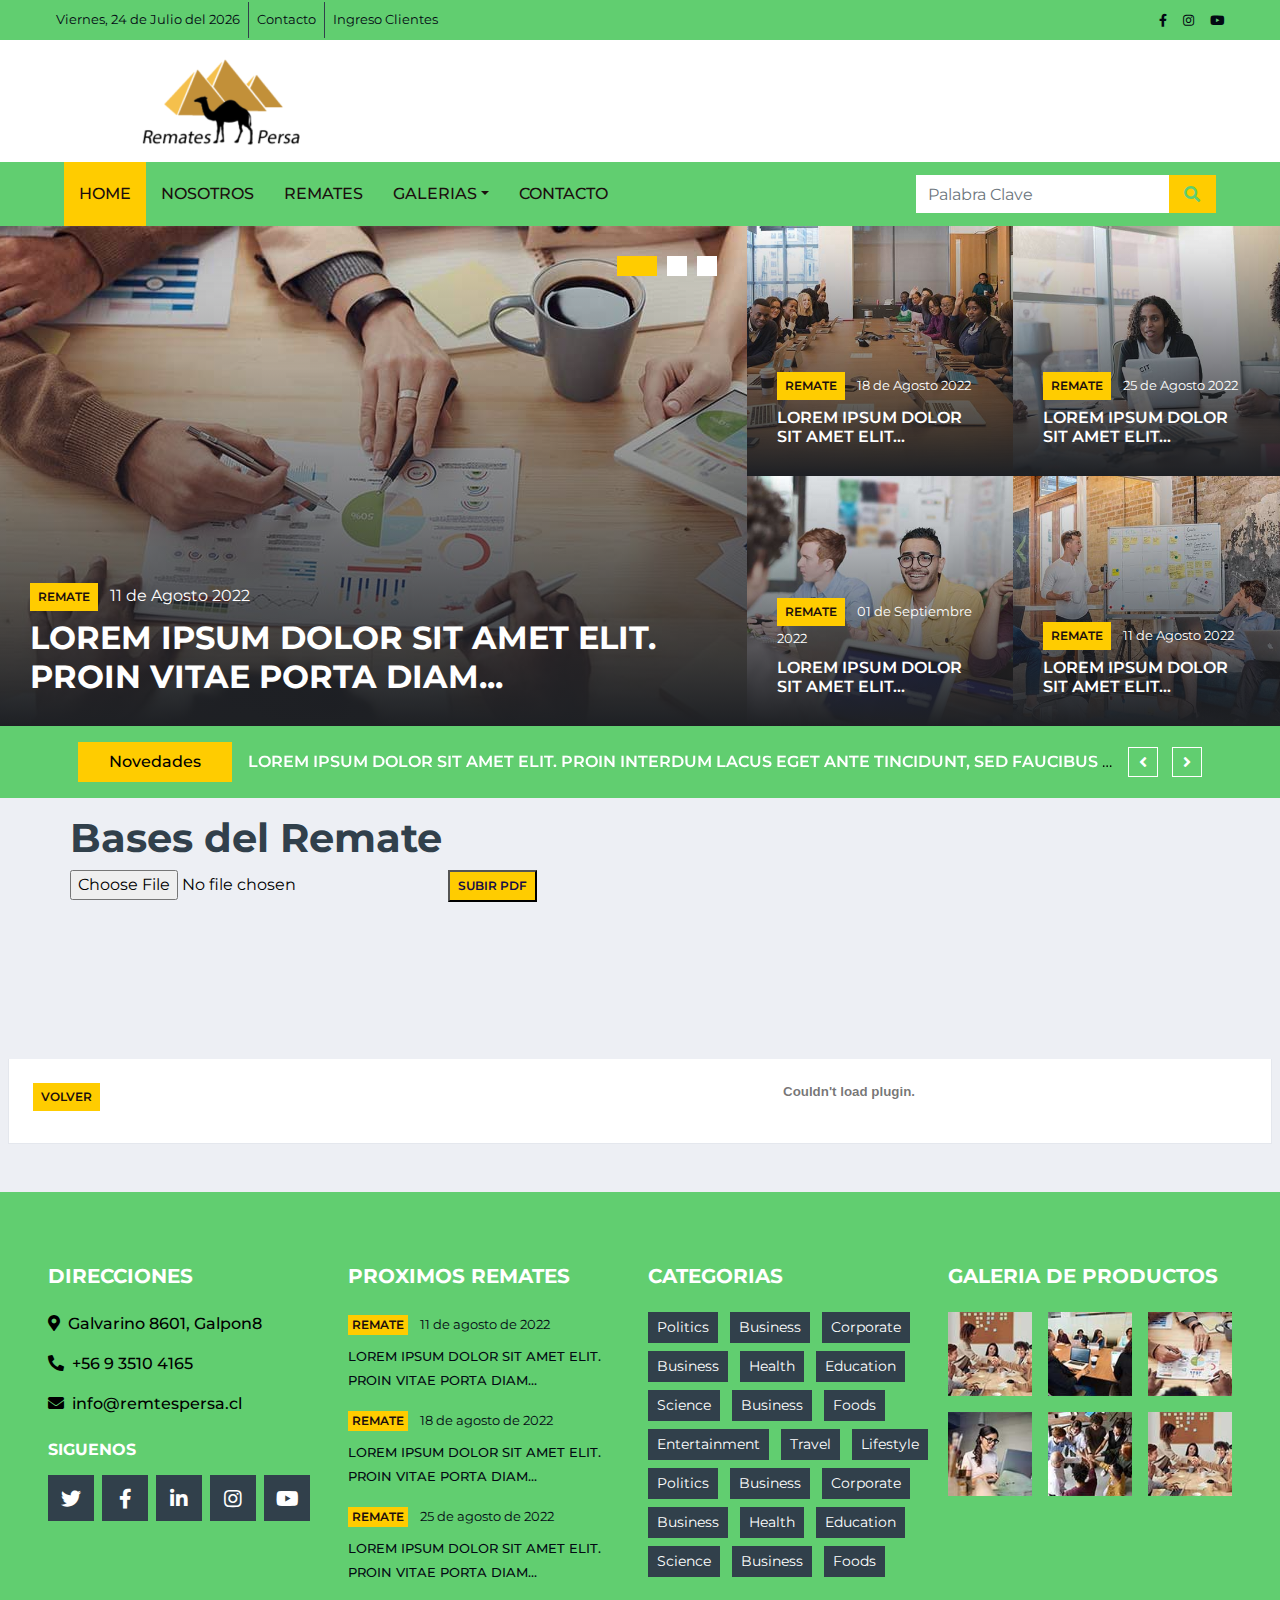
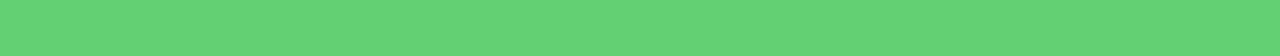
==== leerbases.html @ e1f585a4 "146" ====
<!DOCTYPE html>
<html lang="es-cl">

<head>
    <meta charset="utf-8">
    <title>Remates Persa</title>
    <meta content="width=device-width, initial-scale=1.0" name="viewport">
    <meta content="Remates Persa" name="keywords">
    <meta content="Remates Persa" name="description">

    <!-- Favicon -->
    <link href="img/iconopersa.ico" rel="icon">

    <!-- Google Web Fonts -->
    <!-- <link rel="preconnect" href="https://fonts.gstatic.com"> -->
    <link href="https://fonts.googleapis.com/css2?family=Montserrat:wght@400;500;600;700&display=swap" rel="stylesheet">  

    <!-- Font Awesome -->
    <link href="https://cdnjs.cloudflare.com/ajax/libs/font-awesome/5.15.0/css/all.min.css" rel="stylesheet">

    <!-- Libraries Stylesheet -->
    <link href="lib/owlcarousel/assets/owl.carousel.min.css" rel="stylesheet">

    <!-- Customized Bootstrap Stylesheet -->
    <link href="css/style.css" rel="stylesheet">
    <script>

    </script>
</head>

<body>
    <!-- Topbar Start -->
    <div class="container-fluid d-none d-lg-block">
        <div class="row align-items-center bg-dark px-lg-5">
            <div class="col-lg-9">
                <nav class="navbar navbar-expand-sm bg-dark p-0">
                    <ul class="navbar-nav ml-n2">
                        <li class="nav-item border-right border-secondary">
                            <a id="fecha" class="nav-link text-body small" href="#"></a>
                        </li>
                        <!-- <li class="nav-item border-right border-secondary">
                            <a class="nav-link text-body small" href="#">Advertise</a>
                        </li> -->
                        <li class="nav-item border-right border-secondary">
                            <a class="nav-link text-body small" href="#">Contacto</a>
                        </li>
                        <li class="nav-item">
                            <a class="nav-link text-body small" href="#">Ingreso Clientes</a>
                        </li>
                    </ul>
                </nav>
            </div>
            <div class="col-lg-3 text-right d-none d-md-block">
                <nav class="navbar navbar-expand-sm bg-dark p-0">
                    <ul class="navbar-nav ml-auto mr-n2">
                        <!-- <li class="nav-item">
                            <a class="nav-link text-body" href="#"><small class="fab fa-twitter"></small></a>
                        </li> -->
                        <li class="nav-item">
                            <a class="nav-link text-body" href="#"><small class="fab fa-facebook-f"></small></a>
                        </li>
                        <!-- <li class="nav-item">
                            <a class="nav-link text-body" href="#"><small class="fab fa-linkedin-in"></small></a>
                        </li> -->
                        <li class="nav-item">
                            <a class="nav-link text-body" href="#"><small class="fab fa-instagram"></small></a>
                        </li>
                        <!-- <li class="nav-item">
                            <a class="nav-link text-body" href="#"><small class="fab fa-google-plus-g"></small></a>
                        </li> -->
                        <li class="nav-item">
                            <a class="nav-link text-body" href="#"><small class="fab fa-youtube"></small></a>
                        </li>
                    </ul>
                </nav>
            </div>
        </div>
        <div class="row align-items-center bg-white py-3 px-lg-5">
            <div class="col-lg-4">
                <a href="#" class="navbar-brand p-0 d-none d-lg-block">
                    <div class="col-lg-8 text-center text-lg-right">
                        <a href="#"><img class="img-fluid" src="img/persa -logo3.png" alt=""></a>
                    </div> 
                    <!-- <h1 class="m-0 display-4 text-uppercase text-primary">Biz<span class="text-secondary font-weight-normal">News</span></h1>-->
                </a> 
            </div>
            
        </div>
    </div>
    <!-- Topbar End -->


    <!-- Navbar Start -->
    <div class="container-fluid p-0">
        <nav class="navbar navbar-expand-lg bg-dark navbar-dark py-2 py-lg-0 px-lg-5">
            <a href="index.html" class="navbar-brand d-block d-lg-none">
                <h1 class="m-0 display-4 text-uppercase text-primary">Biz<span class="text-white font-weight-normal">News</span></h1>
            </a>
            <button type="button" class="navbar-toggler" data-toggle="collapse" data-target="#navbarCollapse">
                <span class="navbar-toggler-icon"></span>
            </button>
            <div class="collapse navbar-collapse justify-content-between px-0 px-lg-3" id="navbarCollapse">
                <div class="navbar-nav mr-auto py-0">
                    <a href="index.html" class="nav-item nav-link active">Home</a>
                    <a href="#" class="nav-item nav-link">Nosotros</a>
                    <a href="#" class="nav-item nav-link">Remates</a>
                    <div class="nav-item dropdown">
                        <a href="#" class="nav-link dropdown-toggle" data-toggle="dropdown">Galerias</a></a>
                        <div class="dropdown-menu rounded-0 m-0">
                            <a href="#" class="dropdown-item">Remate 1</a>
                            <a href="#" class="dropdown-item">Remate 2</a>
                            <a href="#" class="dropdown-item">Remate 3</a>
                        </div>
                    </div>
                    <a href="contact.html" class="nav-item nav-link">Contacto</a>
                </div>
                <div class="input-group ml-auto d-none d-lg-flex" style="width: 100%; max-width: 300px;">
                    <input type="text" class="form-control border-0" placeholder="Palabra Clave">
                    <div class="input-group-append">
                        <button class="input-group-text bg-primary text-dark border-0 px-3"><i
                                class="fa fa-search"></i></button>
                    </div>
                </div>
            </div>
        </nav>
    </div>
    <!-- Navbar End -->


    <!-- Main News Slider Start -->
    <div class="container-fluid">
        <div class="row">
            <div class="col-lg-7 px-0">
                <div class="owl-carousel main-carousel position-relative">
                    <div class="position-relative overflow-hidden" style="height: 500px;">
                        <img class="img-fluid h-100" src="img/news-800x500-1.jpg" style="object-fit: cover;">
                        <div class="overlay">
                            <div class="mb-2">
                                <a class="badge badge-primary text-uppercase font-weight-semi-bold p-2 mr-2"
                                    href="">Remate</a>
                                <a class="text-white" href="">11 de Agosto 2022</a>
                            </div>
                            <a class="h2 m-0 text-white text-uppercase font-weight-bold" href="">Lorem ipsum dolor sit amet elit. Proin vitae porta diam...</a>
                        </div>
                    </div>
                    <div class="position-relative overflow-hidden" style="height: 500px;">
                        <img class="img-fluid h-100" src="img/news-800x500-2.jpg" style="object-fit: cover;">
                        <div class="overlay">
                            <div class="mb-2">
                                <a class="badge badge-primary text-uppercase font-weight-semi-bold p-2 mr-2"
                                    href="">Remate</a>
                                <a class="text-white" href="">11 de Agosto 2022</a>
                            </div>
                            <a class="h2 m-0 text-white text-uppercase font-weight-bold" href="">Lorem ipsum dolor sit amet elit. Proin vitae porta diam...</a>
                        </div>
                    </div>
                    <div class="position-relative overflow-hidden" style="height: 500px;">
                        <img class="img-fluid h-100" src="img/news-800x500-3.jpg" style="object-fit: cover;">
                        <div class="overlay">
                            <div class="mb-2">
                                <a class="badge badge-primary text-uppercase font-weight-semi-bold p-2 mr-2"
                                    href="">Remate</a>
                                <a class="text-white" href="">11 de Agosto 2022</a>
                            </div>
                            <a class="h2 m-0 text-white text-uppercase font-weight-bold" href="">Lorem ipsum dolor sit amet elit. Proin vitae porta diam...</a>
                        </div>
                    </div>
                </div>
            </div>
            <div class="col-lg-5 px-0">
                <div class="row mx-0">
                    <div class="col-md-6 px-0">
                        <div class="position-relative overflow-hidden" style="height: 250px;">
                            <img class="img-fluid w-100 h-100" src="img/news-700x435-1.jpg" style="object-fit: cover;">
                            <div class="overlay">
                                <div class="mb-2">
                                    <a class="badge badge-primary text-uppercase font-weight-semi-bold p-2 mr-2"
                                        href="">Remate</a>
                                    <a class="text-white" href=""><small>18 de Agosto 2022</small></a>
                                </div>
                                <a class="h6 m-0 text-white text-uppercase font-weight-semi-bold" href="">Lorem ipsum dolor sit amet elit...</a>
                            </div>
                        </div>
                    </div>
                    <div class="col-md-6 px-0">
                        <div class="position-relative overflow-hidden" style="height: 250px;">
                            <img class="img-fluid w-100 h-100" src="img/news-700x435-2.jpg" style="object-fit: cover;">
                            <div class="overlay">
                                <div class="mb-2">
                                    <a class="badge badge-primary text-uppercase font-weight-semi-bold p-2 mr-2"
                                        href="">Remate</a>
                                    <a class="text-white" href=""><small>25 de Agosto 2022</small></a>
                                </div>
                                <a class="h6 m-0 text-white text-uppercase font-weight-semi-bold" href="">Lorem ipsum dolor sit amet elit...</a>
                            </div>
                        </div>
                    </div>
                    <div class="col-md-6 px-0">
                        <div class="position-relative overflow-hidden" style="height: 250px;">
                            <img class="img-fluid w-100 h-100" src="img/news-700x435-3.jpg" style="object-fit: cover;">
                            <div class="overlay">
                                <div class="mb-2">
                                    <a class="badge badge-primary text-uppercase font-weight-semi-bold p-2 mr-2"
                                        href="">Remate</a>
                                    <a class="text-white" href=""><small>01 de Septiembre 2022</small></a>
                                </div>
                                <a class="h6 m-0 text-white text-uppercase font-weight-semi-bold" href="">Lorem ipsum dolor sit amet elit...</a>
                            </div>
                        </div>
                    </div>
                    <div class="col-md-6 px-0">
                        <div class="position-relative overflow-hidden" style="height: 250px;">
                            <img class="img-fluid w-100 h-100" src="img/news-700x435-4.jpg" style="object-fit: cover;">
                            <div class="overlay">
                                <div class="mb-2">
                                    <a class="badge badge-primary text-uppercase font-weight-semi-bold p-2 mr-2"
                                        href="">Remate</a>
                                    <a class="text-white" href=""><small>11 de Agosto 2022</small></a>
                                </div>
                                <a class="h6 m-0 text-white text-uppercase font-weight-semi-bold" href="">Lorem ipsum dolor sit amet elit...</a>
                            </div>
                        </div>
                    </div>
                </div>
            </div>
        </div>
    </div>
    <!-- Main News Slider End -->


    <!-- Breaking News Start -->
    <div class="container-fluid bg-dark py-3 mb-3">
        <div class="container">
            <div class="row align-items-center bg-dark">
                <div class="col-12">
                    <div class="d-flex justify-content-between">
                        <div class="bg-primary  text-center font-weight-medium py-2" style="width: 170px;">Novedades</div>
                        <div class="owl-carousel tranding-carousel position-relative d-inline-flex align-items-center ml-3"
                            style="width: calc(100% - 170px); padding-right: 90px;">
                            <div class="text-truncate"><a class="text-white text-uppercase font-weight-semi-bold" href="">Lorem ipsum dolor sit amet elit. Proin interdum lacus eget ante tincidunt, sed faucibus nisl sodales</a></div>
                            <div class="text-truncate"><a class="text-white text-uppercase font-weight-semi-bold" href="">Lorem ipsum dolor sit amet elit. Proin interdum lacus eget ante tincidunt, sed faucibus nisl sodales</a></div>
                        </div>
                    </div>
                </div>
            </div>
        </div>
    </div>
    <!--************************************************************************-->
    <div class="container-fluid">
        <div class="container">
            <div class="row">
                <div class="col-lg-12">
                    <div class="row">
                          
                                <h1>Bases del Remate</h1>
                                
                                <form>
                                    <input type="file" name="pdffFile" id="pdffFile"  required>
                                    <button class="badge badge-primary text-uppercase font-weight-semi-bold p-2 mr-2" >Subir PDF</button>

                                    <embed id="vistaPrevia" type="application/pdf" width="200%" height="200%">
                                </form>
                            </div>
                    
                </div>
            </div>
        </div>
        <div class="bg-white border border-top-0 p-4">
            <div class="mb-2">
                <a class="badge badge-primary text-uppercase font-weight-semi-bold p-2 mr-2"
                    href="index.html">Volver</a>
                
            </div>
            
        </div>
    </div>

  


    <!--************************************************************************-->
          <!--       *******************************************************************************************  -->
          <div class="container-fluid bg-dark pt-5 px-sm-3 px-md-5 mt-5">
            <div class="row py-4">
                <div class="col-lg-3 col-md-6 mb-5">
                    <h5 class="mb-4 text-white text-uppercase font-weight-bold">Direcciones</h5>
                    <p class="font-weight-medium"><i class="fa fa-map-marker-alt mr-2"></i>Galvarino 8601, Galpon8</p>
                    <p class="font-weight-medium"><i class="fa fa-phone-alt mr-2"></i>+56 9 3510 4165</p>
                    <p class="font-weight-medium"><i class="fa fa-envelope mr-2"></i>info@remtespersa.cl</p>
                    <h6 class="mt-4 mb-3 text-white text-uppercase font-weight-bold">Siguenos</h6>
                    <div class="d-flex justify-content-start">
                        <a class="btn btn-lg btn-secondary btn-lg-square mr-2" href="#"><i class="fab fa-twitter"></i></a>
                        <a class="btn btn-lg btn-secondary btn-lg-square mr-2" href="#"><i class="fab fa-facebook-f"></i></a>
                        <a class="btn btn-lg btn-secondary btn-lg-square mr-2" href="#"><i class="fab fa-linkedin-in"></i></a>
                        <a class="btn btn-lg btn-secondary btn-lg-square mr-2" href="#"><i class="fab fa-instagram"></i></a>
                        <a class="btn btn-lg btn-secondary btn-lg-square" href="#"><i class="fab fa-youtube"></i></a>
                    </div>
                </div>
                <div class="col-lg-3 col-md-6 mb-5">
                    <h5 class="mb-4 text-white text-uppercase font-weight-bold">Proximos Remates</h5>
                    <div class="mb-3">
                        <div class="mb-2">
                            <a class="badge badge-primary text-uppercase font-weight-semi-bold p-1 mr-2" href="">Remate</a>
                            <a class="text-body" href=""><small>11 de agosto de 2022</small></a>
                        </div>
                        <a class="small text-body text-uppercase font-weight-medium" href="">Lorem ipsum dolor sit amet elit. Proin vitae porta diam...</a>
                    </div>
                    <div class="mb-3">
                        <div class="mb-2">
                            <a class="badge badge-primary text-uppercase font-weight-semi-bold p-1 mr-2" href="">Remate</a>
                            <a class="text-body" href=""><small>18 de agosto de 2022</small></a>
                        </div>
                        <a class="small text-body text-uppercase font-weight-medium" href="">Lorem ipsum dolor sit amet elit. Proin vitae porta diam...</a>
                    </div>
                    <div class="">
                        <div class="mb-2">
                            <a class="badge badge-primary text-uppercase font-weight-semi-bold p-1 mr-2" href="">Remate</a>
                            <a class="text-body" href=""><small>25 de agosto de 2022</small></a>
                        </div>
                        <a class="small text-body text-uppercase font-weight-medium" href="">Lorem ipsum dolor sit amet elit. Proin vitae porta diam...</a>
                    </div>
                </div>
                <div class="col-lg-3 col-md-6 mb-5">
                    <h5 class="mb-4 text-white text-uppercase font-weight-bold">Categorias</h5>
                    <div class="m-n1">
                        <a href="" class="btn btn-sm btn-secondary m-1">Politics</a>
                        <a href="" class="btn btn-sm btn-secondary m-1">Business</a>
                        <a href="" class="btn btn-sm btn-secondary m-1">Corporate</a>
                        <a href="" class="btn btn-sm btn-secondary m-1">Business</a>
                        <a href="" class="btn btn-sm btn-secondary m-1">Health</a>
                        <a href="" class="btn btn-sm btn-secondary m-1">Education</a>
                        <a href="" class="btn btn-sm btn-secondary m-1">Science</a>
                        <a href="" class="btn btn-sm btn-secondary m-1">Business</a>
                        <a href="" class="btn btn-sm btn-secondary m-1">Foods</a>
                        <a href="" class="btn btn-sm btn-secondary m-1">Entertainment</a>
                        <a href="" class="btn btn-sm btn-secondary m-1">Travel</a>
                        <a href="" class="btn btn-sm btn-secondary m-1">Lifestyle</a>
                        <a href="" class="btn btn-sm btn-secondary m-1">Politics</a>
                        <a href="" class="btn btn-sm btn-secondary m-1">Business</a>
                        <a href="" class="btn btn-sm btn-secondary m-1">Corporate</a>
                        <a href="" class="btn btn-sm btn-secondary m-1">Business</a>
                        <a href="" class="btn btn-sm btn-secondary m-1">Health</a>
                        <a href="" class="btn btn-sm btn-secondary m-1">Education</a>
                        <a href="" class="btn btn-sm btn-secondary m-1">Science</a>
                        <a href="" class="btn btn-sm btn-secondary m-1">Business</a>
                        <a href="" class="btn btn-sm btn-secondary m-1">Foods</a>
                    </div>
                </div>
                <div class="col-lg-3 col-md-6 mb-5">
                    <h5 class="mb-4 text-white text-uppercase font-weight-bold">Galeria de Productos</h5>
                    <div class="row">
                        <div class="col-4 mb-3">
                            <a href=""><img class="w-100" src="img/news-110x110-1.jpg" alt=""></a>
                        </div>
                        <div class="col-4 mb-3">
                            <a href=""><img class="w-100" src="img/news-110x110-2.jpg" alt=""></a>
                        </div>
                        <div class="col-4 mb-3">
                            <a href=""><img class="w-100" src="img/news-110x110-3.jpg" alt=""></a>
                        </div>
                        <div class="col-4 mb-3">
                            <a href=""><img class="w-100" src="img/news-110x110-4.jpg" alt=""></a>
                        </div>
                        <div class="col-4 mb-3">
                            <a href=""><img class="w-100" src="img/news-110x110-5.jpg" alt=""></a>
                        </div>
                        <div class="col-4 mb-3">
                            <a href=""><img class="w-100" src="img/news-110x110-1.jpg" alt=""></a>
                        </div>
                    </div>
                </div>
            </div>
        </div>
    
    
    
    
        <!-- News With Sidebar End -->
    
    
        <!-- Footer Start -->
       
        <!-- Footer End -->
    
    
        <!-- Back to Top -->
        <a href="#" class="btn btn-primary btn-square back-to-top"><i class="fa fa-arrow-up"></i></a>
    
    
        <!-- JavaScript Libraries -->
        <script src="js/pdfmain.js"></script>
        <script src="https://code.jquery.com/jquery-3.4.1.min.js"></scrip>
        <script src="https://stackpath.bootstrapcdn.com/bootstrap/4.4.1/js/bootstrap.bundle.min.js"></script>
        <script src="lib/easing/easing.min.js"></script>
        <script src="lib/owlcarousel/owl.carousel.min.js"></script>
    
        <!-- Template Javascript -->
        <script src="js/main.js"></script>
        <script src="js/parametros.js"></script>
    </body>
    
    </html>
---- css/style.css ----
/******* Bootstrap Theming ********/
/*!
 * Bootstrap v4.5.3 (https://getbootstrap.com/)
 * Copyright 2011-2020 The Bootstrap Authors
 * Copyright 2011-2020 Twitter, Inc.
 * Licensed under MIT (https://github.com/twbs/bootstrap/blob/main/LICENSE)
 */
:root {
  --blue: #007bff;
  --indigo: #6610f2;
  --purple: #6f42c1;
  --pink: #e83e8c;
  --red: #dc3545;
  --orange: #fd7e14;
  --yellow: #ffc107;
  --green: #28a745;
  --teal: #20c997;
  --cyan: #17a2b8;
  --white: #fff;
  --gray: #6c757d;
  --gray-dark: #343a40;
  --primary: #FFCC00;
  --secondary: #31404B;
  --success: #28a745;
  --info: #17a2b8;
  --warning: #ffc107;
  --danger: #dc3545;
  --light: #FFFFFF;
  --dark: #61CE70;
  --breakpoint-xs: 0;
  --breakpoint-sm: 576px;
  --breakpoint-md: 768px;
  --breakpoint-lg: 992px;
  --breakpoint-xl: 1200px;
  --font-family-sans-serif: "Montserrat", sans-serif;
  --font-family-monospace: SFMono-Regular, Menlo, Monaco, Consolas, "Liberation Mono", "Courier New", monospace;
}

*,
*::before,
*::after {
  -webkit-box-sizing: border-box;
          box-sizing: border-box;
}

html {
  font-family: sans-serif;
  line-height: 1.15;
  -webkit-text-size-adjust: 100%;
  -webkit-tap-highlight-color: rgba(0, 0, 0, 0);
}

article, aside, figcaption, figure, footer, header, hgroup, main, nav, section {
  display: block;
}

body {
  margin: 0;
  font-family: "Montserrat", sans-serif;
  font-size: 1rem;
  font-weight: 400;
  line-height: 1.5;
  color: #000 !important;
  text-align: left;
  background-color: #EDEFF4;
}

[tabindex="-1"]:focus:not(:focus-visible) {
  outline: 0 !important;
}

hr {
  -webkit-box-sizing: content-box;
          box-sizing: content-box;
  height: 0;
  overflow: visible;
}

h1, h2, h3, h4, h5, h6 {
  margin-top: 0;
  margin-bottom: 0.5rem;
}

p {
  margin-top: 0;
  margin-bottom: 1rem;
}

abbr[title],
abbr[data-original-title] {
  text-decoration: underline;
  -webkit-text-decoration: underline dotted;
          text-decoration: underline dotted;
  cursor: help;
  border-bottom: 0;
  text-decoration-skip-ink: none;
}

address {
  margin-bottom: 1rem;
  font-style: normal;
  line-height: inherit;
}

ol,
ul,
dl {
  margin-top: 0;
  margin-bottom: 1rem;
}

ol ol,
ul ul,
ol ul,
ul ol {
  margin-bottom: 0;
}

dt {
  font-weight: 700;
}

dd {
  margin-bottom: .5rem;
  margin-left: 0;
}

blockquote {
  margin: 0 0 1rem;
}

b,
strong {
  font-weight: bolder;
}

small {
  font-size: 80%;
}

sub,
sup {
  position: relative;
  font-size: 75%;
  line-height: 0;
  vertical-align: baseline;
}

sub {
  bottom: -.25em;
}

sup {
  top: -.5em;
}

a {
  color: #1b0e0e !important;
  text-decoration: none;
  background-color: transparent;
}

a:hover {
  color: #b38f00;
  text-decoration: underline;
}

a:not([href]):not([class]) {
  color: inherit;
  text-decoration: none;
}

a:not([href]):not([class]):hover {
  color: inherit;
  text-decoration: none;
}

pre,
code,
kbd,
samp {
  font-family: SFMono-Regular, Menlo, Monaco, Consolas, "Liberation Mono", "Courier New", monospace;
  font-size: 1em;
}

pre {
  margin-top: 0;
  margin-bottom: 1rem;
  overflow: auto;
  -ms-overflow-style: scrollbar;
}

figure {
  margin: 0 0 1rem;
}

img {
  vertical-align: middle;
  border-style: none;
}

svg {
  overflow: hidden;
  vertical-align: middle;
}

table {
  border-collapse: collapse;
}

caption {
  padding-top: 0.75rem;
  padding-bottom: 0.75rem;
  color: #6c757d;
  text-align: left;
  caption-side: bottom;
}

th {
  text-align: inherit;
  text-align: -webkit-match-parent;
}

label {
  display: inline-block;
  margin-bottom: 0.5rem;
}

button {
  border-radius: 0;
}

button:focus {
  outline: 1px dotted;
  outline: 5px auto -webkit-focus-ring-color;
}

input,
button,
select,
optgroup,
textarea {
  margin: 0;
  font-family: inherit;
  font-size: inherit;
  line-height: inherit;
}

button,
input {
  overflow: visible;
}

button,
select {
  text-transform: none;
}

[role="button"] {
  cursor: pointer;
}

select {
  word-wrap: normal;
}

button,
[type="button"],
[type="reset"],
[type="submit"] {
  -webkit-appearance: button;
}

button:not(:disabled),
[type="button"]:not(:disabled),
[type="reset"]:not(:disabled),
[type="submit"]:not(:disabled) {
  cursor: pointer;
}

button::-moz-focus-inner,
[type="button"]::-moz-focus-inner,
[type="reset"]::-moz-focus-inner,
[type="submit"]::-moz-focus-inner {
  padding: 0;
  border-style: none;
}

input[type="radio"],
input[type="checkbox"] {
  -webkit-box-sizing: border-box;
          box-sizing: border-box;
  padding: 0;
}

textarea {
  overflow: auto;
  resize: vertical;
}

fieldset {
  min-width: 0;
  padding: 0;
  margin: 0;
  border: 0;
}

legend {
  display: block;
  width: 100%;
  max-width: 100%;
  padding: 0;
  margin-bottom: .5rem;
  font-size: 1.5rem;
  line-height: inherit;
  color: inherit;
  white-space: normal;
}

@media (max-width: 1200px) {
  legend {
    font-size: calc(1.275rem + 0.3vw) ;
  }
}

progress {
  vertical-align: baseline;
}

[type="number"]::-webkit-inner-spin-button,
[type="number"]::-webkit-outer-spin-button {
  height: auto;
}

[type="search"] {
  outline-offset: -2px;
  -webkit-appearance: none;
}

[type="search"]::-webkit-search-decoration {
  -webkit-appearance: none;
}

::-webkit-file-upload-button {
  font: inherit;
  -webkit-appearance: button;
}

output {
  display: inline-block;
}

summary {
  display: list-item;
  cursor: pointer;
}

template {
  display: none;
}

[hidden] {
  display: none !important;
}

h1, h2, h3, h4, h5, h6,
.h1, .h2, .h3, .h4, .h5, .h6 {
  margin-bottom: 0.5rem;
  font-weight: 500;
  line-height: 1.2;
  color: #31404B;
}

h1, .h1 {
  font-size: 2.5rem;
}

@media (max-width: 1200px) {
  h1, .h1 {
    font-size: calc(1.375rem + 1.5vw) ;
  }
}

h2, .h2 {
  font-size: 2rem;
}

@media (max-width: 1200px) {
  h2, .h2 {
    font-size: calc(1.325rem + 0.9vw) ;
  }
}

h3, .h3 {
  font-size: 1.75rem;
}

@media (max-width: 1200px) {
  h3, .h3 {
    font-size: calc(1.3rem + 0.6vw) ;
  }
}

h4, .h4 {
  font-size: 1.5rem;
}

@media (max-width: 1200px) {
  h4, .h4 {
    font-size: calc(1.275rem + 0.3vw) ;
  }
}

h5, .h5 {
  font-size: 1.25rem;
}

h6, .h6 {
  font-size: 1rem;
}

.lead {
  font-size: 1.25rem;
  font-weight: 300;
}

.display-1 {
  font-size: 6rem;
  font-weight: 300;
  line-height: 1.2;
}

@media (max-width: 1200px) {
  .display-1 {
    font-size: calc(1.725rem + 5.7vw) ;
  }
}

.display-2 {
  font-size: 5.5rem;
  font-weight: 300;
  line-height: 1.2;
}

@media (max-width: 1200px) {
  .display-2 {
    font-size: calc(1.675rem + 5.1vw) ;
  }
}

.display-3 {
  font-size: 4.5rem;
  font-weight: 300;
  line-height: 1.2;
}

@media (max-width: 1200px) {
  .display-3 {
    font-size: calc(1.575rem + 3.9vw) ;
  }
}

.display-4 {
  font-size: 3.5rem;
  font-weight: 300;
  line-height: 1.2;
}

@media (max-width: 1200px) {
  .display-4 {
    font-size: calc(1.475rem + 2.7vw) ;
  }
}

hr {
  margin-top: 1rem;
  margin-bottom: 1rem;
  border: 0;
  border-top: 1px solid rgba(0, 0, 0, 0.1);
}

small,
.small {
  font-size: 80%;
  font-weight: 400;
}

mark,
.mark {
  padding: 0.2em;
  background-color: #fcf8e3;
}

.list-unstyled {
  padding-left: 0;
  list-style: none;
}

.list-inline {
  padding-left: 0;
  list-style: none;
}

.list-inline-item {
  display: inline-block;
}

.list-inline-item:not(:last-child) {
  margin-right: 0.5rem;
}

.initialism {
  font-size: 90%;
  text-transform: uppercase;
}

.blockquote {
  margin-bottom: 1rem;
  font-size: 1.25rem;
}

.blockquote-footer {
  display: block;
  font-size: 80%;
  color: #6c757d;
}

.blockquote-footer::before {
  content: "\2014\00A0";
}

.img-fluid {
  max-width: 100%;
  height: auto;
}

.img-thumbnail {
  padding: 0.25rem;
  background-color: #EDEFF4;
  border: 1px solid #dee2e6;
  max-width: 100%;
  height: auto;
}

.figure {
  display: inline-block;
}

.figure-img {
  margin-bottom: 0.5rem;
  line-height: 1;
}

.figure-caption {
  font-size: 90%;
  color: #6c757d;
}

code {
  font-size: 87.5%;
  color: #e83e8c;
  word-wrap: break-word;
}

a > code {
  color: inherit;
}

kbd {
  padding: 0.2rem 0.4rem;
  font-size: 87.5%;
  color: #fff;
  background-color: #140a47;
}

kbd kbd {
  padding: 0;
  font-size: 100%;
  font-weight: 700;
}

pre {
  display: block;
  font-size: 87.5%;
  color: #140a47;
}

pre code {
  font-size: inherit;
  color: inherit;
  word-break: normal;
}

.pre-scrollable {
  max-height: 340px;
  overflow-y: scroll;
}

.container,
.container-fluid,
.container-sm,
.container-md,
.container-lg,
.container-xl {
  width: 100%;
  padding-right: 0.5rem;
  padding-left: 0.5rem;
  margin-right: auto;
  margin-left: auto;
}

@media (min-width: 576px) {
  .container, .container-sm {
    max-width: 540px;
  }
}

@media (min-width: 768px) {
  .container, .container-sm, .container-md {
    max-width: 720px;
  }
}

@media (min-width: 992px) {
  .container, .container-sm, .container-md, .container-lg {
    max-width: 960px;
  }
}

@media (min-width: 1200px) {
  .container, .container-sm, .container-md, .container-lg, .container-xl {
    max-width: 1140px;
  }
}

.row {
  display: -webkit-box;
  display: -ms-flexbox;
  display: flex;
  -ms-flex-wrap: wrap;
      flex-wrap: wrap;
  margin-right: -0.5rem;
  margin-left: -0.5rem;
}

.no-gutters {
  margin-right: 0;
  margin-left: 0;
}

.no-gutters > .col,
.no-gutters > [class*="col-"] {
  padding-right: 0;
  padding-left: 0;
}

.col-1, .col-2, .col-3, .col-4, .col-5, .col-6, .col-7, .col-8, .col-9, .col-10, .col-11, .col-12, .col,
.col-auto, .col-sm-1, .col-sm-2, .col-sm-3, .col-sm-4, .col-sm-5, .col-sm-6, .col-sm-7, .col-sm-8, .col-sm-9, .col-sm-10, .col-sm-11, .col-sm-12, .col-sm,
.col-sm-auto, .col-md-1, .col-md-2, .col-md-3, .col-md-4, .col-md-5, .col-md-6, .col-md-7, .col-md-8, .col-md-9, .col-md-10, .col-md-11, .col-md-12, .col-md,
.col-md-auto, .col-lg-1, .col-lg-2, .col-lg-3, .col-lg-4, .col-lg-5, .col-lg-6, .col-lg-7, .col-lg-8, .col-lg-9, .col-lg-10, .col-lg-11, .col-lg-12, .col-lg,
.col-lg-auto, .col-xl-1, .col-xl-2, .col-xl-3, .col-xl-4, .col-xl-5, .col-xl-6, .col-xl-7, .col-xl-8, .col-xl-9, .col-xl-10, .col-xl-11, .col-xl-12, .col-xl,
.col-xl-auto {
  position: relative;
  width: 100%;
  padding-right: 0.5rem;
  padding-left: 0.5rem;
}

.col {
  -ms-flex-preferred-size: 0;
      flex-basis: 0;
  -webkit-box-flex: 1;
      -ms-flex-positive: 1;
          flex-grow: 1;
  max-width: 100%;
}

.row-cols-1 > * {
  -webkit-box-flex: 0;
      -ms-flex: 0 0 100%;
          flex: 0 0 100%;
  max-width: 100%;
}

.row-cols-2 > * {
  -webkit-box-flex: 0;
      -ms-flex: 0 0 50%;
          flex: 0 0 50%;
  max-width: 50%;
}

.row-cols-3 > * {
  -webkit-box-flex: 0;
      -ms-flex: 0 0 33.33333%;
          flex: 0 0 33.33333%;
  max-width: 33.33333%;
}

.row-cols-4 > * {
  -webkit-box-flex: 0;
      -ms-flex: 0 0 25%;
          flex: 0 0 25%;
  max-width: 25%;
}

.row-cols-5 > * {
  -webkit-box-flex: 0;
      -ms-flex: 0 0 20%;
          flex: 0 0 20%;
  max-width: 20%;
}

.row-cols-6 > * {
  -webkit-box-flex: 0;
      -ms-flex: 0 0 16.66667%;
          flex: 0 0 16.66667%;
  max-width: 16.66667%;
}

.col-auto {
  -webkit-box-flex: 0;
      -ms-flex: 0 0 auto;
          flex: 0 0 auto;
  width: auto;
  max-width: 100%;
}

.col-1 {
  -webkit-box-flex: 0;
      -ms-flex: 0 0 8.33333%;
          flex: 0 0 8.33333%;
  max-width: 8.33333%;
}

.col-2 {
  -webkit-box-flex: 0;
      -ms-flex: 0 0 16.66667%;
          flex: 0 0 16.66667%;
  max-width: 16.66667%;
}

.col-3 {
  -webkit-box-flex: 0;
      -ms-flex: 0 0 25%;
          flex: 0 0 25%;
  max-width: 25%;
}

.col-4 {
  -webkit-box-flex: 0;
      -ms-flex: 0 0 33.33333%;
          flex: 0 0 33.33333%;
  max-width: 33.33333%;
}

.col-5 {
  -webkit-box-flex: 0;
      -ms-flex: 0 0 41.66667%;
          flex: 0 0 41.66667%;
  max-width: 41.66667%;
}

.col-6 {
  -webkit-box-flex: 0;
      -ms-flex: 0 0 50%;
          flex: 0 0 50%;
  max-width: 50%;
}

.col-7 {
  -webkit-box-flex: 0;
      -ms-flex: 0 0 58.33333%;
          flex: 0 0 58.33333%;
  max-width: 58.33333%;
}

.col-8 {
  -webkit-box-flex: 0;
      -ms-flex: 0 0 66.66667%;
          flex: 0 0 66.66667%;
  max-width: 66.66667%;
}

.col-9 {
  -webkit-box-flex: 0;
      -ms-flex: 0 0 75%;
          flex: 0 0 75%;
  max-width: 75%;
}

.col-10 {
  -webkit-box-flex: 0;
      -ms-flex: 0 0 83.33333%;
          flex: 0 0 83.33333%;
  max-width: 83.33333%;
}

.col-11 {
  -webkit-box-flex: 0;
      -ms-flex: 0 0 91.66667%;
          flex: 0 0 91.66667%;
  max-width: 91.66667%;
}

.col-12 {
  -webkit-box-flex: 0;
      -ms-flex: 0 0 100%;
          flex: 0 0 100%;
  max-width: 100%;
}

.order-first {
  -webkit-box-ordinal-group: 0;
      -ms-flex-order: -1;
          order: -1;
}

.order-last {
  -webkit-box-ordinal-group: 14;
      -ms-flex-order: 13;
          order: 13;
}

.order-0 {
  -webkit-box-ordinal-group: 1;
      -ms-flex-order: 0;
          order: 0;
}

.order-1 {
  -webkit-box-ordinal-group: 2;
      -ms-flex-order: 1;
          order: 1;
}

.order-2 {
  -webkit-box-ordinal-group: 3;
      -ms-flex-order: 2;
          order: 2;
}

.order-3 {
  -webkit-box-ordinal-group: 4;
      -ms-flex-order: 3;
          order: 3;
}

.order-4 {
  -webkit-box-ordinal-group: 5;
      -ms-flex-order: 4;
          order: 4;
}

.order-5 {
  -webkit-box-ordinal-group: 6;
      -ms-flex-order: 5;
          order: 5;
}

.order-6 {
  -webkit-box-ordinal-group: 7;
      -ms-flex-order: 6;
          order: 6;
}

.order-7 {
  -webkit-box-ordinal-group: 8;
      -ms-flex-order: 7;
          order: 7;
}

.order-8 {
  -webkit-box-ordinal-group: 9;
      -ms-flex-order: 8;
          order: 8;
}

.order-9 {
  -webkit-box-ordinal-group: 10;
      -ms-flex-order: 9;
          order: 9;
}

.order-10 {
  -webkit-box-ordinal-group: 11;
      -ms-flex-order: 10;
          order: 10;
}

.order-11 {
  -webkit-box-ordinal-group: 12;
      -ms-flex-order: 11;
          order: 11;
}

.order-12 {
  -webkit-box-ordinal-group: 13;
      -ms-flex-order: 12;
          order: 12;
}

.offset-1 {
  margin-left: 8.33333%;
}

.offset-2 {
  margin-left: 16.66667%;
}

.offset-3 {
  margin-left: 25%;
}

.offset-4 {
  margin-left: 33.33333%;
}

.offset-5 {
  margin-left: 41.66667%;
}

.offset-6 {
  margin-left: 50%;
}

.offset-7 {
  margin-left: 58.33333%;
}

.offset-8 {
  margin-left: 66.66667%;
}

.offset-9 {
  margin-left: 75%;
}

.offset-10 {
  margin-left: 83.33333%;
}

.offset-11 {
  margin-left: 91.66667%;
}

@media (min-width: 576px) {
  .col-sm {
    -ms-flex-preferred-size: 0;
        flex-basis: 0;
    -webkit-box-flex: 1;
        -ms-flex-positive: 1;
            flex-grow: 1;
    max-width: 100%;
  }
  .row-cols-sm-1 > * {
    -webkit-box-flex: 0;
        -ms-flex: 0 0 100%;
            flex: 0 0 100%;
    max-width: 100%;
  }
  .row-cols-sm-2 > * {
    -webkit-box-flex: 0;
        -ms-flex: 0 0 50%;
            flex: 0 0 50%;
    max-width: 50%;
  }
  .row-cols-sm-3 > * {
    -webkit-box-flex: 0;
        -ms-flex: 0 0 33.33333%;
            flex: 0 0 33.33333%;
    max-width: 33.33333%;
  }
  .row-cols-sm-4 > * {
    -webkit-box-flex: 0;
        -ms-flex: 0 0 25%;
            flex: 0 0 25%;
    max-width: 25%;
  }
  .row-cols-sm-5 > * {
    -webkit-box-flex: 0;
        -ms-flex: 0 0 20%;
            flex: 0 0 20%;
    max-width: 20%;
  }
  .row-cols-sm-6 > * {
    -webkit-box-flex: 0;
        -ms-flex: 0 0 16.66667%;
            flex: 0 0 16.66667%;
    max-width: 16.66667%;
  }
  .col-sm-auto {
    -webkit-box-flex: 0;
        -ms-flex: 0 0 auto;
            flex: 0 0 auto;
    width: auto;
    max-width: 100%;
  }
  .col-sm-1 {
    -webkit-box-flex: 0;
        -ms-flex: 0 0 8.33333%;
            flex: 0 0 8.33333%;
    max-width: 8.33333%;
  }
  .col-sm-2 {
    -webkit-box-flex: 0;
        -ms-flex: 0 0 16.66667%;
            flex: 0 0 16.66667%;
    max-width: 16.66667%;
  }
  .col-sm-3 {
    -webkit-box-flex: 0;
        -ms-flex: 0 0 25%;
            flex: 0 0 25%;
    max-width: 25%;
  }
  .col-sm-4 {
    -webkit-box-flex: 0;
        -ms-flex: 0 0 33.33333%;
            flex: 0 0 33.33333%;
    max-width: 33.33333%;
  }
  .col-sm-5 {
    -webkit-box-flex: 0;
        -ms-flex: 0 0 41.66667%;
            flex: 0 0 41.66667%;
    max-width: 41.66667%;
  }
  .col-sm-6 {
    -webkit-box-flex: 0;
        -ms-flex: 0 0 50%;
            flex: 0 0 50%;
    max-width: 50%;
  }
  .col-sm-7 {
    -webkit-box-flex: 0;
        -ms-flex: 0 0 58.33333%;
            flex: 0 0 58.33333%;
    max-width: 58.33333%;
  }
  .col-sm-8 {
    -webkit-box-flex: 0;
        -ms-flex: 0 0 66.66667%;
            flex: 0 0 66.66667%;
    max-width: 66.66667%;
  }
  .col-sm-9 {
    -webkit-box-flex: 0;
        -ms-flex: 0 0 75%;
            flex: 0 0 75%;
    max-width: 75%;
  }
  .col-sm-10 {
    -webkit-box-flex: 0;
        -ms-flex: 0 0 83.33333%;
            flex: 0 0 83.33333%;
    max-width: 83.33333%;
  }
  .col-sm-11 {
    -webkit-box-flex: 0;
        -ms-flex: 0 0 91.66667%;
            flex: 0 0 91.66667%;
    max-width: 91.66667%;
  }
  .col-sm-12 {
    -webkit-box-flex: 0;
        -ms-flex: 0 0 100%;
            flex: 0 0 100%;
    max-width: 100%;
  }
  .order-sm-first {
    -webkit-box-ordinal-group: 0;
        -ms-flex-order: -1;
            order: -1;
  }
  .order-sm-last {
    -webkit-box-ordinal-group: 14;
        -ms-flex-order: 13;
            order: 13;
  }
  .order-sm-0 {
    -webkit-box-ordinal-group: 1;
        -ms-flex-order: 0;
            order: 0;
  }
  .order-sm-1 {
    -webkit-box-ordinal-group: 2;
        -ms-flex-order: 1;
            order: 1;
  }
  .order-sm-2 {
    -webkit-box-ordinal-group: 3;
        -ms-flex-order: 2;
            order: 2;
  }
  .order-sm-3 {
    -webkit-box-ordinal-group: 4;
        -ms-flex-order: 3;
            order: 3;
  }
  .order-sm-4 {
    -webkit-box-ordinal-group: 5;
        -ms-flex-order: 4;
            order: 4;
  }
  .order-sm-5 {
    -webkit-box-ordinal-group: 6;
        -ms-flex-order: 5;
            order: 5;
  }
  .order-sm-6 {
    -webkit-box-ordinal-group: 7;
        -ms-flex-order: 6;
            order: 6;
  }
  .order-sm-7 {
    -webkit-box-ordinal-group: 8;
        -ms-flex-order: 7;
            order: 7;
  }
  .order-sm-8 {
    -webkit-box-ordinal-group: 9;
        -ms-flex-order: 8;
            order: 8;
  }
  .order-sm-9 {
    -webkit-box-ordinal-group: 10;
        -ms-flex-order: 9;
            order: 9;
  }
  .order-sm-10 {
    -webkit-box-ordinal-group: 11;
        -ms-flex-order: 10;
            order: 10;
  }
  .order-sm-11 {
    -webkit-box-ordinal-group: 12;
        -ms-flex-order: 11;
            order: 11;
  }
  .order-sm-12 {
    -webkit-box-ordinal-group: 13;
        -ms-flex-order: 12;
            order: 12;
  }
  .offset-sm-0 {
    margin-left: 0;
  }
  .offset-sm-1 {
    margin-left: 8.33333%;
  }
  .offset-sm-2 {
    margin-left: 16.66667%;
  }
  .offset-sm-3 {
    margin-left: 25%;
  }
  .offset-sm-4 {
    margin-left: 33.33333%;
  }
  .offset-sm-5 {
    margin-left: 41.66667%;
  }
  .offset-sm-6 {
    margin-left: 50%;
  }
  .offset-sm-7 {
    margin-left: 58.33333%;
  }
  .offset-sm-8 {
    margin-left: 66.66667%;
  }
  .offset-sm-9 {
    margin-left: 75%;
  }
  .offset-sm-10 {
    margin-left: 83.33333%;
  }
  .offset-sm-11 {
    margin-left: 91.66667%;
  }
}

@media (min-width: 768px) {
  .col-md {
    -ms-flex-preferred-size: 0;
        flex-basis: 0;
    -webkit-box-flex: 1;
        -ms-flex-positive: 1;
            flex-grow: 1;
    max-width: 100%;
  }
  .row-cols-md-1 > * {
    -webkit-box-flex: 0;
        -ms-flex: 0 0 100%;
            flex: 0 0 100%;
    max-width: 100%;
  }
  .row-cols-md-2 > * {
    -webkit-box-flex: 0;
        -ms-flex: 0 0 50%;
            flex: 0 0 50%;
    max-width: 50%;
  }
  .row-cols-md-3 > * {
    -webkit-box-flex: 0;
        -ms-flex: 0 0 33.33333%;
            flex: 0 0 33.33333%;
    max-width: 33.33333%;
  }
  .row-cols-md-4 > * {
    -webkit-box-flex: 0;
        -ms-flex: 0 0 25%;
            flex: 0 0 25%;
    max-width: 25%;
  }
  .row-cols-md-5 > * {
    -webkit-box-flex: 0;
        -ms-flex: 0 0 20%;
            flex: 0 0 20%;
    max-width: 20%;
  }
  .row-cols-md-6 > * {
    -webkit-box-flex: 0;
        -ms-flex: 0 0 16.66667%;
            flex: 0 0 16.66667%;
    max-width: 16.66667%;
  }
  .col-md-auto {
    -webkit-box-flex: 0;
        -ms-flex: 0 0 auto;
            flex: 0 0 auto;
    width: auto;
    max-width: 100%;
  }
  .col-md-1 {
    -webkit-box-flex: 0;
        -ms-flex: 0 0 8.33333%;
            flex: 0 0 8.33333%;
    max-width: 8.33333%;
  }
  .col-md-2 {
    -webkit-box-flex: 0;
        -ms-flex: 0 0 16.66667%;
            flex: 0 0 16.66667%;
    max-width: 16.66667%;
  }
  .col-md-3 {
    -webkit-box-flex: 0;
        -ms-flex: 0 0 25%;
            flex: 0 0 25%;
    max-width: 25%;
  }
  .col-md-4 {
    -webkit-box-flex: 0;
        -ms-flex: 0 0 33.33333%;
            flex: 0 0 33.33333%;
    max-width: 33.33333%;
  }
  .col-md-5 {
    -webkit-box-flex: 0;
        -ms-flex: 0 0 41.66667%;
            flex: 0 0 41.66667%;
    max-width: 41.66667%;
  }
  .col-md-6 {
    -webkit-box-flex: 0;
        -ms-flex: 0 0 50%;
            flex: 0 0 50%;
    max-width: 50%;
  }
  .col-md-7 {
    -webkit-box-flex: 0;
        -ms-flex: 0 0 58.33333%;
            flex: 0 0 58.33333%;
    max-width: 58.33333%;
  }
  .col-md-8 {
    -webkit-box-flex: 0;
        -ms-flex: 0 0 66.66667%;
            flex: 0 0 66.66667%;
    max-width: 66.66667%;
  }
  .col-md-9 {
    -webkit-box-flex: 0;
        -ms-flex: 0 0 75%;
            flex: 0 0 75%;
    max-width: 75%;
  }
  .col-md-10 {
    -webkit-box-flex: 0;
        -ms-flex: 0 0 83.33333%;
            flex: 0 0 83.33333%;
    max-width: 83.33333%;
  }
  .col-md-11 {
    -webkit-box-flex: 0;
        -ms-flex: 0 0 91.66667%;
            flex: 0 0 91.66667%;
    max-width: 91.66667%;
  }
  .col-md-12 {
    -webkit-box-flex: 0;
        -ms-flex: 0 0 100%;
            flex: 0 0 100%;
    max-width: 100%;
  }
  .order-md-first {
    -webkit-box-ordinal-group: 0;
        -ms-flex-order: -1;
            order: -1;
  }
  .order-md-last {
    -webkit-box-ordinal-group: 14;
        -ms-flex-order: 13;
            order: 13;
  }
  .order-md-0 {
    -webkit-box-ordinal-group: 1;
        -ms-flex-order: 0;
            order: 0;
  }
  .order-md-1 {
    -webkit-box-ordinal-group: 2;
        -ms-flex-order: 1;
            order: 1;
  }
  .order-md-2 {
    -webkit-box-ordinal-group: 3;
        -ms-flex-order: 2;
            order: 2;
  }
  .order-md-3 {
    -webkit-box-ordinal-group: 4;
        -ms-flex-order: 3;
            order: 3;
  }
  .order-md-4 {
    -webkit-box-ordinal-group: 5;
        -ms-flex-order: 4;
            order: 4;
  }
  .order-md-5 {
    -webkit-box-ordinal-group: 6;
        -ms-flex-order: 5;
            order: 5;
  }
  .order-md-6 {
    -webkit-box-ordinal-group: 7;
        -ms-flex-order: 6;
            order: 6;
  }
  .order-md-7 {
    -webkit-box-ordinal-group: 8;
        -ms-flex-order: 7;
            order: 7;
  }
  .order-md-8 {
    -webkit-box-ordinal-group: 9;
        -ms-flex-order: 8;
            order: 8;
  }
  .order-md-9 {
    -webkit-box-ordinal-group: 10;
        -ms-flex-order: 9;
            order: 9;
  }
  .order-md-10 {
    -webkit-box-ordinal-group: 11;
        -ms-flex-order: 10;
            order: 10;
  }
  .order-md-11 {
    -webkit-box-ordinal-group: 12;
        -ms-flex-order: 11;
            order: 11;
  }
  .order-md-12 {
    -webkit-box-ordinal-group: 13;
        -ms-flex-order: 12;
            order: 12;
  }
  .offset-md-0 {
    margin-left: 0;
  }
  .offset-md-1 {
    margin-left: 8.33333%;
  }
  .offset-md-2 {
    margin-left: 16.66667%;
  }
  .offset-md-3 {
    margin-left: 25%;
  }
  .offset-md-4 {
    margin-left: 33.33333%;
  }
  .offset-md-5 {
    margin-left: 41.66667%;
  }
  .offset-md-6 {
    margin-left: 50%;
  }
  .offset-md-7 {
    margin-left: 58.33333%;
  }
  .offset-md-8 {
    margin-left: 66.66667%;
  }
  .offset-md-9 {
    margin-left: 75%;
  }
  .offset-md-10 {
    margin-left: 83.33333%;
  }
  .offset-md-11 {
    margin-left: 91.66667%;
  }
}

@media (min-width: 992px) {
  .col-lg {
    -ms-flex-preferred-size: 0;
        flex-basis: 0;
    -webkit-box-flex: 1;
        -ms-flex-positive: 1;
            flex-grow: 1;
    max-width: 100%;
  }
  .row-cols-lg-1 > * {
    -webkit-box-flex: 0;
        -ms-flex: 0 0 100%;
            flex: 0 0 100%;
    max-width: 100%;
  }
  .row-cols-lg-2 > * {
    -webkit-box-flex: 0;
        -ms-flex: 0 0 50%;
            flex: 0 0 50%;
    max-width: 50%;
  }
  .row-cols-lg-3 > * {
    -webkit-box-flex: 0;
        -ms-flex: 0 0 33.33333%;
            flex: 0 0 33.33333%;
    max-width: 33.33333%;
  }
  .row-cols-lg-4 > * {
    -webkit-box-flex: 0;
        -ms-flex: 0 0 25%;
            flex: 0 0 25%;
    max-width: 25%;
  }
  .row-cols-lg-5 > * {
    -webkit-box-flex: 0;
        -ms-flex: 0 0 20%;
            flex: 0 0 20%;
    max-width: 20%;
  }
  .row-cols-lg-6 > * {
    -webkit-box-flex: 0;
        -ms-flex: 0 0 16.66667%;
            flex: 0 0 16.66667%;
    max-width: 16.66667%;
  }
  .col-lg-auto {
    -webkit-box-flex: 0;
        -ms-flex: 0 0 auto;
            flex: 0 0 auto;
    width: auto;
    max-width: 100%;
  }
  .col-lg-1 {
    -webkit-box-flex: 0;
        -ms-flex: 0 0 8.33333%;
            flex: 0 0 8.33333%;
    max-width: 8.33333%;
  }
  .col-lg-2 {
    -webkit-box-flex: 0;
        -ms-flex: 0 0 16.66667%;
            flex: 0 0 16.66667%;
    max-width: 16.66667%;
  }
  .col-lg-3 {
    -webkit-box-flex: 0;
        -ms-flex: 0 0 25%;
            flex: 0 0 25%;
    max-width: 25%;
  }
  .col-lg-4 {
    -webkit-box-flex: 0;
        -ms-flex: 0 0 33.33333%;
            flex: 0 0 33.33333%;
    max-width: 33.33333%;
  }
  .col-lg-5 {
    -webkit-box-flex: 0;
        -ms-flex: 0 0 41.66667%;
            flex: 0 0 41.66667%;
    max-width: 41.66667%;
  }
  .col-lg-6 {
    -webkit-box-flex: 0;
        -ms-flex: 0 0 50%;
            flex: 0 0 50%;
    max-width: 50%;
  }
  .col-lg-7 {
    -webkit-box-flex: 0;
        -ms-flex: 0 0 58.33333%;
            flex: 0 0 58.33333%;
    max-width: 58.33333%;
  }
  .col-lg-8 {
    -webkit-box-flex: 0;
        -ms-flex: 0 0 66.66667%;
            flex: 0 0 66.66667%;
    max-width: 66.66667%;
  }
  .col-lg-9 {
    -webkit-box-flex: 0;
        -ms-flex: 0 0 75%;
            flex: 0 0 75%;
    max-width: 75%;
  }
  .col-lg-10 {
    -webkit-box-flex: 0;
        -ms-flex: 0 0 83.33333%;
            flex: 0 0 83.33333%;
    max-width: 83.33333%;
  }
  .col-lg-11 {
    -webkit-box-flex: 0;
        -ms-flex: 0 0 91.66667%;
            flex: 0 0 91.66667%;
    max-width: 91.66667%;
  }
  .col-lg-12 {
    -webkit-box-flex: 0;
        -ms-flex: 0 0 100%;
            flex: 0 0 100%;
    max-width: 100%;
  }
  .order-lg-first {
    -webkit-box-ordinal-group: 0;
        -ms-flex-order: -1;
            order: -1;
  }
  .order-lg-last {
    -webkit-box-ordinal-group: 14;
        -ms-flex-order: 13;
            order: 13;
  }
  .order-lg-0 {
    -webkit-box-ordinal-group: 1;
        -ms-flex-order: 0;
            order: 0;
  }
  .order-lg-1 {
    -webkit-box-ordinal-group: 2;
        -ms-flex-order: 1;
            order: 1;
  }
  .order-lg-2 {
    -webkit-box-ordinal-group: 3;
        -ms-flex-order: 2;
            order: 2;
  }
  .order-lg-3 {
    -webkit-box-ordinal-group: 4;
        -ms-flex-order: 3;
            order: 3;
  }
  .order-lg-4 {
    -webkit-box-ordinal-group: 5;
        -ms-flex-order: 4;
            order: 4;
  }
  .order-lg-5 {
    -webkit-box-ordinal-group: 6;
        -ms-flex-order: 5;
            order: 5;
  }
  .order-lg-6 {
    -webkit-box-ordinal-group: 7;
        -ms-flex-order: 6;
            order: 6;
  }
  .order-lg-7 {
    -webkit-box-ordinal-group: 8;
        -ms-flex-order: 7;
            order: 7;
  }
  .order-lg-8 {
    -webkit-box-ordinal-group: 9;
        -ms-flex-order: 8;
            order: 8;
  }
  .order-lg-9 {
    -webkit-box-ordinal-group: 10;
        -ms-flex-order: 9;
            order: 9;
  }
  .order-lg-10 {
    -webkit-box-ordinal-group: 11;
        -ms-flex-order: 10;
            order: 10;
  }
  .order-lg-11 {
    -webkit-box-ordinal-group: 12;
        -ms-flex-order: 11;
            order: 11;
  }
  .order-lg-12 {
    -webkit-box-ordinal-group: 13;
        -ms-flex-order: 12;
            order: 12;
  }
  .offset-lg-0 {
    margin-left: 0;
  }
  .offset-lg-1 {
    margin-left: 8.33333%;
  }
  .offset-lg-2 {
    margin-left: 16.66667%;
  }
  .offset-lg-3 {
    margin-left: 25%;
  }
  .offset-lg-4 {
    margin-left: 33.33333%;
  }
  .offset-lg-5 {
    margin-left: 41.66667%;
  }
  .offset-lg-6 {
    margin-left: 50%;
  }
  .offset-lg-7 {
    margin-left: 58.33333%;
  }
  .offset-lg-8 {
    margin-left: 66.66667%;
  }
  .offset-lg-9 {
    margin-left: 75%;
  }
  .offset-lg-10 {
    margin-left: 83.33333%;
  }
  .offset-lg-11 {
    margin-left: 91.66667%;
  }
}

@media (min-width: 1200px) {
  .col-xl {
    -ms-flex-preferred-size: 0;
        flex-basis: 0;
    -webkit-box-flex: 1;
        -ms-flex-positive: 1;
            flex-grow: 1;
    max-width: 100%;
  }
  .row-cols-xl-1 > * {
    -webkit-box-flex: 0;
        -ms-flex: 0 0 100%;
            flex: 0 0 100%;
    max-width: 100%;
  }
  .row-cols-xl-2 > * {
    -webkit-box-flex: 0;
        -ms-flex: 0 0 50%;
            flex: 0 0 50%;
    max-width: 50%;
  }
  .row-cols-xl-3 > * {
    -webkit-box-flex: 0;
        -ms-flex: 0 0 33.33333%;
            flex: 0 0 33.33333%;
    max-width: 33.33333%;
  }
  .row-cols-xl-4 > * {
    -webkit-box-flex: 0;
        -ms-flex: 0 0 25%;
            flex: 0 0 25%;
    max-width: 25%;
  }
  .row-cols-xl-5 > * {
    -webkit-box-flex: 0;
        -ms-flex: 0 0 20%;
            flex: 0 0 20%;
    max-width: 20%;
  }
  .row-cols-xl-6 > * {
    -webkit-box-flex: 0;
        -ms-flex: 0 0 16.66667%;
            flex: 0 0 16.66667%;
    max-width: 16.66667%;
  }
  .col-xl-auto {
    -webkit-box-flex: 0;
        -ms-flex: 0 0 auto;
            flex: 0 0 auto;
    width: auto;
    max-width: 100%;
  }
  .col-xl-1 {
    -webkit-box-flex: 0;
        -ms-flex: 0 0 8.33333%;
            flex: 0 0 8.33333%;
    max-width: 8.33333%;
  }
  .col-xl-2 {
    -webkit-box-flex: 0;
        -ms-flex: 0 0 16.66667%;
            flex: 0 0 16.66667%;
    max-width: 16.66667%;
  }
  .col-xl-3 {
    -webkit-box-flex: 0;
        -ms-flex: 0 0 25%;
            flex: 0 0 25%;
    max-width: 25%;
  }
  .col-xl-4 {
    -webkit-box-flex: 0;
        -ms-flex: 0 0 33.33333%;
            flex: 0 0 33.33333%;
    max-width: 33.33333%;
  }
  .col-xl-5 {
    -webkit-box-flex: 0;
        -ms-flex: 0 0 41.66667%;
            flex: 0 0 41.66667%;
    max-width: 41.66667%;
  }
  .col-xl-6 {
    -webkit-box-flex: 0;
        -ms-flex: 0 0 50%;
            flex: 0 0 50%;
    max-width: 50%;
  }
  .col-xl-7 {
    -webkit-box-flex: 0;
        -ms-flex: 0 0 58.33333%;
            flex: 0 0 58.33333%;
    max-width: 58.33333%;
  }
  .col-xl-8 {
    -webkit-box-flex: 0;
        -ms-flex: 0 0 66.66667%;
            flex: 0 0 66.66667%;
    max-width: 66.66667%;
  }
  .col-xl-9 {
    -webkit-box-flex: 0;
        -ms-flex: 0 0 75%;
            flex: 0 0 75%;
    max-width: 75%;
  }
  .col-xl-10 {
    -webkit-box-flex: 0;
        -ms-flex: 0 0 83.33333%;
            flex: 0 0 83.33333%;
    max-width: 83.33333%;
  }
  .col-xl-11 {
    -webkit-box-flex: 0;
        -ms-flex: 0 0 91.66667%;
            flex: 0 0 91.66667%;
    max-width: 91.66667%;
  }
  .col-xl-12 {
    -webkit-box-flex: 0;
        -ms-flex: 0 0 100%;
            flex: 0 0 100%;
    max-width: 100%;
  }
  .order-xl-first {
    -webkit-box-ordinal-group: 0;
        -ms-flex-order: -1;
            order: -1;
  }
  .order-xl-last {
    -webkit-box-ordinal-group: 14;
        -ms-flex-order: 13;
            order: 13;
  }
  .order-xl-0 {
    -webkit-box-ordinal-group: 1;
        -ms-flex-order: 0;
            order: 0;
  }
  .order-xl-1 {
    -webkit-box-ordinal-group: 2;
        -ms-flex-order: 1;
            order: 1;
  }
  .order-xl-2 {
    -webkit-box-ordinal-group: 3;
        -ms-flex-order: 2;
            order: 2;
  }
  .order-xl-3 {
    -webkit-box-ordinal-group: 4;
        -ms-flex-order: 3;
            order: 3;
  }
  .order-xl-4 {
    -webkit-box-ordinal-group: 5;
        -ms-flex-order: 4;
            order: 4;
  }
  .order-xl-5 {
    -webkit-box-ordinal-group: 6;
        -ms-flex-order: 5;
            order: 5;
  }
  .order-xl-6 {
    -webkit-box-ordinal-group: 7;
        -ms-flex-order: 6;
            order: 6;
  }
  .order-xl-7 {
    -webkit-box-ordinal-group: 8;
        -ms-flex-order: 7;
            order: 7;
  }
  .order-xl-8 {
    -webkit-box-ordinal-group: 9;
        -ms-flex-order: 8;
            order: 8;
  }
  .order-xl-9 {
    -webkit-box-ordinal-group: 10;
        -ms-flex-order: 9;
            order: 9;
  }
  .order-xl-10 {
    -webkit-box-ordinal-group: 11;
        -ms-flex-order: 10;
            order: 10;
  }
  .order-xl-11 {
    -webkit-box-ordinal-group: 12;
        -ms-flex-order: 11;
            order: 11;
  }
  .order-xl-12 {
    -webkit-box-ordinal-group: 13;
        -ms-flex-order: 12;
            order: 12;
  }
  .offset-xl-0 {
    margin-left: 0;
  }
  .offset-xl-1 {
    margin-left: 8.33333%;
  }
  .offset-xl-2 {
    margin-left: 16.66667%;
  }
  .offset-xl-3 {
    margin-left: 25%;
  }
  .offset-xl-4 {
    margin-left: 33.33333%;
  }
  .offset-xl-5 {
    margin-left: 41.66667%;
  }
  .offset-xl-6 {
    margin-left: 50%;
  }
  .offset-xl-7 {
    margin-left: 58.33333%;
  }
  .offset-xl-8 {
    margin-left: 66.66667%;
  }
  .offset-xl-9 {
    margin-left: 75%;
  }
  .offset-xl-10 {
    margin-left: 83.33333%;
  }
  .offset-xl-11 {
    margin-left: 91.66667%;
  }
}

.table {
  width: 100%;
  margin-bottom: 1rem;
  color: #030913;
}

.table th,
.table td {
  padding: 0.75rem;
  vertical-align: top;
  border-top: 1px solid #E4E7ED;
}

.table thead th {
  vertical-align: bottom;
  border-bottom: 2px solid #E4E7ED;
}

.table tbody + tbody {
  border-top: 2px solid #E4E7ED;
}

.table-sm th,
.table-sm td {
  padding: 0.3rem;
}

.table-bordered {
  border: 1px solid #E4E7ED;
}

.table-bordered th,
.table-bordered td {
  border: 1px solid #E4E7ED;
}

.table-bordered thead th,
.table-bordered thead td {
  border-bottom-width: 2px;
}

.table-borderless th,
.table-borderless td,
.table-borderless thead th,
.table-borderless tbody + tbody {
  border: 0;
}

.table-striped tbody tr:nth-of-type(odd) {
  background-color: rgba(0, 0, 0, 0.05);
}

.table-hover tbody tr:hover {
  color: #030913;
  background-color: rgba(0, 0, 0, 0.075);
}

.table-primary,
.table-primary > th,
.table-primary > td {
  background-color: #fff1b8;
}

.table-primary th,
.table-primary td,
.table-primary thead th,
.table-primary tbody + tbody {
  border-color: #ffe47a;
}

.table-hover .table-primary:hover {
  background-color: #ffec9f;
}

.table-hover .table-primary:hover > td,
.table-hover .table-primary:hover > th {
  background-color: #ffec9f;
}

.table-secondary,
.table-secondary > th,
.table-secondary > td {
  background-color: #c5cacd;
}

.table-secondary th,
.table-secondary td,
.table-secondary thead th,
.table-secondary tbody + tbody {
  border-color: #949ca1;
}

.table-hover .table-secondary:hover {
  background-color: #b7bdc1;
}

.table-hover .table-secondary:hover > td,
.table-hover .table-secondary:hover > th {
  background-color: #b7bdc1;
}

.table-success,
.table-success > th,
.table-success > td {
  background-color: #c3e6cb;
}

.table-success th,
.table-success td,
.table-success thead th,
.table-success tbody + tbody {
  border-color: #8fd19e;
}

.table-hover .table-success:hover {
  background-color: #b1dfbb;
}

.table-hover .table-success:hover > td,
.table-hover .table-success:hover > th {
  background-color: #b1dfbb;
}

.table-info,
.table-info > th,
.table-info > td {
  background-color: #bee5eb;
}

.table-info th,
.table-info td,
.table-info thead th,
.table-info tbody + tbody {
  border-color: #86cfda;
}

.table-hover .table-info:hover {
  background-color: #abdde5;
}

.table-hover .table-info:hover > td,
.table-hover .table-info:hover > th {
  background-color: #abdde5;
}

.table-warning,
.table-warning > th,
.table-warning > td {
  background-color: #ffeeba;
}

.table-warning th,
.table-warning td,
.table-warning thead th,
.table-warning tbody + tbody {
  border-color: #ffdf7e;
}

.table-hover .table-warning:hover {
  background-color: #ffe8a1;
}

.table-hover .table-warning:hover > td,
.table-hover .table-warning:hover > th {
  background-color: #ffe8a1;
}

.table-danger,
.table-danger > th,
.table-danger > td {
  background-color: #f5c6cb;
}

.table-danger th,
.table-danger td,
.table-danger thead th,
.table-danger tbody + tbody {
  border-color: #ed969e;
}

.table-hover .table-danger:hover {
  background-color: #f1b0b7;
}

.table-hover .table-danger:hover > td,
.table-hover .table-danger:hover > th {
  background-color: #f1b0b7;
}

.table-light,
.table-light > th,
.table-light > td {
  background-color: white;
}

.table-light th,
.table-light td,
.table-light thead th,
.table-light tbody + tbody {
  border-color: white;
}

.table-hover .table-light:hover {
  background-color: #f2f2f2;
}

.table-hover .table-light:hover > td,
.table-hover .table-light:hover > th {
  background-color: #f2f2f2;
}

.table-dark,
.table-dark > th,
.table-dark > td {
  background-color: #d3f1d7;
}

.table-dark th,
.table-dark td,
.table-dark thead th,
.table-dark tbody + tbody {
  border-color: #ade6b5;
}

.table-hover .table-dark:hover {
  background-color: #c0ebc5;
}

.table-hover .table-dark:hover > td,
.table-hover .table-dark:hover > th {
  background-color: #c0ebc5;
}

.table-active,
.table-active > th,
.table-active > td {
  background-color: rgba(0, 0, 0, 0.075);
}

.table-hover .table-active:hover {
  background-color: rgba(0, 0, 0, 0.075);
}

.table-hover .table-active:hover > td,
.table-hover .table-active:hover > th {
  background-color: rgba(0, 0, 0, 0.075);
}

.table .thead-dark th {
  color: #fff;
  background-color: #343a40;
  border-color: #454d55;
}

.table .thead-light th {
  color: #495057;
  background-color: #e9ecef;
  border-color: #E4E7ED;
}

.table-dark {
  color: #fff;
  background-color: #343a40;
}

.table-dark th,
.table-dark td,
.table-dark thead th {
  border-color: #454d55;
}

.table-dark.table-bordered {
  border: 0;
}

.table-dark.table-striped tbody tr:nth-of-type(odd) {
  background-color: rgba(255, 255, 255, 0.05);
}

.table-dark.table-hover tbody tr:hover {
  color: #fff;
  background-color: rgba(255, 255, 255, 0.075);
}

@media (max-width: 575.98px) {
  .table-responsive-sm {
    display: block;
    width: 100%;
    overflow-x: auto;
    -webkit-overflow-scrolling: touch;
  }
  .table-responsive-sm > .table-bordered {
    border: 0;
  }
}

@media (max-width: 767.98px) {
  .table-responsive-md {
    display: block;
    width: 100%;
    overflow-x: auto;
    -webkit-overflow-scrolling: touch;
  }
  .table-responsive-md > .table-bordered {
    border: 0;
  }
}

@media (max-width: 991.98px) {
  .table-responsive-lg {
    display: block;
    width: 100%;
    overflow-x: auto;
    -webkit-overflow-scrolling: touch;
  }
  .table-responsive-lg > .table-bordered {
    border: 0;
  }
}

@media (max-width: 1199.98px) {
  .table-responsive-xl {
    display: block;
    width: 100%;
    overflow-x: auto;
    -webkit-overflow-scrolling: touch;
  }
  .table-responsive-xl > .table-bordered {
    border: 0;
  }
}

.table-responsive {
  display: block;
  width: 100%;
  overflow-x: auto;
  -webkit-overflow-scrolling: touch;
}

.table-responsive > .table-bordered {
  border: 0;
}

.form-control {
  display: block;
  width: 100%;
  height: calc(1.5em + 0.75rem + 2px);
  padding: 0.375rem 0.75rem;
  font-size: 1rem;
  font-weight: 400;
  line-height: 1.5;
  color: #495057;
  background-color: #fff;
  background-clip: padding-box;
  border: 1px solid #ced4da;
  border-radius: 0;
  -webkit-transition: border-color 0.15s ease-in-out, -webkit-box-shadow 0.15s ease-in-out;
  transition: border-color 0.15s ease-in-out, -webkit-box-shadow 0.15s ease-in-out;
  transition: border-color 0.15s ease-in-out, box-shadow 0.15s ease-in-out;
  transition: border-color 0.15s ease-in-out, box-shadow 0.15s ease-in-out, -webkit-box-shadow 0.15s ease-in-out;
}

@media (prefers-reduced-motion: reduce) {
  .form-control {
    -webkit-transition: none;
    transition: none;
  }
}

.form-control::-ms-expand {
  background-color: transparent;
  border: 0;
}

.form-control:-moz-focusring {
  color: transparent;
  text-shadow: 0 0 0 #495057;
}

.form-control:focus {
  color: #495057;
  background-color: #fff;
  border-color: #ffe680;
  outline: 0;
  -webkit-box-shadow: 0 0 0 0.2rem rgba(255, 204, 0, 0.25);
          box-shadow: 0 0 0 0.2rem rgba(255, 204, 0, 0.25);
}

.form-control::-webkit-input-placeholder {
  color: #6c757d;
  opacity: 1;
}

.form-control:-ms-input-placeholder {
  color: #6c757d;
  opacity: 1;
}

.form-control::-ms-input-placeholder {
  color: #6c757d;
  opacity: 1;
}

.form-control::placeholder {
  color: #6c757d;
  opacity: 1;
}

.form-control:disabled, .form-control[readonly] {
  background-color: #e9ecef;
  opacity: 1;
}

input[type="date"].form-control,
input[type="time"].form-control,
input[type="datetime-local"].form-control,
input[type="month"].form-control {
  -webkit-appearance: none;
     -moz-appearance: none;
          appearance: none;
}

select.form-control:focus::-ms-value {
  color: #495057;
  background-color: #fff;
}

.form-control-file,
.form-control-range {
  display: block;
  width: 100%;
}

.col-form-label {
  padding-top: calc(0.375rem + 1px);
  padding-bottom: calc(0.375rem + 1px);
  margin-bottom: 0;
  font-size: inherit;
  line-height: 1.5;
}

.col-form-label-lg {
  padding-top: calc(0.5rem + 1px);
  padding-bottom: calc(0.5rem + 1px);
  font-size: 1.25rem;
  line-height: 1.5;
}

.col-form-label-sm {
  padding-top: calc(0.25rem + 1px);
  padding-bottom: calc(0.25rem + 1px);
  font-size: 0.875rem;
  line-height: 1.5;
}

.form-control-plaintext {
  display: block;
  width: 100%;
  padding: 0.375rem 0;
  margin-bottom: 0;
  font-size: 1rem;
  line-height: 1.5;
  color: #030913;
  background-color: transparent;
  border: solid transparent;
  border-width: 1px 0;
}

.form-control-plaintext.form-control-sm, .form-control-plaintext.form-control-lg {
  padding-right: 0;
  padding-left: 0;
}

.form-control-sm {
  height: calc(1.5em + 0.5rem + 2px);
  padding: 0.25rem 0.5rem;
  font-size: 0.875rem;
  line-height: 1.5;
}

.form-control-lg {
  height: calc(1.5em + 1rem + 2px);
  padding: 0.5rem 1rem;
  font-size: 1.25rem;
  line-height: 1.5;
}

select.form-control[size], select.form-control[multiple] {
  height: auto;
}

textarea.form-control {
  height: auto;
}

.form-group {
  margin-bottom: 1rem;
}

.form-text {
  display: block;
  margin-top: 0.25rem;
}

.form-row {
  display: -webkit-box;
  display: -ms-flexbox;
  display: flex;
  -ms-flex-wrap: wrap;
      flex-wrap: wrap;
  margin-right: -5px;
  margin-left: -5px;
}

.form-row > .col,
.form-row > [class*="col-"] {
  padding-right: 5px;
  padding-left: 5px;
}

.form-check {
  position: relative;
  display: block;
  padding-left: 1.25rem;
}

.form-check-input {
  position: absolute;
  margin-top: 0.3rem;
  margin-left: -1.25rem;
}

.form-check-input[disabled] ~ .form-check-label,
.form-check-input:disabled ~ .form-check-label {
  color: #6c757d;
}

.form-check-label {
  margin-bottom: 0;
}

.form-check-inline {
  display: -webkit-inline-box;
  display: -ms-inline-flexbox;
  display: inline-flex;
  -webkit-box-align: center;
      -ms-flex-align: center;
          align-items: center;
  padding-left: 0;
  margin-right: 0.75rem;
}

.form-check-inline .form-check-input {
  position: static;
  margin-top: 0;
  margin-right: 0.3125rem;
  margin-left: 0;
}

.valid-feedback {
  display: none;
  width: 100%;
  margin-top: 0.25rem;
  font-size: 80%;
  color: #28a745;
}

.valid-tooltip {
  position: absolute;
  top: 100%;
  left: 0;
  z-index: 5;
  display: none;
  max-width: 100%;
  padding: 0.25rem 0.5rem;
  margin-top: .1rem;
  font-size: 0.875rem;
  line-height: 1.5;
  color: #fff;
  background-color: rgba(40, 167, 69, 0.9);
}

.was-validated :valid ~ .valid-feedback,
.was-validated :valid ~ .valid-tooltip,
.is-valid ~ .valid-feedback,
.is-valid ~ .valid-tooltip {
  display: block;
}

.was-validated .form-control:valid, .form-control.is-valid {
  border-color: #28a745;
  padding-right: calc(1.5em + 0.75rem);
  background-image: url("data:image/svg+xml,%3csvg xmlns='http://www.w3.org/2000/svg' width='8' height='8' viewBox='0 0 8 8'%3e%3cpath fill='%2328a745' d='M2.3 6.73L.6 4.53c-.4-1.04.46-1.4 1.1-.8l1.1 1.4 3.4-3.8c.6-.63 1.6-.27 1.2.7l-4 4.6c-.43.5-.8.4-1.1.1z'/%3e%3c/svg%3e");
  background-repeat: no-repeat;
  background-position: right calc(0.375em + 0.1875rem) center;
  background-size: calc(0.75em + 0.375rem) calc(0.75em + 0.375rem);
}

.was-validated .form-control:valid:focus, .form-control.is-valid:focus {
  border-color: #28a745;
  -webkit-box-shadow: 0 0 0 0.2rem rgba(40, 167, 69, 0.25);
          box-shadow: 0 0 0 0.2rem rgba(40, 167, 69, 0.25);
}

.was-validated textarea.form-control:valid, textarea.form-control.is-valid {
  padding-right: calc(1.5em + 0.75rem);
  background-position: top calc(0.375em + 0.1875rem) right calc(0.375em + 0.1875rem);
}

.was-validated .custom-select:valid, .custom-select.is-valid {
  border-color: #28a745;
  padding-right: calc(0.75em + 2.3125rem);
  background: url("data:image/svg+xml,%3csvg xmlns='http://www.w3.org/2000/svg' width='4' height='5' viewBox='0 0 4 5'%3e%3cpath fill='%23343a40' d='M2 0L0 2h4zm0 5L0 3h4z'/%3e%3c/svg%3e") no-repeat right 0.75rem center/8px 10px, url("data:image/svg+xml,%3csvg xmlns='http://www.w3.org/2000/svg' width='8' height='8' viewBox='0 0 8 8'%3e%3cpath fill='%2328a745' d='M2.3 6.73L.6 4.53c-.4-1.04.46-1.4 1.1-.8l1.1 1.4 3.4-3.8c.6-.63 1.6-.27 1.2.7l-4 4.6c-.43.5-.8.4-1.1.1z'/%3e%3c/svg%3e") #fff no-repeat center right 1.75rem/calc(0.75em + 0.375rem) calc(0.75em + 0.375rem);
}

.was-validated .custom-select:valid:focus, .custom-select.is-valid:focus {
  border-color: #28a745;
  -webkit-box-shadow: 0 0 0 0.2rem rgba(40, 167, 69, 0.25);
          box-shadow: 0 0 0 0.2rem rgba(40, 167, 69, 0.25);
}

.was-validated .form-check-input:valid ~ .form-check-label, .form-check-input.is-valid ~ .form-check-label {
  color: #28a745;
}

.was-validated .form-check-input:valid ~ .valid-feedback,
.was-validated .form-check-input:valid ~ .valid-tooltip, .form-check-input.is-valid ~ .valid-feedback,
.form-check-input.is-valid ~ .valid-tooltip {
  display: block;
}

.was-validated .custom-control-input:valid ~ .custom-control-label, .custom-control-input.is-valid ~ .custom-control-label {
  color: #28a745;
}

.was-validated .custom-control-input:valid ~ .custom-control-label::before, .custom-control-input.is-valid ~ .custom-control-label::before {
  border-color: #28a745;
}

.was-validated .custom-control-input:valid:checked ~ .custom-control-label::before, .custom-control-input.is-valid:checked ~ .custom-control-label::before {
  border-color: #34ce57;
  background-color: #34ce57;
}

.was-validated .custom-control-input:valid:focus ~ .custom-control-label::before, .custom-control-input.is-valid:focus ~ .custom-control-label::before {
  -webkit-box-shadow: 0 0 0 0.2rem rgba(40, 167, 69, 0.25);
          box-shadow: 0 0 0 0.2rem rgba(40, 167, 69, 0.25);
}

.was-validated .custom-control-input:valid:focus:not(:checked) ~ .custom-control-label::before, .custom-control-input.is-valid:focus:not(:checked) ~ .custom-control-label::before {
  border-color: #28a745;
}

.was-validated .custom-file-input:valid ~ .custom-file-label, .custom-file-input.is-valid ~ .custom-file-label {
  border-color: #28a745;
}

.was-validated .custom-file-input:valid:focus ~ .custom-file-label, .custom-file-input.is-valid:focus ~ .custom-file-label {
  border-color: #28a745;
  -webkit-box-shadow: 0 0 0 0.2rem rgba(40, 167, 69, 0.25);
          box-shadow: 0 0 0 0.2rem rgba(40, 167, 69, 0.25);
}

.invalid-feedback {
  display: none;
  width: 100%;
  margin-top: 0.25rem;
  font-size: 80%;
  color: #dc3545;
}

.invalid-tooltip {
  position: absolute;
  top: 100%;
  left: 0;
  z-index: 5;
  display: none;
  max-width: 100%;
  padding: 0.25rem 0.5rem;
  margin-top: .1rem;
  font-size: 0.875rem;
  line-height: 1.5;
  color: #fff;
  background-color: rgba(220, 53, 69, 0.9);
}

.was-validated :invalid ~ .invalid-feedback,
.was-validated :invalid ~ .invalid-tooltip,
.is-invalid ~ .invalid-feedback,
.is-invalid ~ .invalid-tooltip {
  display: block;
}

.was-validated .form-control:invalid, .form-control.is-invalid {
  border-color: #dc3545;
  padding-right: calc(1.5em + 0.75rem);
  background-image: url("data:image/svg+xml,%3csvg xmlns='http://www.w3.org/2000/svg' width='12' height='12' fill='none' stroke='%23dc3545' viewBox='0 0 12 12'%3e%3ccircle cx='6' cy='6' r='4.5'/%3e%3cpath stroke-linejoin='round' d='M5.8 3.6h.4L6 6.5z'/%3e%3ccircle cx='6' cy='8.2' r='.6' fill='%23dc3545' stroke='none'/%3e%3c/svg%3e");
  background-repeat: no-repeat;
  background-position: right calc(0.375em + 0.1875rem) center;
  background-size: calc(0.75em + 0.375rem) calc(0.75em + 0.375rem);
}

.was-validated .form-control:invalid:focus, .form-control.is-invalid:focus {
  border-color: #dc3545;
  -webkit-box-shadow: 0 0 0 0.2rem rgba(220, 53, 69, 0.25);
          box-shadow: 0 0 0 0.2rem rgba(220, 53, 69, 0.25);
}

.was-validated textarea.form-control:invalid, textarea.form-control.is-invalid {
  padding-right: calc(1.5em + 0.75rem);
  background-position: top calc(0.375em + 0.1875rem) right calc(0.375em + 0.1875rem);
}

.was-validated .custom-select:invalid, .custom-select.is-invalid {
  border-color: #dc3545;
  padding-right: calc(0.75em + 2.3125rem);
  background: url("data:image/svg+xml,%3csvg xmlns='http://www.w3.org/2000/svg' width='4' height='5' viewBox='0 0 4 5'%3e%3cpath fill='%23343a40' d='M2 0L0 2h4zm0 5L0 3h4z'/%3e%3c/svg%3e") no-repeat right 0.75rem center/8px 10px, url("data:image/svg+xml,%3csvg xmlns='http://www.w3.org/2000/svg' width='12' height='12' fill='none' stroke='%23dc3545' viewBox='0 0 12 12'%3e%3ccircle cx='6' cy='6' r='4.5'/%3e%3cpath stroke-linejoin='round' d='M5.8 3.6h.4L6 6.5z'/%3e%3ccircle cx='6' cy='8.2' r='.6' fill='%23dc3545' stroke='none'/%3e%3c/svg%3e") #fff no-repeat center right 1.75rem/calc(0.75em + 0.375rem) calc(0.75em + 0.375rem);
}

.was-validated .custom-select:invalid:focus, .custom-select.is-invalid:focus {
  border-color: #dc3545;
  -webkit-box-shadow: 0 0 0 0.2rem rgba(220, 53, 69, 0.25);
          box-shadow: 0 0 0 0.2rem rgba(220, 53, 69, 0.25);
}

.was-validated .form-check-input:invalid ~ .form-check-label, .form-check-input.is-invalid ~ .form-check-label {
  color: #dc3545;
}

.was-validated .form-check-input:invalid ~ .invalid-feedback,
.was-validated .form-check-input:invalid ~ .invalid-tooltip, .form-check-input.is-invalid ~ .invalid-feedback,
.form-check-input.is-invalid ~ .invalid-tooltip {
  display: block;
}

.was-validated .custom-control-input:invalid ~ .custom-control-label, .custom-control-input.is-invalid ~ .custom-control-label {
  color: #dc3545;
}

.was-validated .custom-control-input:invalid ~ .custom-control-label::before, .custom-control-input.is-invalid ~ .custom-control-label::before {
  border-color: #dc3545;
}

.was-validated .custom-control-input:invalid:checked ~ .custom-control-label::before, .custom-control-input.is-invalid:checked ~ .custom-control-label::before {
  border-color: #e4606d;
  background-color: #e4606d;
}

.was-validated .custom-control-input:invalid:focus ~ .custom-control-label::before, .custom-control-input.is-invalid:focus ~ .custom-control-label::before {
  -webkit-box-shadow: 0 0 0 0.2rem rgba(220, 53, 69, 0.25);
          box-shadow: 0 0 0 0.2rem rgba(220, 53, 69, 0.25);
}

.was-validated .custom-control-input:invalid:focus:not(:checked) ~ .custom-control-label::before, .custom-control-input.is-invalid:focus:not(:checked) ~ .custom-control-label::before {
  border-color: #dc3545;
}

.was-validated .custom-file-input:invalid ~ .custom-file-label, .custom-file-input.is-invalid ~ .custom-file-label {
  border-color: #dc3545;
}

.was-validated .custom-file-input:invalid:focus ~ .custom-file-label, .custom-file-input.is-invalid:focus ~ .custom-file-label {
  border-color: #dc3545;
  -webkit-box-shadow: 0 0 0 0.2rem rgba(220, 53, 69, 0.25);
          box-shadow: 0 0 0 0.2rem rgba(220, 53, 69, 0.25);
}

.form-inline {
  display: -webkit-box;
  display: -ms-flexbox;
  display: flex;
  -webkit-box-orient: horizontal;
  -webkit-box-direction: normal;
      -ms-flex-flow: row wrap;
          flex-flow: row wrap;
  -webkit-box-align: center;
      -ms-flex-align: center;
          align-items: center;
}

.form-inline .form-check {
  width: 100%;
}

@media (min-width: 576px) {
  .form-inline label {
    display: -webkit-box;
    display: -ms-flexbox;
    display: flex;
    -webkit-box-align: center;
        -ms-flex-align: center;
            align-items: center;
    -webkit-box-pack: center;
        -ms-flex-pack: center;
            justify-content: center;
    margin-bottom: 0;
  }
  .form-inline .form-group {
    display: -webkit-box;
    display: -ms-flexbox;
    display: flex;
    -webkit-box-flex: 0;
        -ms-flex: 0 0 auto;
            flex: 0 0 auto;
    -webkit-box-orient: horizontal;
    -webkit-box-direction: normal;
        -ms-flex-flow: row wrap;
            flex-flow: row wrap;
    -webkit-box-align: center;
        -ms-flex-align: center;
            align-items: center;
    margin-bottom: 0;
  }
  .form-inline .form-control {
    display: inline-block;
    width: auto;
    vertical-align: middle;
  }
  .form-inline .form-control-plaintext {
    display: inline-block;
  }
  .form-inline .input-group,
  .form-inline .custom-select {
    width: auto;
  }
  .form-inline .form-check {
    display: -webkit-box;
    display: -ms-flexbox;
    display: flex;
    -webkit-box-align: center;
        -ms-flex-align: center;
            align-items: center;
    -webkit-box-pack: center;
        -ms-flex-pack: center;
            justify-content: center;
    width: auto;
    padding-left: 0;
  }
  .form-inline .form-check-input {
    position: relative;
    -ms-flex-negative: 0;
        flex-shrink: 0;
    margin-top: 0;
    margin-right: 0.25rem;
    margin-left: 0;
  }
  .form-inline .custom-control {
    -webkit-box-align: center;
        -ms-flex-align: center;
            align-items: center;
    -webkit-box-pack: center;
        -ms-flex-pack: center;
            justify-content: center;
  }
  .form-inline .custom-control-label {
    margin-bottom: 0;
  }
}

.btn {
  display: inline-block;
  font-weight: 400;
  color: #fff !important;
  text-align: center;
  vertical-align: middle;
  -webkit-user-select: none;
     -moz-user-select: none;
      -ms-user-select: none;
          user-select: none;
  background-color: #2d2f35;
  border: 1px solid transparent;
  padding: 0.375rem 0.75rem;
  font-size: 1rem;
  line-height: 1.5;
  border-radius: 0;
  -webkit-transition: color 0.15s ease-in-out, background-color 0.15s ease-in-out, border-color 0.15s ease-in-out, -webkit-box-shadow 0.15s ease-in-out;
  transition: color 0.15s ease-in-out, background-color 0.15s ease-in-out, border-color 0.15s ease-in-out, -webkit-box-shadow 0.15s ease-in-out;
  transition: color 0.15s ease-in-out, background-color 0.15s ease-in-out, border-color 0.15s ease-in-out, box-shadow 0.15s ease-in-out;
  transition: color 0.15s ease-in-out, background-color 0.15s ease-in-out, border-color 0.15s ease-in-out, box-shadow 0.15s ease-in-out, -webkit-box-shadow 0.15s ease-in-out;
}

@media (prefers-reduced-motion: reduce) {
  .btn {
    -webkit-transition: none;
    transition: none;
  }
}

.btn:hover {
  color: #030913;
  text-decoration: none;
}

.btn:focus, .btn.focus {
  outline: 0;
  -webkit-box-shadow: 0 0 0 0.2rem rgba(255, 204, 0, 0.25);
          box-shadow: 0 0 0 0.2rem rgba(255, 204, 0, 0.25);
}

.btn.disabled, .btn:disabled {
  opacity: 0.65;
}

.btn:not(:disabled):not(.disabled) {
  cursor: pointer;
}

a.btn.disabled,
fieldset:disabled a.btn {
  pointer-events: none;
}

.btn-primary {
  color: #140a47;
  background-color: #FFCC00;
  border-color: #FFCC00;
}

.btn-primary:hover {
  color: #140a47;
  background-color: #d9ad00;
  border-color: #cca300;
}

.btn-primary:focus, .btn-primary.focus {
  color: #140a47;
  background-color: #d9ad00;
  border-color: #cca300;
  -webkit-box-shadow: 0 0 0 0.2rem rgba(220, 175, 11, 0.5);
          box-shadow: 0 0 0 0.2rem rgba(220, 175, 11, 0.5);
}

.btn-primary.disabled, .btn-primary:disabled {
  color: #140a47;
  background-color: #FFCC00;
  border-color: #FFCC00;
}

.btn-primary:not(:disabled):not(.disabled):active, .btn-primary:not(:disabled):not(.disabled).active,
.show > .btn-primary.dropdown-toggle {
  color: #140a47;
  background-color: #cca300;
  border-color: #bf9900;
}

.btn-primary:not(:disabled):not(.disabled):active:focus, .btn-primary:not(:disabled):not(.disabled).active:focus,
.show > .btn-primary.dropdown-toggle:focus {
  -webkit-box-shadow: 0 0 0 0.2rem rgba(220, 175, 11, 0.5);
          box-shadow: 0 0 0 0.2rem rgba(220, 175, 11, 0.5);
}

.btn-secondary {
  color: #fff;
  background-color: #31404B;
  border-color: #31404B;
}

.btn-secondary:hover {
  color: #fff;
  background-color: #222c34;
  border-color: #1d262c;
}

.btn-secondary:focus, .btn-secondary.focus {
  color: #fff;
  background-color: #222c34;
  border-color: #1d262c;
  -webkit-box-shadow: 0 0 0 0.2rem rgba(80, 93, 102, 0.5);
          box-shadow: 0 0 0 0.2rem rgba(80, 93, 102, 0.5);
}

.btn-secondary.disabled, .btn-secondary:disabled {
  color: #fff;
  background-color: #31404B;
  border-color: #31404B;
}

.btn-secondary:not(:disabled):not(.disabled):active, .btn-secondary:not(:disabled):not(.disabled).active,
.show > .btn-secondary.dropdown-toggle {
  color: #fff;
  background-color: #1d262c;
  border-color: #181f24;
}

.btn-secondary:not(:disabled):not(.disabled):active:focus, .btn-secondary:not(:disabled):not(.disabled).active:focus,
.show > .btn-secondary.dropdown-toggle:focus {
  -webkit-box-shadow: 0 0 0 0.2rem rgba(80, 93, 102, 0.5);
          box-shadow: 0 0 0 0.2rem rgba(80, 93, 102, 0.5);
}

.btn-success {
  color: #fff;
  background-color: #28a745;
  border-color: #28a745;
}

.btn-success:hover {
  color: #fff;
  background-color: #218838;
  border-color: #1e7e34;
}

.btn-success:focus, .btn-success.focus {
  color: #fff;
  background-color: #218838;
  border-color: #1e7e34;
  -webkit-box-shadow: 0 0 0 0.2rem rgba(72, 180, 97, 0.5);
          box-shadow: 0 0 0 0.2rem rgba(72, 180, 97, 0.5);
}

.btn-success.disabled, .btn-success:disabled {
  color: #fff;
  background-color: #28a745;
  border-color: #28a745;
}

.btn-success:not(:disabled):not(.disabled):active, .btn-success:not(:disabled):not(.disabled).active,
.show > .btn-success.dropdown-toggle {
  color: #fff;
  background-color: #1e7e34;
  border-color: #1c7430;
}

.btn-success:not(:disabled):not(.disabled):active:focus, .btn-success:not(:disabled):not(.disabled).active:focus,
.show > .btn-success.dropdown-toggle:focus {
  -webkit-box-shadow: 0 0 0 0.2rem rgba(72, 180, 97, 0.5);
          box-shadow: 0 0 0 0.2rem rgba(72, 180, 97, 0.5);
}

.btn-info {
  color: #fff;
  background-color: #17a2b8;
  border-color: #17a2b8;
}

.btn-info:hover {
  color: #fff;
  background-color: #138496;
  border-color: #117a8b;
}

.btn-info:focus, .btn-info.focus {
  color: #fff;
  background-color: #138496;
  border-color: #117a8b;
  -webkit-box-shadow: 0 0 0 0.2rem rgba(58, 176, 195, 0.5);
          box-shadow: 0 0 0 0.2rem rgba(58, 176, 195, 0.5);
}

.btn-info.disabled, .btn-info:disabled {
  color: #fff;
  background-color: #17a2b8;
  border-color: #17a2b8;
}

.btn-info:not(:disabled):not(.disabled):active, .btn-info:not(:disabled):not(.disabled).active,
.show > .btn-info.dropdown-toggle {
  color: #fff;
  background-color: #117a8b;
  border-color: #10707f;
}

.btn-info:not(:disabled):not(.disabled):active:focus, .btn-info:not(:disabled):not(.disabled).active:focus,
.show > .btn-info.dropdown-toggle:focus {
  -webkit-box-shadow: 0 0 0 0.2rem rgba(58, 176, 195, 0.5);
          box-shadow: 0 0 0 0.2rem rgba(58, 176, 195, 0.5);
}

.btn-warning {
  color: #140a47;
  background-color: #ffc107;
  border-color: #ffc107;
}

.btn-warning:hover {
  color: #140a47;
  background-color: #e0a800;
  border-color: #d39e00;
}

.btn-warning:focus, .btn-warning.focus {
  color: #140a47;
  background-color: #e0a800;
  border-color: #d39e00;
  -webkit-box-shadow: 0 0 0 0.2rem rgba(220, 166, 17, 0.5);
          box-shadow: 0 0 0 0.2rem rgba(220, 166, 17, 0.5);
}

.btn-warning.disabled, .btn-warning:disabled {
  color: #140a47;
  background-color: #ffc107;
  border-color: #ffc107;
}

.btn-warning:not(:disabled):not(.disabled):active, .btn-warning:not(:disabled):not(.disabled).active,
.show > .btn-warning.dropdown-toggle {
  color: #140a47;
  background-color: #d39e00;
  border-color: #c69500;
}

.btn-warning:not(:disabled):not(.disabled):active:focus, .btn-warning:not(:disabled):not(.disabled).active:focus,
.show > .btn-warning.dropdown-toggle:focus {
  -webkit-box-shadow: 0 0 0 0.2rem rgba(220, 166, 17, 0.5);
          box-shadow: 0 0 0 0.2rem rgba(220, 166, 17, 0.5);
}

.btn-danger {
  color: #fff;
  background-color: #dc3545;
  border-color: #dc3545;
}

.btn-danger:hover {
  color: #fff;
  background-color: #c82333;
  border-color: #bd2130;
}

.btn-danger:focus, .btn-danger.focus {
  color: #fff;
  background-color: #c82333;
  border-color: #bd2130;
  -webkit-box-shadow: 0 0 0 0.2rem rgba(225, 83, 97, 0.5);
          box-shadow: 0 0 0 0.2rem rgba(225, 83, 97, 0.5);
}

.btn-danger.disabled, .btn-danger:disabled {
  color: #fff;
  background-color: #dc3545;
  border-color: #dc3545;
}

.btn-danger:not(:disabled):not(.disabled):active, .btn-danger:not(:disabled):not(.disabled).active,
.show > .btn-danger.dropdown-toggle {
  color: #fff;
  background-color: #bd2130;
  border-color: #b21f2d;
}

.btn-danger:not(:disabled):not(.disabled):active:focus, .btn-danger:not(:disabled):not(.disabled).active:focus,
.show > .btn-danger.dropdown-toggle:focus {
  -webkit-box-shadow: 0 0 0 0.2rem rgba(225, 83, 97, 0.5);
          box-shadow: 0 0 0 0.2rem rgba(225, 83, 97, 0.5);
}

.btn-light {
  color: #140a47;
  background-color: #FFFFFF;
  border-color: #FFFFFF;
}

.btn-light:hover {
  color: #140a47;
  background-color: #ececec;
  border-color: #e6e6e6;
}

.btn-light:focus, .btn-light.focus {
  color: #140a47;
  background-color: #ececec;
  border-color: #e6e6e6;
  -webkit-box-shadow: 0 0 0 0.2rem rgba(220, 218, 227, 0.5);
          box-shadow: 0 0 0 0.2rem rgba(220, 218, 227, 0.5);
}

.btn-light.disabled, .btn-light:disabled {
  color: #140a47;
  background-color: #FFFFFF;
  border-color: #FFFFFF;
}

.btn-light:not(:disabled):not(.disabled):active, .btn-light:not(:disabled):not(.disabled).active,
.show > .btn-light.dropdown-toggle {
  color: #140a47;
  background-color: #e6e6e6;
  border-color: #dfdfdf;
}

.btn-light:not(:disabled):not(.disabled):active:focus, .btn-light:not(:disabled):not(.disabled).active:focus,
.show > .btn-light.dropdown-toggle:focus {
  -webkit-box-shadow: 0 0 0 0.2rem rgba(220, 218, 227, 0.5);
          box-shadow: 0 0 0 0.2rem rgba(220, 218, 227, 0.5);
}

.btn-dark {
  color: #140a47;
  background-color: #61CE70;
  border-color: #61CE70;
}

.btn-dark:hover {
  color: #fff;
  background-color: #44c556;
  border-color: #3cc04e;
}

.btn-dark:focus, .btn-dark.focus {
  color: #fff;
  background-color: #44c556;
  border-color: #3cc04e;
  -webkit-box-shadow: 0 0 0 0.2rem rgba(85, 177, 106, 0.5);
          box-shadow: 0 0 0 0.2rem rgba(85, 177, 106, 0.5);
}

.btn-dark.disabled, .btn-dark:disabled {
  color: #140a47;
  background-color: #61CE70;
  border-color: #61CE70;
}

.btn-dark:not(:disabled):not(.disabled):active, .btn-dark:not(:disabled):not(.disabled).active,
.show > .btn-dark.dropdown-toggle {
  color: #fff;
  background-color: #3cc04e;
  border-color: #39b74a;
}

.btn-dark:not(:disabled):not(.disabled):active:focus, .btn-dark:not(:disabled):not(.disabled).active:focus,
.show > .btn-dark.dropdown-toggle:focus {
  -webkit-box-shadow: 0 0 0 0.2rem rgba(85, 177, 106, 0.5);
          box-shadow: 0 0 0 0.2rem rgba(85, 177, 106, 0.5);
}

.btn-outline-primary {
  color: #FFCC00;
  border-color: #FFCC00;
}

.btn-outline-primary:hover {
  color: #140a47;
  background-color: #FFCC00;
  border-color: #FFCC00;
}

.btn-outline-primary:focus, .btn-outline-primary.focus {
  -webkit-box-shadow: 0 0 0 0.2rem rgba(255, 204, 0, 0.5);
          box-shadow: 0 0 0 0.2rem rgba(255, 204, 0, 0.5);
}

.btn-outline-primary.disabled, .btn-outline-primary:disabled {
  color: #FFCC00;
  background-color: transparent;
}

.btn-outline-primary:not(:disabled):not(.disabled):active, .btn-outline-primary:not(:disabled):not(.disabled).active,
.show > .btn-outline-primary.dropdown-toggle {
  color: #140a47;
  background-color: #FFCC00;
  border-color: #FFCC00;
}

.btn-outline-primary:not(:disabled):not(.disabled):active:focus, .btn-outline-primary:not(:disabled):not(.disabled).active:focus,
.show > .btn-outline-primary.dropdown-toggle:focus {
  -webkit-box-shadow: 0 0 0 0.2rem rgba(255, 204, 0, 0.5);
          box-shadow: 0 0 0 0.2rem rgba(255, 204, 0, 0.5);
}

.btn-outline-secondary {
  color: #31404B;
  border-color: #31404B;
}

.btn-outline-secondary:hover {
  color: #fff;
  background-color: #31404B;
  border-color: #31404B;
}

.btn-outline-secondary:focus, .btn-outline-secondary.focus {
  -webkit-box-shadow: 0 0 0 0.2rem rgba(49, 64, 75, 0.5);
          box-shadow: 0 0 0 0.2rem rgba(49, 64, 75, 0.5);
}

.btn-outline-secondary.disabled, .btn-outline-secondary:disabled {
  color: #31404B;
  background-color: transparent;
}

.btn-outline-secondary:not(:disabled):not(.disabled):active, .btn-outline-secondary:not(:disabled):not(.disabled).active,
.show > .btn-outline-secondary.dropdown-toggle {
  color: #fff;
  background-color: #31404B;
  border-color: #31404B;
}

.btn-outline-secondary:not(:disabled):not(.disabled):active:focus, .btn-outline-secondary:not(:disabled):not(.disabled).active:focus,
.show > .btn-outline-secondary.dropdown-toggle:focus {
  -webkit-box-shadow: 0 0 0 0.2rem rgba(49, 64, 75, 0.5);
          box-shadow: 0 0 0 0.2rem rgba(49, 64, 75, 0.5);
}

.btn-outline-success {
  color: #28a745;
  border-color: #28a745;
}

.btn-outline-success:hover {
  color: #fff;
  background-color: #28a745;
  border-color: #28a745;
}

.btn-outline-success:focus, .btn-outline-success.focus {
  -webkit-box-shadow: 0 0 0 0.2rem rgba(40, 167, 69, 0.5);
          box-shadow: 0 0 0 0.2rem rgba(40, 167, 69, 0.5);
}

.btn-outline-success.disabled, .btn-outline-success:disabled {
  color: #28a745;
  background-color: transparent;
}

.btn-outline-success:not(:disabled):not(.disabled):active, .btn-outline-success:not(:disabled):not(.disabled).active,
.show > .btn-outline-success.dropdown-toggle {
  color: #fff;
  background-color: #28a745;
  border-color: #28a745;
}

.btn-outline-success:not(:disabled):not(.disabled):active:focus, .btn-outline-success:not(:disabled):not(.disabled).active:focus,
.show > .btn-outline-success.dropdown-toggle:focus {
  -webkit-box-shadow: 0 0 0 0.2rem rgba(40, 167, 69, 0.5);
          box-shadow: 0 0 0 0.2rem rgba(40, 167, 69, 0.5);
}

.btn-outline-info {
  color: #17a2b8;
  border-color: #17a2b8;
}

.btn-outline-info:hover {
  color: #fff;
  background-color: #17a2b8;
  border-color: #17a2b8;
}

.btn-outline-info:focus, .btn-outline-info.focus {
  -webkit-box-shadow: 0 0 0 0.2rem rgba(23, 162, 184, 0.5);
          box-shadow: 0 0 0 0.2rem rgba(23, 162, 184, 0.5);
}

.btn-outline-info.disabled, .btn-outline-info:disabled {
  color: #17a2b8;
  background-color: transparent;
}

.btn-outline-info:not(:disabled):not(.disabled):active, .btn-outline-info:not(:disabled):not(.disabled).active,
.show > .btn-outline-info.dropdown-toggle {
  color: #fff;
  background-color: #17a2b8;
  border-color: #17a2b8;
}

.btn-outline-info:not(:disabled):not(.disabled):active:focus, .btn-outline-info:not(:disabled):not(.disabled).active:focus,
.show > .btn-outline-info.dropdown-toggle:focus {
  -webkit-box-shadow: 0 0 0 0.2rem rgba(23, 162, 184, 0.5);
          box-shadow: 0 0 0 0.2rem rgba(23, 162, 184, 0.5);
}

.btn-outline-warning {
  color: #ffc107;
  border-color: #ffc107;
}

.btn-outline-warning:hover {
  color: #140a47;
  background-color: #ffc107;
  border-color: #ffc107;
}

.btn-outline-warning:focus, .btn-outline-warning.focus {
  -webkit-box-shadow: 0 0 0 0.2rem rgba(255, 193, 7, 0.5);
          box-shadow: 0 0 0 0.2rem rgba(255, 193, 7, 0.5);
}

.btn-outline-warning.disabled, .btn-outline-warning:disabled {
  color: #ffc107;
  background-color: transparent;
}

.btn-outline-warning:not(:disabled):not(.disabled):active, .btn-outline-warning:not(:disabled):not(.disabled).active,
.show > .btn-outline-warning.dropdown-toggle {
  color: #140a47;
  background-color: #ffc107;
  border-color: #ffc107;
}

.btn-outline-warning:not(:disabled):not(.disabled):active:focus, .btn-outline-warning:not(:disabled):not(.disabled).active:focus,
.show > .btn-outline-warning.dropdown-toggle:focus {
  -webkit-box-shadow: 0 0 0 0.2rem rgba(255, 193, 7, 0.5);
          box-shadow: 0 0 0 0.2rem rgba(255, 193, 7, 0.5);
}

.btn-outline-danger {
  color: #dc3545;
  border-color: #dc3545;
}

.btn-outline-danger:hover {
  color: #fff;
  background-color: #dc3545;
  border-color: #dc3545;
}

.btn-outline-danger:focus, .btn-outline-danger.focus {
  -webkit-box-shadow: 0 0 0 0.2rem rgba(220, 53, 69, 0.5);
          box-shadow: 0 0 0 0.2rem rgba(220, 53, 69, 0.5);
}

.btn-outline-danger.disabled, .btn-outline-danger:disabled {
  color: #dc3545;
  background-color: transparent;
}

.btn-outline-danger:not(:disabled):not(.disabled):active, .btn-outline-danger:not(:disabled):not(.disabled).active,
.show > .btn-outline-danger.dropdown-toggle {
  color: #fff;
  background-color: #dc3545;
  border-color: #dc3545;
}

.btn-outline-danger:not(:disabled):not(.disabled):active:focus, .btn-outline-danger:not(:disabled):not(.disabled).active:focus,
.show > .btn-outline-danger.dropdown-toggle:focus {
  -webkit-box-shadow: 0 0 0 0.2rem rgba(220, 53, 69, 0.5);
          box-shadow: 0 0 0 0.2rem rgba(220, 53, 69, 0.5);
}

.btn-outline-light {
  color: #FFFFFF;
  border-color: #FFFFFF;
}

.btn-outline-light:hover {
  color: #140a47;
  background-color: #FFFFFF;
  border-color: #FFFFFF;
}

.btn-outline-light:focus, .btn-outline-light.focus {
  -webkit-box-shadow: 0 0 0 0.2rem rgba(255, 255, 255, 0.5);
          box-shadow: 0 0 0 0.2rem rgba(255, 255, 255, 0.5);
}

.btn-outline-light.disabled, .btn-outline-light:disabled {
  color: #FFFFFF;
  background-color: transparent;
}

.btn-outline-light:not(:disabled):not(.disabled):active, .btn-outline-light:not(:disabled):not(.disabled).active,
.show > .btn-outline-light.dropdown-toggle {
  color: #140a47;
  background-color: #FFFFFF;
  border-color: #FFFFFF;
}

.btn-outline-light:not(:disabled):not(.disabled):active:focus, .btn-outline-light:not(:disabled):not(.disabled).active:focus,
.show > .btn-outline-light.dropdown-toggle:focus {
  -webkit-box-shadow: 0 0 0 0.2rem rgba(255, 255, 255, 0.5);
          box-shadow: 0 0 0 0.2rem rgba(255, 255, 255, 0.5);
}

.btn-outline-dark {
  color: #61CE70;
  border-color: #61CE70;
}

.btn-outline-dark:hover {
  color: #140a47;
  background-color: #61CE70;
  border-color: #61CE70;
}

.btn-outline-dark:focus, .btn-outline-dark.focus {
  -webkit-box-shadow: 0 0 0 0.2rem rgba(97, 206, 112, 0.5);
          box-shadow: 0 0 0 0.2rem rgba(97, 206, 112, 0.5);
}

.btn-outline-dark.disabled, .btn-outline-dark:disabled {
  color: #61CE70;
  background-color: transparent;
}

.btn-outline-dark:not(:disabled):not(.disabled):active, .btn-outline-dark:not(:disabled):not(.disabled).active,
.show > .btn-outline-dark.dropdown-toggle {
  color: #140a47;
  background-color: #61CE70;
  border-color: #61CE70;
}

.btn-outline-dark:not(:disabled):not(.disabled):active:focus, .btn-outline-dark:not(:disabled):not(.disabled).active:focus,
.show > .btn-outline-dark.dropdown-toggle:focus {
  -webkit-box-shadow: 0 0 0 0.2rem rgba(97, 206, 112, 0.5);
          box-shadow: 0 0 0 0.2rem rgba(97, 206, 112, 0.5);
}

.btn-link {
  font-weight: 400;
  color: #fff !important;
  text-decoration: none;
}

.btn-link:hover {
  color: #b38f00;
  text-decoration: underline;
}

.btn-link:focus, .btn-link.focus {
  text-decoration: underline;
}

.btn-link:disabled, .btn-link.disabled {
  color: #6c757d;
  pointer-events: none;
}

.btn-lg, .btn-group-lg > .btn {
  padding: 0.5rem 1rem;
  font-size: 1.25rem;
  line-height: 1.5;
  border-radius: 0;
}

.btn-sm, .btn-group-sm > .btn {
  padding: 0.25rem 0.5rem;
  font-size: 0.875rem;
  line-height: 1.5;
  border-radius: 0;
}

.btn-block {
  display: block;
  width: 100%;
}

.btn-block + .btn-block {
  margin-top: 0.5rem;
}

input[type="submit"].btn-block,
input[type="reset"].btn-block,
input[type="button"].btn-block {
  width: 100%;
}

.fade {
  -webkit-transition: opacity 0.15s linear;
  transition: opacity 0.15s linear;
}

@media (prefers-reduced-motion: reduce) {
  .fade {
    -webkit-transition: none;
    transition: none;
  }
}

.fade:not(.show) {
  opacity: 0;
}

.collapse:not(.show) {
  display: none;
}

.collapsing {
  position: relative;
  height: 0;
  overflow: hidden;
  -webkit-transition: height 0.35s ease;
  transition: height 0.35s ease;
}

@media (prefers-reduced-motion: reduce) {
  .collapsing {
    -webkit-transition: none;
    transition: none;
  }
}

.dropup,
.dropright,
.dropdown,
.dropleft {
  position: relative;
}

.dropdown-toggle {
  white-space: nowrap;
}

.dropdown-toggle::after {
  display: inline-block;
  margin-left: 0.255em;
  vertical-align: 0.255em;
  content: "";
  border-top: 0.3em solid;
  border-right: 0.3em solid transparent;
  border-bottom: 0;
  border-left: 0.3em solid transparent;
}

.dropdown-toggle:empty::after {
  margin-left: 0;
}

.dropdown-menu {
  position: absolute;
  top: 100%;
  left: 0;
  z-index: 1000;
  display: none;
  float: left;
  min-width: 10rem;
  padding: 0.5rem 0;
  margin: 0.125rem 0 0;
  font-size: 1rem;
  color: #000;
  text-align: left;
  list-style: none;
  background-color: #fff;
  background-clip: padding-box;
  border: 1px solid rgba(0, 0, 0, 0.15);
}

.dropdown-menu-left {
  right: auto;
  left: 0;
}

.dropdown-menu-right {
  right: 0;
  left: auto;
}

@media (min-width: 576px) {
  .dropdown-menu-sm-left {
    right: auto;
    left: 0;
  }
  .dropdown-menu-sm-right {
    right: 0;
    left: auto;
  }
}

@media (min-width: 768px) {
  .dropdown-menu-md-left {
    right: auto;
    left: 0;
  }
  .dropdown-menu-md-right {
    right: 0;
    left: auto;
  }
}

@media (min-width: 992px) {
  .dropdown-menu-lg-left {
    right: auto;
    left: 0;
  }
  .dropdown-menu-lg-right {
    right: 0;
    left: auto;
  }
}

@media (min-width: 1200px) {
  .dropdown-menu-xl-left {
    right: auto;
    left: 0;
  }
  .dropdown-menu-xl-right {
    right: 0;
    left: auto;
  }
}

.dropup .dropdown-menu {
  top: auto;
  bottom: 100%;
  margin-top: 0;
  margin-bottom: 0.125rem;
}

.dropup .dropdown-toggle::after {
  display: inline-block;
  margin-left: 0.255em;
  vertical-align: 0.255em;
  content: "";
  border-top: 0;
  border-right: 0.3em solid transparent;
  border-bottom: 0.3em solid;
  border-left: 0.3em solid transparent;
}

.dropup .dropdown-toggle:empty::after {
  margin-left: 0;
}

.dropright .dropdown-menu {
  top: 0;
  right: auto;
  left: 100%;
  margin-top: 0;
  margin-left: 0.125rem;
}

.dropright .dropdown-toggle::after {
  display: inline-block;
  margin-left: 0.255em;
  vertical-align: 0.255em;
  content: "";
  border-top: 0.3em solid transparent;
  border-right: 0;
  border-bottom: 0.3em solid transparent;
  border-left: 0.3em solid;
}

.dropright .dropdown-toggle:empty::after {
  margin-left: 0;
}

.dropright .dropdown-toggle::after {
  vertical-align: 0;
}

.dropleft .dropdown-menu {
  top: 0;
  right: 100%;
  left: auto;
  margin-top: 0;
  margin-right: 0.125rem;
}

.dropleft .dropdown-toggle::after {
  display: inline-block;
  margin-left: 0.255em;
  vertical-align: 0.255em;
  content: "";
}

.dropleft .dropdown-toggle::after {
  display: none;
}

.dropleft .dropdown-toggle::before {
  display: inline-block;
  margin-right: 0.255em;
  vertical-align: 0.255em;
  content: "";
  border-top: 0.3em solid transparent;
  border-right: 0.3em solid;
  border-bottom: 0.3em solid transparent;
}

.dropleft .dropdown-toggle:empty::after {
  margin-left: 0;
}

.dropleft .dropdown-toggle::before {
  vertical-align: 0;
}

.dropdown-menu[x-placement^="top"], .dropdown-menu[x-placement^="right"], .dropdown-menu[x-placement^="bottom"], .dropdown-menu[x-placement^="left"] {
  right: auto;
  bottom: auto;
}

.dropdown-divider {
  height: 0;
  margin: 0.5rem 0;
  overflow: hidden;
  border-top: 1px solid #e9ecef;
}

.dropdown-item {
  display: block;
  width: 100%;
  padding: 0.25rem 1.5rem;
  clear: both;
  font-weight: 400;
  color: #0000;
  text-align: inherit;
  white-space: nowrap;
  background-color: transparent;
  border: 0;
}

.dropdown-item:hover, .dropdown-item:focus {
  color: #0e0731;
  text-decoration: none;
  background-color: #f8f9fa;
}

.dropdown-item.active, .dropdown-item:active {
  color: #000;
  text-decoration: none;
  background-color: #FFCC00;
}

.dropdown-item.disabled, .dropdown-item:disabled {
  color: #000;
  pointer-events: none;
  background-color: transparent;
}

.dropdown-menu.show {
  display: block;
}

.dropdown-header {
  display: block;
  padding: 0.5rem 1.5rem;
  margin-bottom: 0;
  font-size: 0.875rem;
  color: #6c757d;
  white-space: nowrap;
}

.dropdown-item-text {
  display: block;
  padding: 0.25rem 1.5rem;
  color: #140a47;
}

.btn-group,
.btn-group-vertical {
  position: relative;
  display: -webkit-inline-box;
  display: -ms-inline-flexbox;
  display: inline-flex;
  vertical-align: middle;
}

.btn-group > .btn,
.btn-group-vertical > .btn {
  position: relative;
  -webkit-box-flex: 1;
      -ms-flex: 1 1 auto;
          flex: 1 1 auto;
}

.btn-group > .btn:hover,
.btn-group-vertical > .btn:hover {
  z-index: 1;
}

.btn-group > .btn:focus, .btn-group > .btn:active, .btn-group > .btn.active,
.btn-group-vertical > .btn:focus,
.btn-group-vertical > .btn:active,
.btn-group-vertical > .btn.active {
  z-index: 1;
}

.btn-toolbar {
  display: -webkit-box;
  display: -ms-flexbox;
  display: flex;
  -ms-flex-wrap: wrap;
      flex-wrap: wrap;
  -webkit-box-pack: start;
      -ms-flex-pack: start;
          justify-content: flex-start;
}

.btn-toolbar .input-group {
  width: auto;
}

.btn-group > .btn:not(:first-child),
.btn-group > .btn-group:not(:first-child) {
  margin-left: -1px;
}

.dropdown-toggle-split {
  padding-right: 0.5625rem;
  padding-left: 0.5625rem;
}

.dropdown-toggle-split::after,
.dropup .dropdown-toggle-split::after,
.dropright .dropdown-toggle-split::after {
  margin-left: 0;
}

.dropleft .dropdown-toggle-split::before {
  margin-right: 0;
}

.btn-sm + .dropdown-toggle-split, .btn-group-sm > .btn + .dropdown-toggle-split {
  padding-right: 0.375rem;
  padding-left: 0.375rem;
}

.btn-lg + .dropdown-toggle-split, .btn-group-lg > .btn + .dropdown-toggle-split {
  padding-right: 0.75rem;
  padding-left: 0.75rem;
}

.btn-group-vertical {
  -webkit-box-orient: vertical;
  -webkit-box-direction: normal;
      -ms-flex-direction: column;
          flex-direction: column;
  -webkit-box-align: start;
      -ms-flex-align: start;
          align-items: flex-start;
  -webkit-box-pack: center;
      -ms-flex-pack: center;
          justify-content: center;
}

.btn-group-vertical > .btn,
.btn-group-vertical > .btn-group {
  width: 100%;
}

.btn-group-vertical > .btn:not(:first-child),
.btn-group-vertical > .btn-group:not(:first-child) {
  margin-top: -1px;
}

.btn-group-toggle > .btn,
.btn-group-toggle > .btn-group > .btn {
  margin-bottom: 0;
}

.btn-group-toggle > .btn input[type="radio"],
.btn-group-toggle > .btn input[type="checkbox"],
.btn-group-toggle > .btn-group > .btn input[type="radio"],
.btn-group-toggle > .btn-group > .btn input[type="checkbox"] {
  position: absolute;
  clip: rect(0, 0, 0, 0);
  pointer-events: none;
}

.input-group {
  position: relative;
  display: -webkit-box;
  display: -ms-flexbox;
  display: flex;
  -ms-flex-wrap: wrap;
      flex-wrap: wrap;
  -webkit-box-align: stretch;
      -ms-flex-align: stretch;
          align-items: stretch;
  width: 100%;
}

.input-group > .form-control,
.input-group > .form-control-plaintext,
.input-group > .custom-select,
.input-group > .custom-file {
  position: relative;
  -webkit-box-flex: 1;
      -ms-flex: 1 1 auto;
          flex: 1 1 auto;
  width: 1%;
  min-width: 0;
  margin-bottom: 0;
}

.input-group > .form-control + .form-control,
.input-group > .form-control + .custom-select,
.input-group > .form-control + .custom-file,
.input-group > .form-control-plaintext + .form-control,
.input-group > .form-control-plaintext + .custom-select,
.input-group > .form-control-plaintext + .custom-file,
.input-group > .custom-select + .form-control,
.input-group > .custom-select + .custom-select,
.input-group > .custom-select + .custom-file,
.input-group > .custom-file + .form-control,
.input-group > .custom-file + .custom-select,
.input-group > .custom-file + .custom-file {
  margin-left: -1px;
}

.input-group > .form-control:focus,
.input-group > .custom-select:focus,
.input-group > .custom-file .custom-file-input:focus ~ .custom-file-label {
  z-index: 3;
}

.input-group > .custom-file .custom-file-input:focus {
  z-index: 4;
}

.input-group > .custom-file {
  display: -webkit-box;
  display: -ms-flexbox;
  display: flex;
  -webkit-box-align: center;
      -ms-flex-align: center;
          align-items: center;
}

.input-group-prepend,
.input-group-append {
  display: -webkit-box;
  display: -ms-flexbox;
  display: flex;
}

.input-group-prepend .btn,
.input-group-append .btn {
  position: relative;
  z-index: 2;
}

.input-group-prepend .btn:focus,
.input-group-append .btn:focus {
  z-index: 3;
}

.input-group-prepend .btn + .btn,
.input-group-prepend .btn + .input-group-text,
.input-group-prepend .input-group-text + .input-group-text,
.input-group-prepend .input-group-text + .btn,
.input-group-append .btn + .btn,
.input-group-append .btn + .input-group-text,
.input-group-append .input-group-text + .input-group-text,
.input-group-append .input-group-text + .btn {
  margin-left: -1px;
}

.input-group-prepend {
  margin-right: -1px;
}

.input-group-append {
  margin-left: -1px;
}

.input-group-text {
  display: -webkit-box;
  display: -ms-flexbox;
  display: flex;
  -webkit-box-align: center;
      -ms-flex-align: center;
          align-items: center;
  padding: 0.375rem 0.75rem;
  margin-bottom: 0;
  font-size: 1rem;
  font-weight: 400;
  line-height: 1.5;
  color: #495057;
  text-align: center;
  white-space: nowrap;
  background-color: #e9ecef;
  border: 1px solid #ced4da;
}

.input-group-text input[type="radio"],
.input-group-text input[type="checkbox"] {
  margin-top: 0;
}

.input-group-lg > .form-control:not(textarea),
.input-group-lg > .custom-select {
  height: calc(1.5em + 1rem + 2px);
}

.input-group-lg > .form-control,
.input-group-lg > .custom-select,
.input-group-lg > .input-group-prepend > .input-group-text,
.input-group-lg > .input-group-append > .input-group-text,
.input-group-lg > .input-group-prepend > .btn,
.input-group-lg > .input-group-append > .btn {
  padding: 0.5rem 1rem;
  font-size: 1.25rem;
  line-height: 1.5;
}

.input-group-sm > .form-control:not(textarea),
.input-group-sm > .custom-select {
  height: calc(1.5em + 0.5rem + 2px);
}

.input-group-sm > .form-control,
.input-group-sm > .custom-select,
.input-group-sm > .input-group-prepend > .input-group-text,
.input-group-sm > .input-group-append > .input-group-text,
.input-group-sm > .input-group-prepend > .btn,
.input-group-sm > .input-group-append > .btn {
  padding: 0.25rem 0.5rem;
  font-size: 0.875rem;
  line-height: 1.5;
}

.input-group-lg > .custom-select,
.input-group-sm > .custom-select {
  padding-right: 1.75rem;
}

.custom-control {
  position: relative;
  z-index: 1;
  display: block;
  min-height: 1.5rem;
  padding-left: 1.5rem;
  color-adjust: exact;
}

.custom-control-inline {
  display: -webkit-inline-box;
  display: -ms-inline-flexbox;
  display: inline-flex;
  margin-right: 1rem;
}

.custom-control-input {
  position: absolute;
  left: 0;
  z-index: -1;
  width: 1rem;
  height: 1.25rem;
  opacity: 0;
}

.custom-control-input:checked ~ .custom-control-label::before {
  color: #fff;
  border-color: #FFCC00;
  background-color: #FFCC00;
}

.custom-control-input:focus ~ .custom-control-label::before {
  -webkit-box-shadow: 0 0 0 0.2rem rgba(255, 204, 0, 0.25);
          box-shadow: 0 0 0 0.2rem rgba(255, 204, 0, 0.25);
}

.custom-control-input:focus:not(:checked) ~ .custom-control-label::before {
  border-color: #ffe680;
}

.custom-control-input:not(:disabled):active ~ .custom-control-label::before {
  color: #fff;
  background-color: #fff0b3;
  border-color: #fff0b3;
}

.custom-control-input[disabled] ~ .custom-control-label, .custom-control-input:disabled ~ .custom-control-label {
  color: #6c757d;
}

.custom-control-input[disabled] ~ .custom-control-label::before, .custom-control-input:disabled ~ .custom-control-label::before {
  background-color: #e9ecef;
}

.custom-control-label {
  position: relative;
  margin-bottom: 0;
  vertical-align: top;
}

.custom-control-label::before {
  position: absolute;
  top: 0.25rem;
  left: -1.5rem;
  display: block;
  width: 1rem;
  height: 1rem;
  pointer-events: none;
  content: "";
  background-color: #fff;
  border: #adb5bd solid 1px;
}

.custom-control-label::after {
  position: absolute;
  top: 0.25rem;
  left: -1.5rem;
  display: block;
  width: 1rem;
  height: 1rem;
  content: "";
  background: no-repeat 50% / 50% 50%;
}

.custom-checkbox .custom-control-input:checked ~ .custom-control-label::after {
  background-image: url("data:image/svg+xml,%3csvg xmlns='http://www.w3.org/2000/svg' width='8' height='8' viewBox='0 0 8 8'%3e%3cpath fill='%23fff' d='M6.564.75l-3.59 3.612-1.538-1.55L0 4.26l2.974 2.99L8 2.193z'/%3e%3c/svg%3e");
}

.custom-checkbox .custom-control-input:indeterminate ~ .custom-control-label::before {
  border-color: #FFCC00;
  background-color: #FFCC00;
}

.custom-checkbox .custom-control-input:indeterminate ~ .custom-control-label::after {
  background-image: url("data:image/svg+xml,%3csvg xmlns='http://www.w3.org/2000/svg' width='4' height='4' viewBox='0 0 4 4'%3e%3cpath stroke='%23fff' d='M0 2h4'/%3e%3c/svg%3e");
}

.custom-checkbox .custom-control-input:disabled:checked ~ .custom-control-label::before {
  background-color: rgba(255, 204, 0, 0.5);
}

.custom-checkbox .custom-control-input:disabled:indeterminate ~ .custom-control-label::before {
  background-color: rgba(255, 204, 0, 0.5);
}

.custom-radio .custom-control-label::before {
  border-radius: 50%;
}

.custom-radio .custom-control-input:checked ~ .custom-control-label::after {
  background-image: url("data:image/svg+xml,%3csvg xmlns='http://www.w3.org/2000/svg' width='12' height='12' viewBox='-4 -4 8 8'%3e%3ccircle r='3' fill='%23fff'/%3e%3c/svg%3e");
}

.custom-radio .custom-control-input:disabled:checked ~ .custom-control-label::before {
  background-color: rgba(255, 204, 0, 0.5);
}

.custom-switch {
  padding-left: 2.25rem;
}

.custom-switch .custom-control-label::before {
  left: -2.25rem;
  width: 1.75rem;
  pointer-events: all;
  border-radius: 0.5rem;
}

.custom-switch .custom-control-label::after {
  top: calc(0.25rem + 2px);
  left: calc(-2.25rem + 2px);
  width: calc(1rem - 4px);
  height: calc(1rem - 4px);
  background-color: #adb5bd;
  border-radius: 0.5rem;
  -webkit-transition: background-color 0.15s ease-in-out, border-color 0.15s ease-in-out, -webkit-transform 0.15s ease-in-out, -webkit-box-shadow 0.15s ease-in-out;
  transition: background-color 0.15s ease-in-out, border-color 0.15s ease-in-out, -webkit-transform 0.15s ease-in-out, -webkit-box-shadow 0.15s ease-in-out;
  transition: transform 0.15s ease-in-out, background-color 0.15s ease-in-out, border-color 0.15s ease-in-out, box-shadow 0.15s ease-in-out;
  transition: transform 0.15s ease-in-out, background-color 0.15s ease-in-out, border-color 0.15s ease-in-out, box-shadow 0.15s ease-in-out, -webkit-transform 0.15s ease-in-out, -webkit-box-shadow 0.15s ease-in-out;
}

@media (prefers-reduced-motion: reduce) {
  .custom-switch .custom-control-label::after {
    -webkit-transition: none;
    transition: none;
  }
}

.custom-switch .custom-control-input:checked ~ .custom-control-label::after {
  background-color: #fff;
  -webkit-transform: translateX(0.75rem);
          transform: translateX(0.75rem);
}

.custom-switch .custom-control-input:disabled:checked ~ .custom-control-label::before {
  background-color: rgba(255, 204, 0, 0.5);
}

.custom-select {
  display: inline-block;
  width: 100%;
  height: calc(1.5em + 0.75rem + 2px);
  padding: 0.375rem 1.75rem 0.375rem 0.75rem;
  font-size: 1rem;
  font-weight: 400;
  line-height: 1.5;
  color: #495057;
  vertical-align: middle;
  background: #fff url("data:image/svg+xml,%3csvg xmlns='http://www.w3.org/2000/svg' width='4' height='5' viewBox='0 0 4 5'%3e%3cpath fill='%23343a40' d='M2 0L0 2h4zm0 5L0 3h4z'/%3e%3c/svg%3e") no-repeat right 0.75rem center/8px 10px;
  border: 1px solid #ced4da;
  border-radius: 0;
  -webkit-appearance: none;
     -moz-appearance: none;
          appearance: none;
}

.custom-select:focus {
  border-color: #ffe680;
  outline: 0;
  -webkit-box-shadow: 0 0 0 0.2rem rgba(255, 204, 0, 0.25);
          box-shadow: 0 0 0 0.2rem rgba(255, 204, 0, 0.25);
}

.custom-select:focus::-ms-value {
  color: #495057;
  background-color: #fff;
}

.custom-select[multiple], .custom-select[size]:not([size="1"]) {
  height: auto;
  padding-right: 0.75rem;
  background-image: none;
}

.custom-select:disabled {
  color: #6c757d;
  background-color: #e9ecef;
}

.custom-select::-ms-expand {
  display: none;
}

.custom-select:-moz-focusring {
  color: transparent;
  text-shadow: 0 0 0 #495057;
}

.custom-select-sm {
  height: calc(1.5em + 0.5rem + 2px);
  padding-top: 0.25rem;
  padding-bottom: 0.25rem;
  padding-left: 0.5rem;
  font-size: 0.875rem;
}

.custom-select-lg {
  height: calc(1.5em + 1rem + 2px);
  padding-top: 0.5rem;
  padding-bottom: 0.5rem;
  padding-left: 1rem;
  font-size: 1.25rem;
}

.custom-file {
  position: relative;
  display: inline-block;
  width: 100%;
  height: calc(1.5em + 0.75rem + 2px);
  margin-bottom: 0;
}

.custom-file-input {
  position: relative;
  z-index: 2;
  width: 100%;
  height: calc(1.5em + 0.75rem + 2px);
  margin: 0;
  opacity: 0;
}

.custom-file-input:focus ~ .custom-file-label {
  border-color: #ffe680;
  -webkit-box-shadow: 0 0 0 0.2rem rgba(255, 204, 0, 0.25);
          box-shadow: 0 0 0 0.2rem rgba(255, 204, 0, 0.25);
}

.custom-file-input[disabled] ~ .custom-file-label,
.custom-file-input:disabled ~ .custom-file-label {
  background-color: #e9ecef;
}

.custom-file-input:lang(en) ~ .custom-file-label::after {
  content: "Browse";
}

.custom-file-input ~ .custom-file-label[data-browse]::after {
  content: attr(data-browse);
}

.custom-file-label {
  position: absolute;
  top: 0;
  right: 0;
  left: 0;
  z-index: 1;
  height: calc(1.5em + 0.75rem + 2px);
  padding: 0.375rem 0.75rem;
  font-weight: 400;
  line-height: 1.5;
  color: #495057;
  background-color: #fff;
  border: 1px solid #ced4da;
}

.custom-file-label::after {
  position: absolute;
  top: 0;
  right: 0;
  bottom: 0;
  z-index: 3;
  display: block;
  height: calc(1.5em + 0.75rem);
  padding: 0.375rem 0.75rem;
  line-height: 1.5;
  color: #495057;
  content: "Browse";
  background-color: #e9ecef;
  border-left: inherit;
}

.custom-range {
  width: 100%;
  height: 1.4rem;
  padding: 0;
  background-color: transparent;
  -webkit-appearance: none;
     -moz-appearance: none;
          appearance: none;
}

.custom-range:focus {
  outline: none;
}

.custom-range:focus::-webkit-slider-thumb {
  -webkit-box-shadow: 0 0 0 1px #EDEFF4, 0 0 0 0.2rem rgba(255, 204, 0, 0.25);
          box-shadow: 0 0 0 1px #EDEFF4, 0 0 0 0.2rem rgba(255, 204, 0, 0.25);
}

.custom-range:focus::-moz-range-thumb {
  box-shadow: 0 0 0 1px #EDEFF4, 0 0 0 0.2rem rgba(255, 204, 0, 0.25);
}

.custom-range:focus::-ms-thumb {
  box-shadow: 0 0 0 1px #EDEFF4, 0 0 0 0.2rem rgba(255, 204, 0, 0.25);
}

.custom-range::-moz-focus-outer {
  border: 0;
}

.custom-range::-webkit-slider-thumb {
  width: 1rem;
  height: 1rem;
  margin-top: -0.25rem;
  background-color: #FFCC00;
  border: 0;
  -webkit-transition: background-color 0.15s ease-in-out, border-color 0.15s ease-in-out, -webkit-box-shadow 0.15s ease-in-out;
  transition: background-color 0.15s ease-in-out, border-color 0.15s ease-in-out, -webkit-box-shadow 0.15s ease-in-out;
  transition: background-color 0.15s ease-in-out, border-color 0.15s ease-in-out, box-shadow 0.15s ease-in-out;
  transition: background-color 0.15s ease-in-out, border-color 0.15s ease-in-out, box-shadow 0.15s ease-in-out, -webkit-box-shadow 0.15s ease-in-out;
  -webkit-appearance: none;
          appearance: none;
}

@media (prefers-reduced-motion: reduce) {
  .custom-range::-webkit-slider-thumb {
    -webkit-transition: none;
    transition: none;
  }
}

.custom-range::-webkit-slider-thumb:active {
  background-color: #fff0b3;
}

.custom-range::-webkit-slider-runnable-track {
  width: 100%;
  height: 0.5rem;
  color: transparent;
  cursor: pointer;
  background-color: #dee2e6;
  border-color: transparent;
}

.custom-range::-moz-range-thumb {
  width: 1rem;
  height: 1rem;
  background-color: #FFCC00;
  border: 0;
  -webkit-transition: background-color 0.15s ease-in-out, border-color 0.15s ease-in-out, -webkit-box-shadow 0.15s ease-in-out;
  transition: background-color 0.15s ease-in-out, border-color 0.15s ease-in-out, -webkit-box-shadow 0.15s ease-in-out;
  transition: background-color 0.15s ease-in-out, border-color 0.15s ease-in-out, box-shadow 0.15s ease-in-out;
  transition: background-color 0.15s ease-in-out, border-color 0.15s ease-in-out, box-shadow 0.15s ease-in-out, -webkit-box-shadow 0.15s ease-in-out;
  -moz-appearance: none;
       appearance: none;
}

@media (prefers-reduced-motion: reduce) {
  .custom-range::-moz-range-thumb {
    -webkit-transition: none;
    transition: none;
  }
}

.custom-range::-moz-range-thumb:active {
  background-color: #fff0b3;
}

.custom-range::-moz-range-track {
  width: 100%;
  height: 0.5rem;
  color: transparent;
  cursor: pointer;
  background-color: #dee2e6;
  border-color: transparent;
}

.custom-range::-ms-thumb {
  width: 1rem;
  height: 1rem;
  margin-top: 0;
  margin-right: 0.2rem;
  margin-left: 0.2rem;
  background-color: #FFCC00;
  border: 0;
  -webkit-transition: background-color 0.15s ease-in-out, border-color 0.15s ease-in-out, -webkit-box-shadow 0.15s ease-in-out;
  transition: background-color 0.15s ease-in-out, border-color 0.15s ease-in-out, -webkit-box-shadow 0.15s ease-in-out;
  transition: background-color 0.15s ease-in-out, border-color 0.15s ease-in-out, box-shadow 0.15s ease-in-out;
  transition: background-color 0.15s ease-in-out, border-color 0.15s ease-in-out, box-shadow 0.15s ease-in-out, -webkit-box-shadow 0.15s ease-in-out;
  appearance: none;
}

@media (prefers-reduced-motion: reduce) {
  .custom-range::-ms-thumb {
    -webkit-transition: none;
    transition: none;
  }
}

.custom-range::-ms-thumb:active {
  background-color: #fff0b3;
}

.custom-range::-ms-track {
  width: 100%;
  height: 0.5rem;
  color: transparent;
  cursor: pointer;
  background-color: transparent;
  border-color: transparent;
  border-width: 0.5rem;
}

.custom-range::-ms-fill-lower {
  background-color: #dee2e6;
}

.custom-range::-ms-fill-upper {
  margin-right: 15px;
  background-color: #dee2e6;
}

.custom-range:disabled::-webkit-slider-thumb {
  background-color: #adb5bd;
}

.custom-range:disabled::-webkit-slider-runnable-track {
  cursor: default;
}

.custom-range:disabled::-moz-range-thumb {
  background-color: #adb5bd;
}

.custom-range:disabled::-moz-range-track {
  cursor: default;
}

.custom-range:disabled::-ms-thumb {
  background-color: #adb5bd;
}

.custom-control-label::before,
.custom-file-label,
.custom-select {
  -webkit-transition: background-color 0.15s ease-in-out, border-color 0.15s ease-in-out, -webkit-box-shadow 0.15s ease-in-out;
  transition: background-color 0.15s ease-in-out, border-color 0.15s ease-in-out, -webkit-box-shadow 0.15s ease-in-out;
  transition: background-color 0.15s ease-in-out, border-color 0.15s ease-in-out, box-shadow 0.15s ease-in-out;
  transition: background-color 0.15s ease-in-out, border-color 0.15s ease-in-out, box-shadow 0.15s ease-in-out, -webkit-box-shadow 0.15s ease-in-out;
}

@media (prefers-reduced-motion: reduce) {
  .custom-control-label::before,
  .custom-file-label,
  .custom-select {
    -webkit-transition: none;
    transition: none;
  }
}

.nav {
  display: -webkit-box;
  display: -ms-flexbox;
  display: flex;
  -ms-flex-wrap: wrap;
      flex-wrap: wrap;
  padding-left: 0;
  margin-bottom: 0;
  list-style: none;
}

.nav-link {
  display: block;
  padding: 0.5rem 1rem;
}

.nav-link:hover, .nav-link:focus {
  text-decoration: none;
}

.nav-link.disabled {
  color: #6c757d;
  pointer-events: none;
  cursor: default;
}

.nav-tabs {
  border-bottom: 1px solid #dee2e6;
}

.nav-tabs .nav-item {
  margin-bottom: -1px;
}

.nav-tabs .nav-link {
  border: 1px solid transparent;
}

.nav-tabs .nav-link:hover, .nav-tabs .nav-link:focus {
  border-color: #e9ecef #e9ecef #dee2e6;
}

.nav-tabs .nav-link.disabled {
  color: #6c757d;
  background-color: transparent;
  border-color: transparent;
}

.nav-tabs .nav-link.active,
.nav-tabs .nav-item.show .nav-link {
  color: #495057;
  background-color: #EDEFF4;
  border-color: #dee2e6 #dee2e6 #EDEFF4;
}

.nav-tabs .dropdown-menu {
  margin-top: -1px;
}

.nav-pills .nav-link.active,
.nav-pills .show > .nav-link {
  color: #fff;
  background-color: #FFCC00;
}

.nav-fill > .nav-link,
.nav-fill .nav-item {
  -webkit-box-flex: 1;
      -ms-flex: 1 1 auto;
          flex: 1 1 auto;
  text-align: center;
}

.nav-justified > .nav-link,
.nav-justified .nav-item {
  -ms-flex-preferred-size: 0;
      flex-basis: 0;
  -webkit-box-flex: 1;
      -ms-flex-positive: 1;
          flex-grow: 1;
  text-align: center;
}

.tab-content > .tab-pane {
  display: none;
}

.tab-content > .active {
  display: block;
}

.navbar {
  position: relative;
  display: -webkit-box;
  display: -ms-flexbox;
  display: flex;
  -ms-flex-wrap: wrap;
      flex-wrap: wrap;
  -webkit-box-align: center;
      -ms-flex-align: center;
          align-items: center;
  -webkit-box-pack: justify;
      -ms-flex-pack: justify;
          justify-content: space-between;
  padding: 0.5rem 1rem;
}

.navbar .container,
.navbar .container-fluid, .navbar .container-sm, .navbar .container-md, .navbar .container-lg, .navbar .container-xl {
  display: -webkit-box;
  display: -ms-flexbox;
  display: flex;
  -ms-flex-wrap: wrap;
      flex-wrap: wrap;
  -webkit-box-align: center;
      -ms-flex-align: center;
          align-items: center;
  -webkit-box-pack: justify;
      -ms-flex-pack: justify;
          justify-content: space-between;
}

.navbar-brand {
  display: inline-block;
  padding-top: 0.3125rem;
  padding-bottom: 0.3125rem;
  margin-right: 1rem;
  font-size: 1.25rem;
  line-height: inherit;
  white-space: nowrap;
}

.navbar-brand:hover, .navbar-brand:focus {
  text-decoration: none;
}

.navbar-nav {
  display: -webkit-box;
  display: -ms-flexbox;
  display: flex;
  -webkit-box-orient: vertical;
  -webkit-box-direction: normal;
      -ms-flex-direction: column;
          flex-direction: column;
  padding-left: 0;
  margin-bottom: 0;
  list-style: none;
}

.navbar-nav .nav-link {
  padding-right: 0;
  padding-left: 0;
}

.navbar-nav .dropdown-menu {
  position: static;
  float: none;
}

.navbar-text {
  display: inline-block;
  padding-top: 0.5rem;
  padding-bottom: 0.5rem;
}

.navbar-collapse {
  -ms-flex-preferred-size: 100%;
      flex-basis: 100%;
  -webkit-box-flex: 1;
      -ms-flex-positive: 1;
          flex-grow: 1;
  -webkit-box-align: center;
      -ms-flex-align: center;
          align-items: center;
}

.navbar-toggler {
  padding: 0.25rem 0.75rem;
  font-size: 1.25rem;
  line-height: 1;
  background-color: transparent;
  border: 1px solid transparent;
}

.navbar-toggler:hover, .navbar-toggler:focus {
  text-decoration: none;
}

.navbar-toggler-icon {
  display: inline-block;
  width: 1.5em;
  height: 1.5em;
  vertical-align: middle;
  content: "";
  background: no-repeat center center;
  background-size: 100% 100%;
}

@media (max-width: 575.98px) {
  .navbar-expand-sm > .container,
  .navbar-expand-sm > .container-fluid, .navbar-expand-sm > .container-sm, .navbar-expand-sm > .container-md, .navbar-expand-sm > .container-lg, .navbar-expand-sm > .container-xl {
    padding-right: 0;
    padding-left: 0;
  }
}

@media (min-width: 576px) {
  .navbar-expand-sm {
    -webkit-box-orient: horizontal;
    -webkit-box-direction: normal;
        -ms-flex-flow: row nowrap;
            flex-flow: row nowrap;
    -webkit-box-pack: start;
        -ms-flex-pack: start;
            justify-content: flex-start;
  }
  .navbar-expand-sm .navbar-nav {
    -webkit-box-orient: horizontal;
    -webkit-box-direction: normal;
        -ms-flex-direction: row;
            flex-direction: row;
  }
  .navbar-expand-sm .navbar-nav .dropdown-menu {
    position: absolute;
  }
  .navbar-expand-sm .navbar-nav .nav-link {
    padding-right: 0.5rem;
    padding-left: 0.5rem;
  }
  .navbar-expand-sm > .container,
  .navbar-expand-sm > .container-fluid, .navbar-expand-sm > .container-sm, .navbar-expand-sm > .container-md, .navbar-expand-sm > .container-lg, .navbar-expand-sm > .container-xl {
    -ms-flex-wrap: nowrap;
        flex-wrap: nowrap;
  }
  .navbar-expand-sm .navbar-collapse {
    display: -webkit-box !important;
    display: -ms-flexbox !important;
    display: flex !important;
    -ms-flex-preferred-size: auto;
        flex-basis: auto;
  }
  .navbar-expand-sm .navbar-toggler {
    display: none;
  }
}

@media (max-width: 767.98px) {
  .navbar-expand-md > .container,
  .navbar-expand-md > .container-fluid, .navbar-expand-md > .container-sm, .navbar-expand-md > .container-md, .navbar-expand-md > .container-lg, .navbar-expand-md > .container-xl {
    padding-right: 0;
    padding-left: 0;
  }
}

@media (min-width: 768px) {
  .navbar-expand-md {
    -webkit-box-orient: horizontal;
    -webkit-box-direction: normal;
        -ms-flex-flow: row nowrap;
            flex-flow: row nowrap;
    -webkit-box-pack: start;
        -ms-flex-pack: start;
            justify-content: flex-start;
  }
  .navbar-expand-md .navbar-nav {
    -webkit-box-orient: horizontal;
    -webkit-box-direction: normal;
        -ms-flex-direction: row;
            flex-direction: row;
  }
  .navbar-expand-md .navbar-nav .dropdown-menu {
    position: absolute;
  }
  .navbar-expand-md .navbar-nav .nav-link {
    padding-right: 0.5rem;
    padding-left: 0.5rem;
  }
  .navbar-expand-md > .container,
  .navbar-expand-md > .container-fluid, .navbar-expand-md > .container-sm, .navbar-expand-md > .container-md, .navbar-expand-md > .container-lg, .navbar-expand-md > .container-xl {
    -ms-flex-wrap: nowrap;
        flex-wrap: nowrap;
  }
  .navbar-expand-md .navbar-collapse {
    display: -webkit-box !important;
    display: -ms-flexbox !important;
    display: flex !important;
    -ms-flex-preferred-size: auto;
        flex-basis: auto;
  }
  .navbar-expand-md .navbar-toggler {
    display: none;
  }
}

@media (max-width: 991.98px) {
  .navbar-expand-lg > .container,
  .navbar-expand-lg > .container-fluid, .navbar-expand-lg > .container-sm, .navbar-expand-lg > .container-md, .navbar-expand-lg > .container-lg, .navbar-expand-lg > .container-xl {
    padding-right: 0;
    padding-left: 0;
  }
}

@media (min-width: 992px) {
  .navbar-expand-lg {
    -webkit-box-orient: horizontal;
    -webkit-box-direction: normal;
        -ms-flex-flow: row nowrap;
            flex-flow: row nowrap;
    -webkit-box-pack: start;
        -ms-flex-pack: start;
            justify-content: flex-start;
  }
  .navbar-expand-lg .navbar-nav {
    -webkit-box-orient: horizontal;
    -webkit-box-direction: normal;
        -ms-flex-direction: row;
            flex-direction: row;
  }
  .navbar-expand-lg .navbar-nav .dropdown-menu {
    position: absolute;
  }
  .navbar-expand-lg .navbar-nav .nav-link {
    padding-right: 0.5rem;
    padding-left: 0.5rem;
  }
  .navbar-expand-lg > .container,
  .navbar-expand-lg > .container-fluid, .navbar-expand-lg > .container-sm, .navbar-expand-lg > .container-md, .navbar-expand-lg > .container-lg, .navbar-expand-lg > .container-xl {
    -ms-flex-wrap: nowrap;
        flex-wrap: nowrap;
  }
  .navbar-expand-lg .navbar-collapse {
    display: -webkit-box !important;
    display: -ms-flexbox !important;
    display: flex !important;
    -ms-flex-preferred-size: auto;
        flex-basis: auto;
  }
  .navbar-expand-lg .navbar-toggler {
    display: none;
  }
}

@media (max-width: 1199.98px) {
  .navbar-expand-xl > .container,
  .navbar-expand-xl > .container-fluid, .navbar-expand-xl > .container-sm, .navbar-expand-xl > .container-md, .navbar-expand-xl > .container-lg, .navbar-expand-xl > .container-xl {
    padding-right: 0;
    padding-left: 0;
  }
}

@media (min-width: 1200px) {
  .navbar-expand-xl {
    -webkit-box-orient: horizontal;
    -webkit-box-direction: normal;
        -ms-flex-flow: row nowrap;
            flex-flow: row nowrap;
    -webkit-box-pack: start;
        -ms-flex-pack: start;
            justify-content: flex-start;
  }
  .navbar-expand-xl .navbar-nav {
    -webkit-box-orient: horizontal;
    -webkit-box-direction: normal;
        -ms-flex-direction: row;
            flex-direction: row;
  }
  .navbar-expand-xl .navbar-nav .dropdown-menu {
    position: absolute;
  }
  .navbar-expand-xl .navbar-nav .nav-link {
    padding-right: 0.5rem;
    padding-left: 0.5rem;
  }
  .navbar-expand-xl > .container,
  .navbar-expand-xl > .container-fluid, .navbar-expand-xl > .container-sm, .navbar-expand-xl > .container-md, .navbar-expand-xl > .container-lg, .navbar-expand-xl > .container-xl {
    -ms-flex-wrap: nowrap;
        flex-wrap: nowrap;
  }
  .navbar-expand-xl .navbar-collapse {
    display: -webkit-box !important;
    display: -ms-flexbox !important;
    display: flex !important;
    -ms-flex-preferred-size: auto;
        flex-basis: auto;
  }
  .navbar-expand-xl .navbar-toggler {
    display: none;
  }
}

.navbar-expand {
  -webkit-box-orient: horizontal;
  -webkit-box-direction: normal;
      -ms-flex-flow: row nowrap;
          flex-flow: row nowrap;
  -webkit-box-pack: start;
      -ms-flex-pack: start;
          justify-content: flex-start;
}

.navbar-expand > .container,
.navbar-expand > .container-fluid, .navbar-expand > .container-sm, .navbar-expand > .container-md, .navbar-expand > .container-lg, .navbar-expand > .container-xl {
  padding-right: 0;
  padding-left: 0;
}

.navbar-expand .navbar-nav {
  -webkit-box-orient: horizontal;
  -webkit-box-direction: normal;
      -ms-flex-direction: row;
          flex-direction: row;
}

.navbar-expand .navbar-nav .dropdown-menu {
  position: absolute;
}

.navbar-expand .navbar-nav .nav-link {
  padding-right: 0.5rem;
  padding-left: 0.5rem;
}

.navbar-expand > .container,
.navbar-expand > .container-fluid, .navbar-expand > .container-sm, .navbar-expand > .container-md, .navbar-expand > .container-lg, .navbar-expand > .container-xl {
  -ms-flex-wrap: nowrap;
      flex-wrap: nowrap;
}

.navbar-expand .navbar-collapse {
  display: -webkit-box !important;
  display: -ms-flexbox !important;
  display: flex !important;
  -ms-flex-preferred-size: auto;
      flex-basis: auto;
}

.navbar-expand .navbar-toggler {
  display: none;
}

.navbar-light .navbar-brand {
  color: rgba(0, 0, 0, 0.9);
}

.navbar-light .navbar-brand:hover, .navbar-light .navbar-brand:focus {
  color: rgba(0, 0, 0, 0.9);
}

.navbar-light .navbar-nav .nav-link {
  color: rgba(0, 0, 0, 0.5);
}

.navbar-light .navbar-nav .nav-link:hover, .navbar-light .navbar-nav .nav-link:focus {
  color: rgba(0, 0, 0, 0.7);
}

.navbar-light .navbar-nav .nav-link.disabled {
  color: rgba(0, 0, 0, 0.3);
}

.navbar-light .navbar-nav .show > .nav-link,
.navbar-light .navbar-nav .active > .nav-link,
.navbar-light .navbar-nav .nav-link.show,
.navbar-light .navbar-nav .nav-link.active {
  color: rgba(0, 0, 0, 0.9);
}

.navbar-light .navbar-toggler {
  color: rgba(0, 0, 0, 0.5);
  border-color: rgba(0, 0, 0, 0.1);
}

.navbar-light .navbar-toggler-icon {
  background-image: url("data:image/svg+xml,%3csvg xmlns='http://www.w3.org/2000/svg' width='30' height='30' viewBox='0 0 30 30'%3e%3cpath stroke='rgba%280, 0, 0, 0.5%29' stroke-linecap='round' stroke-miterlimit='10' stroke-width='2' d='M4 7h22M4 15h22M4 23h22'/%3e%3c/svg%3e");
}

.navbar-light .navbar-text {
  color: rgba(0, 0, 0, 0.5);
}

.navbar-light .navbar-text a {
  color: rgba(0, 0, 0, 0.9);
}

.navbar-light .navbar-text a:hover, .navbar-light .navbar-text a:focus {
  color: rgba(0, 0, 0, 0.9);
}

.navbar-dark .navbar-brand {
  color: #fff;
}

.navbar-dark .navbar-brand:hover, .navbar-dark .navbar-brand:focus {
  color: #fff;
}

.navbar-dark .navbar-nav .nav-link {
  color: rgba(255, 255, 255, 0.5);
}

.navbar-dark .navbar-nav .nav-link:hover, .navbar-dark .navbar-nav .nav-link:focus {
  color: rgba(255, 255, 255, 0.75);
}

.navbar-dark .navbar-nav .nav-link.disabled {
  color: rgba(255, 255, 255, 0.25);
}

.navbar-dark .navbar-nav .show > .nav-link,
.navbar-dark .navbar-nav .active > .nav-link,
.navbar-dark .navbar-nav .nav-link.show,
.navbar-dark .navbar-nav .nav-link.active {
  color: #fff;
}

.navbar-dark .navbar-toggler {
  color: rgba(255, 255, 255, 0.5);
  border-color: rgba(255, 255, 255, 0.1);
}

.navbar-dark .navbar-toggler-icon {
  background-image: url("data:image/svg+xml,%3csvg xmlns='http://www.w3.org/2000/svg' width='30' height='30' viewBox='0 0 30 30'%3e%3cpath stroke='rgba%28255, 255, 255, 0.5%29' stroke-linecap='round' stroke-miterlimit='10' stroke-width='2' d='M4 7h22M4 15h22M4 23h22'/%3e%3c/svg%3e");
}

.navbar-dark .navbar-text {
  color: rgba(255, 255, 255, 0.5);
}

.navbar-dark .navbar-text a {
  color: #fff;
}

.navbar-dark .navbar-text a:hover, .navbar-dark .navbar-text a:focus {
  color: #fff;
}

.card {
  position: relative;
  display: -webkit-box;
  display: -ms-flexbox;
  display: flex;
  -webkit-box-orient: vertical;
  -webkit-box-direction: normal;
      -ms-flex-direction: column;
          flex-direction: column;
  min-width: 0;
  word-wrap: break-word;
  background-color: #fff;
  background-clip: border-box;
  border: 1px solid rgba(0, 0, 0, 0.125);
}

.card > hr {
  margin-right: 0;
  margin-left: 0;
}

.card > .list-group {
  border-top: inherit;
  border-bottom: inherit;
}

.card > .list-group:first-child {
  border-top-width: 0;
}

.card > .list-group:last-child {
  border-bottom-width: 0;
}

.card > .card-header + .list-group,
.card > .list-group + .card-footer {
  border-top: 0;
}

.card-body {
  -webkit-box-flex: 1;
      -ms-flex: 1 1 auto;
          flex: 1 1 auto;
  min-height: 1px;
  padding: 1.25rem;
}

.card-title {
  margin-bottom: 0.75rem;
}

.card-subtitle {
  margin-top: -0.375rem;
  margin-bottom: 0;
}

.card-text:last-child {
  margin-bottom: 0;
}

.card-link:hover {
  text-decoration: none;
}

.card-link + .card-link {
  margin-left: 1.25rem;
}

.card-header {
  padding: 0.75rem 1.25rem;
  margin-bottom: 0;
  background-color: rgba(0, 0, 0, 0.03);
  border-bottom: 1px solid rgba(0, 0, 0, 0.125);
}

.card-footer {
  padding: 0.75rem 1.25rem;
  background-color: rgba(0, 0, 0, 0.03);
  border-top: 1px solid rgba(0, 0, 0, 0.125);
}

.card-header-tabs {
  margin-right: -0.625rem;
  margin-bottom: -0.75rem;
  margin-left: -0.625rem;
  border-bottom: 0;
}

.card-header-pills {
  margin-right: -0.625rem;
  margin-left: -0.625rem;
}

.card-img-overlay {
  position: absolute;
  top: 0;
  right: 0;
  bottom: 0;
  left: 0;
  padding: 1.25rem;
}

.card-img,
.card-img-top,
.card-img-bottom {
  -ms-flex-negative: 0;
      flex-shrink: 0;
  width: 100%;
}

.card-deck .card {
  margin-bottom: 0.5rem;
}

@media (min-width: 576px) {
  .card-deck {
    display: -webkit-box;
    display: -ms-flexbox;
    display: flex;
    -webkit-box-orient: horizontal;
    -webkit-box-direction: normal;
        -ms-flex-flow: row wrap;
            flex-flow: row wrap;
    margin-right: -0.5rem;
    margin-left: -0.5rem;
  }
  .card-deck .card {
    -webkit-box-flex: 1;
        -ms-flex: 1 0 0%;
            flex: 1 0 0%;
    margin-right: 0.5rem;
    margin-bottom: 0;
    margin-left: 0.5rem;
  }
}

.card-group > .card {
  margin-bottom: 0.5rem;
}

@media (min-width: 576px) {
  .card-group {
    display: -webkit-box;
    display: -ms-flexbox;
    display: flex;
    -webkit-box-orient: horizontal;
    -webkit-box-direction: normal;
        -ms-flex-flow: row wrap;
            flex-flow: row wrap;
  }
  .card-group > .card {
    -webkit-box-flex: 1;
        -ms-flex: 1 0 0%;
            flex: 1 0 0%;
    margin-bottom: 0;
  }
  .card-group > .card + .card {
    margin-left: 0;
    border-left: 0;
  }
}

.card-columns .card {
  margin-bottom: 0.75rem;
}

@media (min-width: 576px) {
  .card-columns {
    -webkit-column-count: 3;
            column-count: 3;
    -webkit-column-gap: 1.25rem;
            column-gap: 1.25rem;
    orphans: 1;
    widows: 1;
  }
  .card-columns .card {
    display: inline-block;
    width: 100%;
  }
}

.accordion {
  overflow-anchor: none;
}

.accordion > .card {
  overflow: hidden;
}

.accordion > .card:not(:last-of-type) {
  border-bottom: 0;
}

.accordion > .card > .card-header {
  margin-bottom: -1px;
}

.breadcrumb {
  display: -webkit-box;
  display: -ms-flexbox;
  display: flex;
  -ms-flex-wrap: wrap;
      flex-wrap: wrap;
  padding: 0.75rem 1rem;
  margin-bottom: 1rem;
  list-style: none;
  background-color: #e9ecef;
}

.breadcrumb-item {
  display: -webkit-box;
  display: -ms-flexbox;
  display: flex;
}

.breadcrumb-item + .breadcrumb-item {
  padding-left: 0.5rem;
}

.breadcrumb-item + .breadcrumb-item::before {
  display: inline-block;
  padding-right: 0.5rem;
  color: #6c757d;
  content: "/";
}

.breadcrumb-item + .breadcrumb-item:hover::before {
  text-decoration: underline;
}

.breadcrumb-item + .breadcrumb-item:hover::before {
  text-decoration: none;
}

.breadcrumb-item.active {
  color: #6c757d;
}

.pagination {
  display: -webkit-box;
  display: -ms-flexbox;
  display: flex;
  padding-left: 0;
  list-style: none;
}

.page-link {
  position: relative;
  display: block;
  padding: 0.5rem 0.75rem;
  margin-left: -1px;
  line-height: 1.25;
  color: #FFCC00;
  background-color: #fff;
  border: 1px solid #dee2e6;
}

.page-link:hover {
  z-index: 2;
  color: #b38f00;
  text-decoration: none;
  background-color: #e9ecef;
  border-color: #dee2e6;
}

.page-link:focus {
  z-index: 3;
  outline: 0;
  -webkit-box-shadow: 0 0 0 0.2rem rgba(255, 204, 0, 0.25);
          box-shadow: 0 0 0 0.2rem rgba(255, 204, 0, 0.25);
}

.page-item:first-child .page-link {
  margin-left: 0;
}

.page-item.active .page-link {
  z-index: 3;
  color: #fff;
  background-color: #FFCC00;
  border-color: #FFCC00;
}

.page-item.disabled .page-link {
  color: #6c757d;
  pointer-events: none;
  cursor: auto;
  background-color: #fff;
  border-color: #dee2e6;
}

.pagination-lg .page-link {
  padding: 0.75rem 1.5rem;
  font-size: 1.25rem;
  line-height: 1.5;
}

.pagination-sm .page-link {
  padding: 0.25rem 0.5rem;
  font-size: 0.875rem;
  line-height: 1.5;
}

.badge {
  display: inline-block;
  padding: 0.25em 0.4em;
  font-size: 75%;
  font-weight: 700;
  line-height: 1;
  text-align: center;
  white-space: nowrap;
  vertical-align: baseline;
  -webkit-transition: color 0.15s ease-in-out, background-color 0.15s ease-in-out, border-color 0.15s ease-in-out, -webkit-box-shadow 0.15s ease-in-out;
  transition: color 0.15s ease-in-out, background-color 0.15s ease-in-out, border-color 0.15s ease-in-out, -webkit-box-shadow 0.15s ease-in-out;
  transition: color 0.15s ease-in-out, background-color 0.15s ease-in-out, border-color 0.15s ease-in-out, box-shadow 0.15s ease-in-out;
  transition: color 0.15s ease-in-out, background-color 0.15s ease-in-out, border-color 0.15s ease-in-out, box-shadow 0.15s ease-in-out, -webkit-box-shadow 0.15s ease-in-out;
}

@media (prefers-reduced-motion: reduce) {
  .badge {
    -webkit-transition: none;
    transition: none;
  }
}

a.badge:hover, a.badge:focus {
  text-decoration: none;
}

.badge:empty {
  display: none;
}

.btn .badge {
  position: relative;
  top: -1px;
}

.badge-pill {
  padding-right: 0.6em;
  padding-left: 0.6em;
}

.badge-primary {
  color: #140a47;
  background-color: #FFCC00;
}

a.badge-primary:hover, a.badge-primary:focus {
  color: #140a47;
  background-color: #cca300;
}

a.badge-primary:focus, a.badge-primary.focus {
  outline: 0;
  -webkit-box-shadow: 0 0 0 0.2rem rgba(255, 204, 0, 0.5);
          box-shadow: 0 0 0 0.2rem rgba(255, 204, 0, 0.5);
}

.badge-secondary {
  color: #fff;
  background-color: #31404B;
}

a.badge-secondary:hover, a.badge-secondary:focus {
  color: #fff;
  background-color: #1d262c;
}

a.badge-secondary:focus, a.badge-secondary.focus {
  outline: 0;
  -webkit-box-shadow: 0 0 0 0.2rem rgba(49, 64, 75, 0.5);
          box-shadow: 0 0 0 0.2rem rgba(49, 64, 75, 0.5);
}

.badge-success {
  color: #fff;
  background-color: #28a745;
}

a.badge-success:hover, a.badge-success:focus {
  color: #fff;
  background-color: #1e7e34;
}

a.badge-success:focus, a.badge-success.focus {
  outline: 0;
  -webkit-box-shadow: 0 0 0 0.2rem rgba(40, 167, 69, 0.5);
          box-shadow: 0 0 0 0.2rem rgba(40, 167, 69, 0.5);
}

.badge-info {
  color: #fff;
  background-color: #17a2b8;
}

a.badge-info:hover, a.badge-info:focus {
  color: #fff;
  background-color: #117a8b;
}

a.badge-info:focus, a.badge-info.focus {
  outline: 0;
  -webkit-box-shadow: 0 0 0 0.2rem rgba(23, 162, 184, 0.5);
          box-shadow: 0 0 0 0.2rem rgba(23, 162, 184, 0.5);
}

.badge-warning {
  color: #140a47;
  background-color: #ffc107;
}

a.badge-warning:hover, a.badge-warning:focus {
  color: #140a47;
  background-color: #d39e00;
}

a.badge-warning:focus, a.badge-warning.focus {
  outline: 0;
  -webkit-box-shadow: 0 0 0 0.2rem rgba(255, 193, 7, 0.5);
          box-shadow: 0 0 0 0.2rem rgba(255, 193, 7, 0.5);
}

.badge-danger {
  color: #fff;
  background-color: #dc3545;
}

a.badge-danger:hover, a.badge-danger:focus {
  color: #fff;
  background-color: #bd2130;
}

a.badge-danger:focus, a.badge-danger.focus {
  outline: 0;
  -webkit-box-shadow: 0 0 0 0.2rem rgba(220, 53, 69, 0.5);
          box-shadow: 0 0 0 0.2rem rgba(220, 53, 69, 0.5);
}

.badge-light {
  color: #140a47;
  background-color: #FFFFFF;
}

a.badge-light:hover, a.badge-light:focus {
  color: #140a47;
  background-color: #e6e6e6;
}

a.badge-light:focus, a.badge-light.focus {
  outline: 0;
  -webkit-box-shadow: 0 0 0 0.2rem rgba(255, 255, 255, 0.5);
          box-shadow: 0 0 0 0.2rem rgba(255, 255, 255, 0.5);
}

.badge-dark {
  color: #140a47;
  background-color: #61CE70;
}

a.badge-dark:hover, a.badge-dark:focus {
  color: #140a47;
  background-color: #3cc04e;
}

a.badge-dark:focus, a.badge-dark.focus {
  outline: 0;
  -webkit-box-shadow: 0 0 0 0.2rem rgba(97, 206, 112, 0.5);
          box-shadow: 0 0 0 0.2rem rgba(97, 206, 112, 0.5);
}

.jumbotron {
  padding: 2rem 1rem;
  margin-bottom: 2rem;
  background-color: #e9ecef;
}

@media (min-width: 576px) {
  .jumbotron {
    padding: 4rem 2rem;
  }
}

.jumbotron-fluid {
  padding-right: 0;
  padding-left: 0;
}

.alert {
  position: relative;
  padding: 0.75rem 1.25rem;
  margin-bottom: 1rem;
  border: 1px solid transparent;
}

.alert-heading {
  color: inherit;
}

.alert-link {
  font-weight: 700;
}

.alert-dismissible {
  padding-right: 4rem;
}

.alert-dismissible .close {
  position: absolute;
  top: 0;
  right: 0;
  z-index: 2;
  padding: 0.75rem 1.25rem;
  color: inherit;
}

.alert-primary {
  color: #856a00;
  background-color: #fff5cc;
  border-color: #fff1b8;
}

.alert-primary hr {
  border-top-color: #ffec9f;
}

.alert-primary .alert-link {
  color: #524100;
}

.alert-secondary {
  color: #192127;
  background-color: #d6d9db;
  border-color: #c5cacd;
}

.alert-secondary hr {
  border-top-color: #b7bdc1;
}

.alert-secondary .alert-link {
  color: #050708;
}

.alert-success {
  color: #155724;
  background-color: #d4edda;
  border-color: #c3e6cb;
}

.alert-success hr {
  border-top-color: #b1dfbb;
}

.alert-success .alert-link {
  color: #0b2e13;
}

.alert-info {
  color: #0c5460;
  background-color: #d1ecf1;
  border-color: #bee5eb;
}

.alert-info hr {
  border-top-color: #abdde5;
}

.alert-info .alert-link {
  color: #062c33;
}

.alert-warning {
  color: #856404;
  background-color: #fff3cd;
  border-color: #ffeeba;
}

.alert-warning hr {
  border-top-color: #ffe8a1;
}

.alert-warning .alert-link {
  color: #533f03;
}

.alert-danger {
  color: #721c24;
  background-color: #f8d7da;
  border-color: #f5c6cb;
}

.alert-danger hr {
  border-top-color: #f1b0b7;
}

.alert-danger .alert-link {
  color: #491217;
}

.alert-light {
  color: #858585;
  background-color: white;
  border-color: white;
}

.alert-light hr {
  border-top-color: #f2f2f2;
}

.alert-light .alert-link {
  color: #6c6c6c;
}

.alert-dark {
  color: #326b3a;
  background-color: #dff5e2;
  border-color: #d3f1d7;
}

.alert-dark hr {
  border-top-color: #c0ebc5;
}

.alert-dark .alert-link {
  color: #224827;
}

@-webkit-keyframes progress-bar-stripes {
  from {
    background-position: 1rem 0;
  }
  to {
    background-position: 0 0;
  }
}

@keyframes progress-bar-stripes {
  from {
    background-position: 1rem 0;
  }
  to {
    background-position: 0 0;
  }
}

.progress {
  display: -webkit-box;
  display: -ms-flexbox;
  display: flex;
  height: 1rem;
  overflow: hidden;
  line-height: 0;
  font-size: 0.75rem;
  background-color: #e9ecef;
}

.progress-bar {
  display: -webkit-box;
  display: -ms-flexbox;
  display: flex;
  -webkit-box-orient: vertical;
  -webkit-box-direction: normal;
      -ms-flex-direction: column;
          flex-direction: column;
  -webkit-box-pack: center;
      -ms-flex-pack: center;
          justify-content: center;
  overflow: hidden;
  color: #fff;
  text-align: center;
  white-space: nowrap;
  background-color: #FFCC00;
  -webkit-transition: width 0.6s ease;
  transition: width 0.6s ease;
}

@media (prefers-reduced-motion: reduce) {
  .progress-bar {
    -webkit-transition: none;
    transition: none;
  }
}

.progress-bar-striped {
  background-image: linear-gradient(45deg, rgba(255, 255, 255, 0.15) 25%, transparent 25%, transparent 50%, rgba(255, 255, 255, 0.15) 50%, rgba(255, 255, 255, 0.15) 75%, transparent 75%, transparent);
  background-size: 1rem 1rem;
}

.progress-bar-animated {
  -webkit-animation: progress-bar-stripes 1s linear infinite;
          animation: progress-bar-stripes 1s linear infinite;
}

@media (prefers-reduced-motion: reduce) {
  .progress-bar-animated {
    -webkit-animation: none;
            animation: none;
  }
}

.media {
  display: -webkit-box;
  display: -ms-flexbox;
  display: flex;
  -webkit-box-align: start;
      -ms-flex-align: start;
          align-items: flex-start;
}

.media-body {
  -webkit-box-flex: 1;
      -ms-flex: 1;
          flex: 1;
}

.list-group {
  display: -webkit-box;
  display: -ms-flexbox;
  display: flex;
  -webkit-box-orient: vertical;
  -webkit-box-direction: normal;
      -ms-flex-direction: column;
          flex-direction: column;
  padding-left: 0;
  margin-bottom: 0;
}

.list-group-item-action {
  width: 100%;
  color: #495057;
  text-align: inherit;
}

.list-group-item-action:hover, .list-group-item-action:focus {
  z-index: 1;
  color: #495057;
  text-decoration: none;
  background-color: #f8f9fa;
}

.list-group-item-action:active {
  color: #030913;
  background-color: #e9ecef;
}

.list-group-item {
  position: relative;
  display: block;
  padding: 0.75rem 1.25rem;
  background-color: #fff;
  border: 1px solid rgba(0, 0, 0, 0.125);
}

.list-group-item.disabled, .list-group-item:disabled {
  color: #6c757d;
  pointer-events: none;
  background-color: #fff;
}

.list-group-item.active {
  z-index: 2;
  color: #fff;
  background-color: #FFCC00;
  border-color: #FFCC00;
}

.list-group-item + .list-group-item {
  border-top-width: 0;
}

.list-group-item + .list-group-item.active {
  margin-top: -1px;
  border-top-width: 1px;
}

.list-group-horizontal {
  -webkit-box-orient: horizontal;
  -webkit-box-direction: normal;
      -ms-flex-direction: row;
          flex-direction: row;
}

.list-group-horizontal > .list-group-item.active {
  margin-top: 0;
}

.list-group-horizontal > .list-group-item + .list-group-item {
  border-top-width: 1px;
  border-left-width: 0;
}

.list-group-horizontal > .list-group-item + .list-group-item.active {
  margin-left: -1px;
  border-left-width: 1px;
}

@media (min-width: 576px) {
  .list-group-horizontal-sm {
    -webkit-box-orient: horizontal;
    -webkit-box-direction: normal;
        -ms-flex-direction: row;
            flex-direction: row;
  }
  .list-group-horizontal-sm > .list-group-item.active {
    margin-top: 0;
  }
  .list-group-horizontal-sm > .list-group-item + .list-group-item {
    border-top-width: 1px;
    border-left-width: 0;
  }
  .list-group-horizontal-sm > .list-group-item + .list-group-item.active {
    margin-left: -1px;
    border-left-width: 1px;
  }
}

@media (min-width: 768px) {
  .list-group-horizontal-md {
    -webkit-box-orient: horizontal;
    -webkit-box-direction: normal;
        -ms-flex-direction: row;
            flex-direction: row;
  }
  .list-group-horizontal-md > .list-group-item.active {
    margin-top: 0;
  }
  .list-group-horizontal-md > .list-group-item + .list-group-item {
    border-top-width: 1px;
    border-left-width: 0;
  }
  .list-group-horizontal-md > .list-group-item + .list-group-item.active {
    margin-left: -1px;
    border-left-width: 1px;
  }
}

@media (min-width: 992px) {
  .list-group-horizontal-lg {
    -webkit-box-orient: horizontal;
    -webkit-box-direction: normal;
        -ms-flex-direction: row;
            flex-direction: row;
  }
  .list-group-horizontal-lg > .list-group-item.active {
    margin-top: 0;
  }
  .list-group-horizontal-lg > .list-group-item + .list-group-item {
    border-top-width: 1px;
    border-left-width: 0;
  }
  .list-group-horizontal-lg > .list-group-item + .list-group-item.active {
    margin-left: -1px;
    border-left-width: 1px;
  }
}

@media (min-width: 1200px) {
  .list-group-horizontal-xl {
    -webkit-box-orient: horizontal;
    -webkit-box-direction: normal;
        -ms-flex-direction: row;
            flex-direction: row;
  }
  .list-group-horizontal-xl > .list-group-item.active {
    margin-top: 0;
  }
  .list-group-horizontal-xl > .list-group-item + .list-group-item {
    border-top-width: 1px;
    border-left-width: 0;
  }
  .list-group-horizontal-xl > .list-group-item + .list-group-item.active {
    margin-left: -1px;
    border-left-width: 1px;
  }
}

.list-group-flush > .list-group-item {
  border-width: 0 0 1px;
}

.list-group-flush > .list-group-item:last-child {
  border-bottom-width: 0;
}

.list-group-item-primary {
  color: #856a00;
  background-color: #fff1b8;
}

.list-group-item-primary.list-group-item-action:hover, .list-group-item-primary.list-group-item-action:focus {
  color: #856a00;
  background-color: #ffec9f;
}

.list-group-item-primary.list-group-item-action.active {
  color: #fff;
  background-color: #856a00;
  border-color: #856a00;
}

.list-group-item-secondary {
  color: #192127;
  background-color: #c5cacd;
}

.list-group-item-secondary.list-group-item-action:hover, .list-group-item-secondary.list-group-item-action:focus {
  color: #192127;
  background-color: #b7bdc1;
}

.list-group-item-secondary.list-group-item-action.active {
  color: #fff;
  background-color: #192127;
  border-color: #192127;
}

.list-group-item-success {
  color: #155724;
  background-color: #c3e6cb;
}

.list-group-item-success.list-group-item-action:hover, .list-group-item-success.list-group-item-action:focus {
  color: #155724;
  background-color: #b1dfbb;
}

.list-group-item-success.list-group-item-action.active {
  color: #fff;
  background-color: #155724;
  border-color: #155724;
}

.list-group-item-info {
  color: #0c5460;
  background-color: #bee5eb;
}

.list-group-item-info.list-group-item-action:hover, .list-group-item-info.list-group-item-action:focus {
  color: #0c5460;
  background-color: #abdde5;
}

.list-group-item-info.list-group-item-action.active {
  color: #fff;
  background-color: #0c5460;
  border-color: #0c5460;
}

.list-group-item-warning {
  color: #856404;
  background-color: #ffeeba;
}

.list-group-item-warning.list-group-item-action:hover, .list-group-item-warning.list-group-item-action:focus {
  color: #856404;
  background-color: #ffe8a1;
}

.list-group-item-warning.list-group-item-action.active {
  color: #fff;
  background-color: #856404;
  border-color: #856404;
}

.list-group-item-danger {
  color: #721c24;
  background-color: #f5c6cb;
}

.list-group-item-danger.list-group-item-action:hover, .list-group-item-danger.list-group-item-action:focus {
  color: #721c24;
  background-color: #f1b0b7;
}

.list-group-item-danger.list-group-item-action.active {
  color: #fff;
  background-color: #721c24;
  border-color: #721c24;
}

.list-group-item-light {
  color: #858585;
  background-color: white;
}

.list-group-item-light.list-group-item-action:hover, .list-group-item-light.list-group-item-action:focus {
  color: #858585;
  background-color: #f2f2f2;
}

.list-group-item-light.list-group-item-action.active {
  color: #fff;
  background-color: #858585;
  border-color: #858585;
}

.list-group-item-dark {
  color: #326b3a;
  background-color: #d3f1d7;
}

.list-group-item-dark.list-group-item-action:hover, .list-group-item-dark.list-group-item-action:focus {
  color: #326b3a;
  background-color: #c0ebc5;
}

.list-group-item-dark.list-group-item-action.active {
  color: #fff;
  background-color: #326b3a;
  border-color: #326b3a;
}

.close {
  float: right;
  font-size: 1.5rem;
  font-weight: 700;
  line-height: 1;
  color: #000;
  text-shadow: 0 1px 0 #fff;
  opacity: .5;
}

@media (max-width: 1200px) {
  .close {
    font-size: calc(1.275rem + 0.3vw) ;
  }
}

.close:hover {
  color: #000;
  text-decoration: none;
}

.close:not(:disabled):not(.disabled):hover, .close:not(:disabled):not(.disabled):focus {
  opacity: .75;
}

button.close {
  padding: 0;
  background-color: transparent;
  border: 0;
}

a.close.disabled {
  pointer-events: none;
}

.toast {
  -ms-flex-preferred-size: 350px;
      flex-basis: 350px;
  max-width: 350px;
  font-size: 0.875rem;
  background-color: rgba(255, 255, 255, 0.85);
  background-clip: padding-box;
  border: 1px solid rgba(0, 0, 0, 0.1);
  -webkit-box-shadow: 0 0.25rem 0.75rem rgba(0, 0, 0, 0.1);
          box-shadow: 0 0.25rem 0.75rem rgba(0, 0, 0, 0.1);
  opacity: 0;
}

.toast:not(:last-child) {
  margin-bottom: 0.75rem;
}

.toast.showing {
  opacity: 1;
}

.toast.show {
  display: block;
  opacity: 1;
}

.toast.hide {
  display: none;
}

.toast-header {
  display: -webkit-box;
  display: -ms-flexbox;
  display: flex;
  -webkit-box-align: center;
      -ms-flex-align: center;
          align-items: center;
  padding: 0.25rem 0.75rem;
  color: #6c757d;
  background-color: rgba(255, 255, 255, 0.85);
  background-clip: padding-box;
  border-bottom: 1px solid rgba(0, 0, 0, 0.05);
}

.toast-body {
  padding: 0.75rem;
}

.modal-open {
  overflow: hidden;
}

.modal-open .modal {
  overflow-x: hidden;
  overflow-y: auto;
}

.modal {
  position: fixed;
  top: 0;
  left: 0;
  z-index: 1050;
  display: none;
  width: 100%;
  height: 100%;
  overflow: hidden;
  outline: 0;
}

.modal-dialog {
  position: relative;
  width: auto;
  margin: 0.5rem;
  pointer-events: none;
}

.modal.fade .modal-dialog {
  -webkit-transition: -webkit-transform 0.3s ease-out;
  transition: -webkit-transform 0.3s ease-out;
  transition: transform 0.3s ease-out;
  transition: transform 0.3s ease-out, -webkit-transform 0.3s ease-out;
  -webkit-transform: translate(0, -50px);
          transform: translate(0, -50px);
}

@media (prefers-reduced-motion: reduce) {
  .modal.fade .modal-dialog {
    -webkit-transition: none;
    transition: none;
  }
}

.modal.show .modal-dialog {
  -webkit-transform: none;
          transform: none;
}

.modal.modal-static .modal-dialog {
  -webkit-transform: scale(1.02);
          transform: scale(1.02);
}

.modal-dialog-scrollable {
  display: -webkit-box;
  display: -ms-flexbox;
  display: flex;
  max-height: calc(100% - 1rem);
}

.modal-dialog-scrollable .modal-content {
  max-height: calc(100vh - 1rem);
  overflow: hidden;
}

.modal-dialog-scrollable .modal-header,
.modal-dialog-scrollable .modal-footer {
  -ms-flex-negative: 0;
      flex-shrink: 0;
}

.modal-dialog-scrollable .modal-body {
  overflow-y: auto;
}

.modal-dialog-centered {
  display: -webkit-box;
  display: -ms-flexbox;
  display: flex;
  -webkit-box-align: center;
      -ms-flex-align: center;
          align-items: center;
  min-height: calc(100% - 1rem);
}

.modal-dialog-centered::before {
  display: block;
  height: calc(100vh - 1rem);
  height: -webkit-min-content;
  height: -moz-min-content;
  height: min-content;
  content: "";
}

.modal-dialog-centered.modal-dialog-scrollable {
  -webkit-box-orient: vertical;
  -webkit-box-direction: normal;
      -ms-flex-direction: column;
          flex-direction: column;
  -webkit-box-pack: center;
      -ms-flex-pack: center;
          justify-content: center;
  height: 100%;
}

.modal-dialog-centered.modal-dialog-scrollable .modal-content {
  max-height: none;
}

.modal-dialog-centered.modal-dialog-scrollable::before {
  content: none;
}

.modal-content {
  position: relative;
  display: -webkit-box;
  display: -ms-flexbox;
  display: flex;
  -webkit-box-orient: vertical;
  -webkit-box-direction: normal;
      -ms-flex-direction: column;
          flex-direction: column;
  width: 100%;
  pointer-events: auto;
  background-color: #fff;
  background-clip: padding-box;
  border: 1px solid rgba(0, 0, 0, 0.2);
  outline: 0;
}

.modal-backdrop {
  position: fixed;
  top: 0;
  left: 0;
  z-index: 1040;
  width: 100vw;
  height: 100vh;
  background-color: #000;
}

.modal-backdrop.fade {
  opacity: 0;
}

.modal-backdrop.show {
  opacity: 0.5;
}

.modal-header {
  display: -webkit-box;
  display: -ms-flexbox;
  display: flex;
  -webkit-box-align: start;
      -ms-flex-align: start;
          align-items: flex-start;
  -webkit-box-pack: justify;
      -ms-flex-pack: justify;
          justify-content: space-between;
  padding: 1rem 1rem;
  border-bottom: 1px solid #E4E7ED;
}

.modal-header .close {
  padding: 1rem 1rem;
  margin: -1rem -1rem -1rem auto;
}

.modal-title {
  margin-bottom: 0;
  line-height: 1.5;
}

.modal-body {
  position: relative;
  -webkit-box-flex: 1;
      -ms-flex: 1 1 auto;
          flex: 1 1 auto;
  padding: 1rem;
}

.modal-footer {
  display: -webkit-box;
  display: -ms-flexbox;
  display: flex;
  -ms-flex-wrap: wrap;
      flex-wrap: wrap;
  -webkit-box-align: center;
      -ms-flex-align: center;
          align-items: center;
  -webkit-box-pack: end;
      -ms-flex-pack: end;
          justify-content: flex-end;
  padding: 0.75rem;
  border-top: 1px solid #E4E7ED;
}

.modal-footer > * {
  margin: 0.25rem;
}

.modal-scrollbar-measure {
  position: absolute;
  top: -9999px;
  width: 50px;
  height: 50px;
  overflow: scroll;
}

@media (min-width: 576px) {
  .modal-dialog {
    max-width: 500px;
    margin: 1.75rem auto;
  }
  .modal-dialog-scrollable {
    max-height: calc(100% - 3.5rem);
  }
  .modal-dialog-scrollable .modal-content {
    max-height: calc(100vh - 3.5rem);
  }
  .modal-dialog-centered {
    min-height: calc(100% - 3.5rem);
  }
  .modal-dialog-centered::before {
    height: calc(100vh - 3.5rem);
    height: -webkit-min-content;
    height: -moz-min-content;
    height: min-content;
  }
  .modal-sm {
    max-width: 300px;
  }
}

@media (min-width: 992px) {
  .modal-lg,
  .modal-xl {
    max-width: 800px;
  }
}

@media (min-width: 1200px) {
  .modal-xl {
    max-width: 1140px;
  }
}

.tooltip {
  position: absolute;
  z-index: 1070;
  display: block;
  margin: 0;
  font-family: "Montserrat", sans-serif;
  font-style: normal;
  font-weight: 400;
  line-height: 1.5;
  text-align: left;
  text-align: start;
  text-decoration: none;
  text-shadow: none;
  text-transform: none;
  letter-spacing: normal;
  word-break: normal;
  word-spacing: normal;
  white-space: normal;
  line-break: auto;
  font-size: 0.875rem;
  word-wrap: break-word;
  opacity: 0;
}

.tooltip.show {
  opacity: 0.9;
}

.tooltip .arrow {
  position: absolute;
  display: block;
  width: 0.8rem;
  height: 0.4rem;
}

.tooltip .arrow::before {
  position: absolute;
  content: "";
  border-color: transparent;
  border-style: solid;
}

.bs-tooltip-top, .bs-tooltip-auto[x-placement^="top"] {
  padding: 0.4rem 0;
}

.bs-tooltip-top .arrow, .bs-tooltip-auto[x-placement^="top"] .arrow {
  bottom: 0;
}

.bs-tooltip-top .arrow::before, .bs-tooltip-auto[x-placement^="top"] .arrow::before {
  top: 0;
  border-width: 0.4rem 0.4rem 0;
  border-top-color: #000;
}

.bs-tooltip-right, .bs-tooltip-auto[x-placement^="right"] {
  padding: 0 0.4rem;
}

.bs-tooltip-right .arrow, .bs-tooltip-auto[x-placement^="right"] .arrow {
  left: 0;
  width: 0.4rem;
  height: 0.8rem;
}

.bs-tooltip-right .arrow::before, .bs-tooltip-auto[x-placement^="right"] .arrow::before {
  right: 0;
  border-width: 0.4rem 0.4rem 0.4rem 0;
  border-right-color: #000;
}

.bs-tooltip-bottom, .bs-tooltip-auto[x-placement^="bottom"] {
  padding: 0.4rem 0;
}

.bs-tooltip-bottom .arrow, .bs-tooltip-auto[x-placement^="bottom"] .arrow {
  top: 0;
}

.bs-tooltip-bottom .arrow::before, .bs-tooltip-auto[x-placement^="bottom"] .arrow::before {
  bottom: 0;
  border-width: 0 0.4rem 0.4rem;
  border-bottom-color: #000;
}

.bs-tooltip-left, .bs-tooltip-auto[x-placement^="left"] {
  padding: 0 0.4rem;
}

.bs-tooltip-left .arrow, .bs-tooltip-auto[x-placement^="left"] .arrow {
  right: 0;
  width: 0.4rem;
  height: 0.8rem;
}

.bs-tooltip-left .arrow::before, .bs-tooltip-auto[x-placement^="left"] .arrow::before {
  left: 0;
  border-width: 0.4rem 0 0.4rem 0.4rem;
  border-left-color: #000;
}

.tooltip-inner {
  max-width: 200px;
  padding: 0.25rem 0.5rem;
  color: #fff;
  text-align: center;
  background-color: #000;
}

.popover {
  position: absolute;
  top: 0;
  left: 0;
  z-index: 1060;
  display: block;
  max-width: 276px;
  font-family: "Montserrat", sans-serif;
  font-style: normal;
  font-weight: 400;
  line-height: 1.5;
  text-align: left;
  text-align: start;
  text-decoration: none;
  text-shadow: none;
  text-transform: none;
  letter-spacing: normal;
  word-break: normal;
  word-spacing: normal;
  white-space: normal;
  line-break: auto;
  font-size: 0.875rem;
  word-wrap: break-word;
  background-color: #fff;
  background-clip: padding-box;
  border: 1px solid rgba(0, 0, 0, 0.2);
}

.popover .arrow {
  position: absolute;
  display: block;
  width: 1rem;
  height: 0.5rem;
  margin: 0 0.3rem;
}

.popover .arrow::before, .popover .arrow::after {
  position: absolute;
  display: block;
  content: "";
  border-color: transparent;
  border-style: solid;
}

.bs-popover-top, .bs-popover-auto[x-placement^="top"] {
  margin-bottom: 0.5rem;
}

.bs-popover-top > .arrow, .bs-popover-auto[x-placement^="top"] > .arrow {
  bottom: calc(-0.5rem - 1px);
}

.bs-popover-top > .arrow::before, .bs-popover-auto[x-placement^="top"] > .arrow::before {
  bottom: 0;
  border-width: 0.5rem 0.5rem 0;
  border-top-color: rgba(0, 0, 0, 0.25);
}

.bs-popover-top > .arrow::after, .bs-popover-auto[x-placement^="top"] > .arrow::after {
  bottom: 1px;
  border-width: 0.5rem 0.5rem 0;
  border-top-color: #fff;
}

.bs-popover-right, .bs-popover-auto[x-placement^="right"] {
  margin-left: 0.5rem;
}

.bs-popover-right > .arrow, .bs-popover-auto[x-placement^="right"] > .arrow {
  left: calc(-0.5rem - 1px);
  width: 0.5rem;
  height: 1rem;
  margin: 0.3rem 0;
}

.bs-popover-right > .arrow::before, .bs-popover-auto[x-placement^="right"] > .arrow::before {
  left: 0;
  border-width: 0.5rem 0.5rem 0.5rem 0;
  border-right-color: rgba(0, 0, 0, 0.25);
}

.bs-popover-right > .arrow::after, .bs-popover-auto[x-placement^="right"] > .arrow::after {
  left: 1px;
  border-width: 0.5rem 0.5rem 0.5rem 0;
  border-right-color: #fff;
}

.bs-popover-bottom, .bs-popover-auto[x-placement^="bottom"] {
  margin-top: 0.5rem;
}

.bs-popover-bottom > .arrow, .bs-popover-auto[x-placement^="bottom"] > .arrow {
  top: calc(-0.5rem - 1px);
}

.bs-popover-bottom > .arrow::before, .bs-popover-auto[x-placement^="bottom"] > .arrow::before {
  top: 0;
  border-width: 0 0.5rem 0.5rem 0.5rem;
  border-bottom-color: rgba(0, 0, 0, 0.25);
}

.bs-popover-bottom > .arrow::after, .bs-popover-auto[x-placement^="bottom"] > .arrow::after {
  top: 1px;
  border-width: 0 0.5rem 0.5rem 0.5rem;
  border-bottom-color: #fff;
}

.bs-popover-bottom .popover-header::before, .bs-popover-auto[x-placement^="bottom"] .popover-header::before {
  position: absolute;
  top: 0;
  left: 50%;
  display: block;
  width: 1rem;
  margin-left: -0.5rem;
  content: "";
  border-bottom: 1px solid #f7f7f7;
}

.bs-popover-left, .bs-popover-auto[x-placement^="left"] {
  margin-right: 0.5rem;
}

.bs-popover-left > .arrow, .bs-popover-auto[x-placement^="left"] > .arrow {
  right: calc(-0.5rem - 1px);
  width: 0.5rem;
  height: 1rem;
  margin: 0.3rem 0;
}

.bs-popover-left > .arrow::before, .bs-popover-auto[x-placement^="left"] > .arrow::before {
  right: 0;
  border-width: 0.5rem 0 0.5rem 0.5rem;
  border-left-color: rgba(0, 0, 0, 0.25);
}

.bs-popover-left > .arrow::after, .bs-popover-auto[x-placement^="left"] > .arrow::after {
  right: 1px;
  border-width: 0.5rem 0 0.5rem 0.5rem;
  border-left-color: #fff;
}

.popover-header {
  padding: 0.5rem 0.75rem;
  margin-bottom: 0;
  font-size: 1rem;
  color: #31404B;
  background-color: #f7f7f7;
  border-bottom: 1px solid #ebebeb;
}

.popover-header:empty {
  display: none;
}

.popover-body {
  padding: 0.5rem 0.75rem;
  color: #030913;
}

.carousel {
  position: relative;
}

.carousel.pointer-event {
  -ms-touch-action: pan-y;
      touch-action: pan-y;
}

.carousel-inner {
  position: relative;
  width: 100%;
  overflow: hidden;
}

.carousel-inner::after {
  display: block;
  clear: both;
  content: "";
}

.carousel-item {
  position: relative;
  display: none;
  float: left;
  width: 100%;
  margin-right: -100%;
  -webkit-backface-visibility: hidden;
          backface-visibility: hidden;
  -webkit-transition: -webkit-transform 0.6s ease-in-out;
  transition: -webkit-transform 0.6s ease-in-out;
  transition: transform 0.6s ease-in-out;
  transition: transform 0.6s ease-in-out, -webkit-transform 0.6s ease-in-out;
}

@media (prefers-reduced-motion: reduce) {
  .carousel-item {
    -webkit-transition: none;
    transition: none;
  }
}

.carousel-item.active,
.carousel-item-next,
.carousel-item-prev {
  display: block;
}

.carousel-item-next:not(.carousel-item-left),
.active.carousel-item-right {
  -webkit-transform: translateX(100%);
          transform: translateX(100%);
}

.carousel-item-prev:not(.carousel-item-right),
.active.carousel-item-left {
  -webkit-transform: translateX(-100%);
          transform: translateX(-100%);
}

.carousel-fade .carousel-item {
  opacity: 0;
  -webkit-transition-property: opacity;
  transition-property: opacity;
  -webkit-transform: none;
          transform: none;
}

.carousel-fade .carousel-item.active,
.carousel-fade .carousel-item-next.carousel-item-left,
.carousel-fade .carousel-item-prev.carousel-item-right {
  z-index: 1;
  opacity: 1;
}

.carousel-fade .active.carousel-item-left,
.carousel-fade .active.carousel-item-right {
  z-index: 0;
  opacity: 0;
  -webkit-transition: opacity 0s 0.6s;
  transition: opacity 0s 0.6s;
}

@media (prefers-reduced-motion: reduce) {
  .carousel-fade .active.carousel-item-left,
  .carousel-fade .active.carousel-item-right {
    -webkit-transition: none;
    transition: none;
  }
}

.carousel-control-prev,
.carousel-control-next {
  position: absolute;
  top: 0;
  bottom: 0;
  z-index: 1;
  display: -webkit-box;
  display: -ms-flexbox;
  display: flex;
  -webkit-box-align: center;
      -ms-flex-align: center;
          align-items: center;
  -webkit-box-pack: center;
      -ms-flex-pack: center;
          justify-content: center;
  width: 15%;
  color: #fff;
  text-align: center;
  opacity: 0.5;
  -webkit-transition: opacity 0.15s ease;
  transition: opacity 0.15s ease;
}

@media (prefers-reduced-motion: reduce) {
  .carousel-control-prev,
  .carousel-control-next {
    -webkit-transition: none;
    transition: none;
  }
}

.carousel-control-prev:hover, .carousel-control-prev:focus,
.carousel-control-next:hover,
.carousel-control-next:focus {
  color: #fff;
  text-decoration: none;
  outline: 0;
  opacity: 0.9;
}

.carousel-control-prev {
  left: 0;
}

.carousel-control-next {
  right: 0;
}

.carousel-control-prev-icon,
.carousel-control-next-icon {
  display: inline-block;
  width: 20px;
  height: 20px;
  background: no-repeat 50% / 100% 100%;
}

.carousel-control-prev-icon {
  background-image: url("data:image/svg+xml,%3csvg xmlns='http://www.w3.org/2000/svg' fill='%23fff' width='8' height='8' viewBox='0 0 8 8'%3e%3cpath d='M5.25 0l-4 4 4 4 1.5-1.5L4.25 4l2.5-2.5L5.25 0z'/%3e%3c/svg%3e");
}

.carousel-control-next-icon {
  background-image: url("data:image/svg+xml,%3csvg xmlns='http://www.w3.org/2000/svg' fill='%23fff' width='8' height='8' viewBox='0 0 8 8'%3e%3cpath d='M2.75 0l-1.5 1.5L3.75 4l-2.5 2.5L2.75 8l4-4-4-4z'/%3e%3c/svg%3e");
}

.carousel-indicators {
  position: absolute;
  right: 0;
  bottom: 0;
  left: 0;
  z-index: 15;
  display: -webkit-box;
  display: -ms-flexbox;
  display: flex;
  -webkit-box-pack: center;
      -ms-flex-pack: center;
          justify-content: center;
  padding-left: 0;
  margin-right: 15%;
  margin-left: 15%;
  list-style: none;
}

.carousel-indicators li {
  -webkit-box-sizing: content-box;
          box-sizing: content-box;
  -webkit-box-flex: 0;
      -ms-flex: 0 1 auto;
          flex: 0 1 auto;
  width: 30px;
  height: 3px;
  margin-right: 3px;
  margin-left: 3px;
  text-indent: -999px;
  cursor: pointer;
  background-color: #fff;
  background-clip: padding-box;
  border-top: 10px solid transparent;
  border-bottom: 10px solid transparent;
  opacity: .5;
  -webkit-transition: opacity 0.6s ease;
  transition: opacity 0.6s ease;
}

@media (prefers-reduced-motion: reduce) {
  .carousel-indicators li {
    -webkit-transition: none;
    transition: none;
  }
}

.carousel-indicators .active {
  opacity: 1;
}

.carousel-caption {
  position: absolute;
  right: 15%;
  bottom: 20px;
  left: 15%;
  z-index: 10;
  padding-top: 20px;
  padding-bottom: 20px;
  color: #fff;
  text-align: center;
}

@-webkit-keyframes spinner-border {
  to {
    -webkit-transform: rotate(360deg);
            transform: rotate(360deg);
  }
}

@keyframes spinner-border {
  to {
    -webkit-transform: rotate(360deg);
            transform: rotate(360deg);
  }
}

.spinner-border {
  display: inline-block;
  width: 2rem;
  height: 2rem;
  vertical-align: text-bottom;
  border: 0.25em solid currentColor;
  border-right-color: transparent;
  border-radius: 50%;
  -webkit-animation: spinner-border .75s linear infinite;
          animation: spinner-border .75s linear infinite;
}

.spinner-border-sm {
  width: 1rem;
  height: 1rem;
  border-width: 0.2em;
}

@-webkit-keyframes spinner-grow {
  0% {
    -webkit-transform: scale(0);
            transform: scale(0);
  }
  50% {
    opacity: 1;
    -webkit-transform: none;
            transform: none;
  }
}

@keyframes spinner-grow {
  0% {
    -webkit-transform: scale(0);
            transform: scale(0);
  }
  50% {
    opacity: 1;
    -webkit-transform: none;
            transform: none;
  }
}

.spinner-grow {
  display: inline-block;
  width: 2rem;
  height: 2rem;
  vertical-align: text-bottom;
  background-color: currentColor;
  border-radius: 50%;
  opacity: 0;
  -webkit-animation: spinner-grow .75s linear infinite;
          animation: spinner-grow .75s linear infinite;
}

.spinner-grow-sm {
  width: 1rem;
  height: 1rem;
}

.align-baseline {
  vertical-align: baseline !important;
}

.align-top {
  vertical-align: top !important;
}

.align-middle {
  vertical-align: middle !important;
}

.align-bottom {
  vertical-align: bottom !important;
}

.align-text-bottom {
  vertical-align: text-bottom !important;
}

.align-text-top {
  vertical-align: text-top !important;
}

.bg-primary {
  background-color: #FFCC00 !important;
}

a.bg-primary:hover, a.bg-primary:focus,
button.bg-primary:hover,
button.bg-primary:focus {
  background-color: #cca300 !important;
}

.bg-secondary {
  background-color: #31404B !important;
}

a.bg-secondary:hover, a.bg-secondary:focus,
button.bg-secondary:hover,
button.bg-secondary:focus {
  background-color: #1d262c !important;
}

.bg-success {
  background-color: #28a745 !important;
}

a.bg-success:hover, a.bg-success:focus,
button.bg-success:hover,
button.bg-success:focus {
  background-color: #1e7e34 !important;
}

.bg-info {
  background-color: #17a2b8 !important;
}

a.bg-info:hover, a.bg-info:focus,
button.bg-info:hover,
button.bg-info:focus {
  background-color: #117a8b !important;
}

.bg-warning {
  background-color: #ffc107 !important;
}

a.bg-warning:hover, a.bg-warning:focus,
button.bg-warning:hover,
button.bg-warning:focus {
  background-color: #d39e00 !important;
}

.bg-danger {
  background-color: #dc3545 !important;
}

a.bg-danger:hover, a.bg-danger:focus,
button.bg-danger:hover,
button.bg-danger:focus {
  background-color: #bd2130 !important;
}

.bg-light {
  background-color: #FFFFFF !important;
}

a.bg-light:hover, a.bg-light:focus,
button.bg-light:hover,
button.bg-light:focus {
  background-color: #e6e6e6 !important;
}

.bg-dark {
  background-color: #61CE70 !important;
}

a.bg-dark:hover, a.bg-dark:focus,
button.bg-dark:hover,
button.bg-dark:focus {
  background-color: #3cc04e !important;
}

.bg-white {
  background-color: #fff !important;
}

.bg-transparent {
  background-color: transparent !important;
}

.border {
  border: 1px solid #E4E7ED !important;
}

.border-top {
  border-top: 1px solid #E4E7ED !important;
}

.border-right {
  border-right: 1px solid #E4E7ED !important;
}

.border-bottom {
  border-bottom: 1px solid #E4E7ED !important;
}

.border-left {
  border-left: 1px solid #E4E7ED !important;
}

.border-0 {
  border: 0 !important;
}

.border-top-0 {
  border-top: 0 !important;
}

.border-right-0 {
  border-right: 0 !important;
}

.border-bottom-0 {
  border-bottom: 0 !important;
}

.border-left-0 {
  border-left: 0 !important;
}

.border-primary {
  border-color: #FFCC00 !important;
}

.border-secondary {
  border-color: #31404B !important;
}

.border-success {
  border-color: #28a745 !important;
}

.border-info {
  border-color: #17a2b8 !important;
}

.border-warning {
  border-color: #ffc107 !important;
}

.border-danger {
  border-color: #dc3545 !important;
}

.border-light {
  border-color: #FFFFFF !important;
}

.border-dark {
  border-color: #61CE70 !important;
}

.border-white {
  border-color: #fff !important;
}

.rounded-sm {
  border-radius: 0.2rem !important;
}

.rounded {
  border-radius: 0.25rem !important;
}

.rounded-top {
  border-top-left-radius: 0.25rem !important;
  border-top-right-radius: 0.25rem !important;
}

.rounded-right {
  border-top-right-radius: 0.25rem !important;
  border-bottom-right-radius: 0.25rem !important;
}

.rounded-bottom {
  border-bottom-right-radius: 0.25rem !important;
  border-bottom-left-radius: 0.25rem !important;
}

.rounded-left {
  border-top-left-radius: 0.25rem !important;
  border-bottom-left-radius: 0.25rem !important;
}

.rounded-lg {
  border-radius: 0.3rem !important;
}

.rounded-circle {
  border-radius: 50% !important;
}

.rounded-pill {
  border-radius: 50rem !important;
}

.rounded-0 {
  border-radius: 0 !important;
}

.clearfix::after {
  display: block;
  clear: both;
  content: "";
}

.d-none {
  display: none !important;
}

.d-inline {
  display: inline !important;
}

.d-inline-block {
  display: inline-block !important;
}

.d-block {
  display: block !important;
}

.d-table {
  display: table !important;
}

.d-table-row {
  display: table-row !important;
}

.d-table-cell {
  display: table-cell !important;
}

.d-flex {
  display: -webkit-box !important;
  display: -ms-flexbox !important;
  display: flex !important;
}

.d-inline-flex {
  display: -webkit-inline-box !important;
  display: -ms-inline-flexbox !important;
  display: inline-flex !important;
}

@media (min-width: 576px) {
  .d-sm-none {
    display: none !important;
  }
  .d-sm-inline {
    display: inline !important;
  }
  .d-sm-inline-block {
    display: inline-block !important;
  }
  .d-sm-block {
    display: block !important;
  }
  .d-sm-table {
    display: table !important;
  }
  .d-sm-table-row {
    display: table-row !important;
  }
  .d-sm-table-cell {
    display: table-cell !important;
  }
  .d-sm-flex {
    display: -webkit-box !important;
    display: -ms-flexbox !important;
    display: flex !important;
  }
  .d-sm-inline-flex {
    display: -webkit-inline-box !important;
    display: -ms-inline-flexbox !important;
    display: inline-flex !important;
  }
}

@media (min-width: 768px) {
  .d-md-none {
    display: none !important;
  }
  .d-md-inline {
    display: inline !important;
  }
  .d-md-inline-block {
    display: inline-block !important;
  }
  .d-md-block {
    display: block !important;
  }
  .d-md-table {
    display: table !important;
  }
  .d-md-table-row {
    display: table-row !important;
  }
  .d-md-table-cell {
    display: table-cell !important;
  }
  .d-md-flex {
    display: -webkit-box !important;
    display: -ms-flexbox !important;
    display: flex !important;
  }
  .d-md-inline-flex {
    display: -webkit-inline-box !important;
    display: -ms-inline-flexbox !important;
    display: inline-flex !important;
  }
}

@media (min-width: 992px) {
  .d-lg-none {
    display: none !important;
  }
  .d-lg-inline {
    display: inline !important;
  }
  .d-lg-inline-block {
    display: inline-block !important;
  }
  .d-lg-block {
    display: block !important;
  }
  .d-lg-table {
    display: table !important;
  }
  .d-lg-table-row {
    display: table-row !important;
  }
  .d-lg-table-cell {
    display: table-cell !important;
  }
  .d-lg-flex {
    display: -webkit-box !important;
    display: -ms-flexbox !important;
    display: flex !important;
  }
  .d-lg-inline-flex {
    display: -webkit-inline-box !important;
    display: -ms-inline-flexbox !important;
    display: inline-flex !important;
  }
}

@media (min-width: 1200px) {
  .d-xl-none {
    display: none !important;
  }
  .d-xl-inline {
    display: inline !important;
  }
  .d-xl-inline-block {
    display: inline-block !important;
  }
  .d-xl-block {
    display: block !important;
  }
  .d-xl-table {
    display: table !important;
  }
  .d-xl-table-row {
    display: table-row !important;
  }
  .d-xl-table-cell {
    display: table-cell !important;
  }
  .d-xl-flex {
    display: -webkit-box !important;
    display: -ms-flexbox !important;
    display: flex !important;
  }
  .d-xl-inline-flex {
    display: -webkit-inline-box !important;
    display: -ms-inline-flexbox !important;
    display: inline-flex !important;
  }
}

@media print {
  .d-print-none {
    display: none !important;
  }
  .d-print-inline {
    display: inline !important;
  }
  .d-print-inline-block {
    display: inline-block !important;
  }
  .d-print-block {
    display: block !important;
  }
  .d-print-table {
    display: table !important;
  }
  .d-print-table-row {
    display: table-row !important;
  }
  .d-print-table-cell {
    display: table-cell !important;
  }
  .d-print-flex {
    display: -webkit-box !important;
    display: -ms-flexbox !important;
    display: flex !important;
  }
  .d-print-inline-flex {
    display: -webkit-inline-box !important;
    display: -ms-inline-flexbox !important;
    display: inline-flex !important;
  }
}

.embed-responsive {
  position: relative;
  display: block;
  width: 100%;
  padding: 0;
  overflow: hidden;
}

.embed-responsive::before {
  display: block;
  content: "";
}

.embed-responsive .embed-responsive-item,
.embed-responsive iframe,
.embed-responsive embed,
.embed-responsive object,
.embed-responsive video {
  position: absolute;
  top: 0;
  bottom: 0;
  left: 0;
  width: 100%;
  height: 100%;
  border: 0;
}

.embed-responsive-21by9::before {
  padding-top: 42.85714%;
}

.embed-responsive-16by9::before {
  padding-top: 56.25%;
}

.embed-responsive-4by3::before {
  padding-top: 75%;
}

.embed-responsive-1by1::before {
  padding-top: 100%;
}

.flex-row {
  -webkit-box-orient: horizontal !important;
  -webkit-box-direction: normal !important;
      -ms-flex-direction: row !important;
          flex-direction: row !important;
}

.flex-column {
  -webkit-box-orient: vertical !important;
  -webkit-box-direction: normal !important;
      -ms-flex-direction: column !important;
          flex-direction: column !important;
}

.flex-row-reverse {
  -webkit-box-orient: horizontal !important;
  -webkit-box-direction: reverse !important;
      -ms-flex-direction: row-reverse !important;
          flex-direction: row-reverse !important;
}

.flex-column-reverse {
  -webkit-box-orient: vertical !important;
  -webkit-box-direction: reverse !important;
      -ms-flex-direction: column-reverse !important;
          flex-direction: column-reverse !important;
}

.flex-wrap {
  -ms-flex-wrap: wrap !important;
      flex-wrap: wrap !important;
}

.flex-nowrap {
  -ms-flex-wrap: nowrap !important;
      flex-wrap: nowrap !important;
}

.flex-wrap-reverse {
  -ms-flex-wrap: wrap-reverse !important;
      flex-wrap: wrap-reverse !important;
}

.flex-fill {
  -webkit-box-flex: 1 !important;
      -ms-flex: 1 1 auto !important;
          flex: 1 1 auto !important;
}

.flex-grow-0 {
  -webkit-box-flex: 0 !important;
      -ms-flex-positive: 0 !important;
          flex-grow: 0 !important;
}

.flex-grow-1 {
  -webkit-box-flex: 1 !important;
      -ms-flex-positive: 1 !important;
          flex-grow: 1 !important;
}

.flex-shrink-0 {
  -ms-flex-negative: 0 !important;
      flex-shrink: 0 !important;
}

.flex-shrink-1 {
  -ms-flex-negative: 1 !important;
      flex-shrink: 1 !important;
}

.justify-content-start {
  -webkit-box-pack: start !important;
      -ms-flex-pack: start !important;
          justify-content: flex-start !important;
}

.justify-content-end {
  -webkit-box-pack: end !important;
      -ms-flex-pack: end !important;
          justify-content: flex-end !important;
}

.justify-content-center {
  -webkit-box-pack: center !important;
      -ms-flex-pack: center !important;
          justify-content: center !important;
}

.justify-content-between {
  -webkit-box-pack: justify !important;
      -ms-flex-pack: justify !important;
          justify-content: space-between !important;
}

.justify-content-around {
  -ms-flex-pack: distribute !important;
      justify-content: space-around !important;
}

.align-items-start {
  -webkit-box-align: start !important;
      -ms-flex-align: start !important;
          align-items: flex-start !important;
}

.align-items-end {
  -webkit-box-align: end !important;
      -ms-flex-align: end !important;
          align-items: flex-end !important;
}

.align-items-center {
  -webkit-box-align: center !important;
      -ms-flex-align: center !important;
          align-items: center !important;
}

.align-items-baseline {
  -webkit-box-align: baseline !important;
      -ms-flex-align: baseline !important;
          align-items: baseline !important;
}

.align-items-stretch {
  -webkit-box-align: stretch !important;
      -ms-flex-align: stretch !important;
          align-items: stretch !important;
}

.align-content-start {
  -ms-flex-line-pack: start !important;
      align-content: flex-start !important;
}

.align-content-end {
  -ms-flex-line-pack: end !important;
      align-content: flex-end !important;
}

.align-content-center {
  -ms-flex-line-pack: center !important;
      align-content: center !important;
}

.align-content-between {
  -ms-flex-line-pack: justify !important;
      align-content: space-between !important;
}

.align-content-around {
  -ms-flex-line-pack: distribute !important;
      align-content: space-around !important;
}

.align-content-stretch {
  -ms-flex-line-pack: stretch !important;
      align-content: stretch !important;
}

.align-self-auto {
  -ms-flex-item-align: auto !important;
      -ms-grid-row-align: auto !important;
      align-self: auto !important;
}

.align-self-start {
  -ms-flex-item-align: start !important;
      align-self: flex-start !important;
}

.align-self-end {
  -ms-flex-item-align: end !important;
      align-self: flex-end !important;
}

.align-self-center {
  -ms-flex-item-align: center !important;
      -ms-grid-row-align: center !important;
      align-self: center !important;
}

.align-self-baseline {
  -ms-flex-item-align: baseline !important;
      align-self: baseline !important;
}

.align-self-stretch {
  -ms-flex-item-align: stretch !important;
      -ms-grid-row-align: stretch !important;
      align-self: stretch !important;
}

@media (min-width: 576px) {
  .flex-sm-row {
    -webkit-box-orient: horizontal !important;
    -webkit-box-direction: normal !important;
        -ms-flex-direction: row !important;
            flex-direction: row !important;
  }
  .flex-sm-column {
    -webkit-box-orient: vertical !important;
    -webkit-box-direction: normal !important;
        -ms-flex-direction: column !important;
            flex-direction: column !important;
  }
  .flex-sm-row-reverse {
    -webkit-box-orient: horizontal !important;
    -webkit-box-direction: reverse !important;
        -ms-flex-direction: row-reverse !important;
            flex-direction: row-reverse !important;
  }
  .flex-sm-column-reverse {
    -webkit-box-orient: vertical !important;
    -webkit-box-direction: reverse !important;
        -ms-flex-direction: column-reverse !important;
            flex-direction: column-reverse !important;
  }
  .flex-sm-wrap {
    -ms-flex-wrap: wrap !important;
        flex-wrap: wrap !important;
  }
  .flex-sm-nowrap {
    -ms-flex-wrap: nowrap !important;
        flex-wrap: nowrap !important;
  }
  .flex-sm-wrap-reverse {
    -ms-flex-wrap: wrap-reverse !important;
        flex-wrap: wrap-reverse !important;
  }
  .flex-sm-fill {
    -webkit-box-flex: 1 !important;
        -ms-flex: 1 1 auto !important;
            flex: 1 1 auto !important;
  }
  .flex-sm-grow-0 {
    -webkit-box-flex: 0 !important;
        -ms-flex-positive: 0 !important;
            flex-grow: 0 !important;
  }
  .flex-sm-grow-1 {
    -webkit-box-flex: 1 !important;
        -ms-flex-positive: 1 !important;
            flex-grow: 1 !important;
  }
  .flex-sm-shrink-0 {
    -ms-flex-negative: 0 !important;
        flex-shrink: 0 !important;
  }
  .flex-sm-shrink-1 {
    -ms-flex-negative: 1 !important;
        flex-shrink: 1 !important;
  }
  .justify-content-sm-start {
    -webkit-box-pack: start !important;
        -ms-flex-pack: start !important;
            justify-content: flex-start !important;
  }
  .justify-content-sm-end {
    -webkit-box-pack: end !important;
        -ms-flex-pack: end !important;
            justify-content: flex-end !important;
  }
  .justify-content-sm-center {
    -webkit-box-pack: center !important;
        -ms-flex-pack: center !important;
            justify-content: center !important;
  }
  .justify-content-sm-between {
    -webkit-box-pack: justify !important;
        -ms-flex-pack: justify !important;
            justify-content: space-between !important;
  }
  .justify-content-sm-around {
    -ms-flex-pack: distribute !important;
        justify-content: space-around !important;
  }
  .align-items-sm-start {
    -webkit-box-align: start !important;
        -ms-flex-align: start !important;
            align-items: flex-start !important;
  }
  .align-items-sm-end {
    -webkit-box-align: end !important;
        -ms-flex-align: end !important;
            align-items: flex-end !important;
  }
  .align-items-sm-center {
    -webkit-box-align: center !important;
        -ms-flex-align: center !important;
            align-items: center !important;
  }
  .align-items-sm-baseline {
    -webkit-box-align: baseline !important;
        -ms-flex-align: baseline !important;
            align-items: baseline !important;
  }
  .align-items-sm-stretch {
    -webkit-box-align: stretch !important;
        -ms-flex-align: stretch !important;
            align-items: stretch !important;
  }
  .align-content-sm-start {
    -ms-flex-line-pack: start !important;
        align-content: flex-start !important;
  }
  .align-content-sm-end {
    -ms-flex-line-pack: end !important;
        align-content: flex-end !important;
  }
  .align-content-sm-center {
    -ms-flex-line-pack: center !important;
        align-content: center !important;
  }
  .align-content-sm-between {
    -ms-flex-line-pack: justify !important;
        align-content: space-between !important;
  }
  .align-content-sm-around {
    -ms-flex-line-pack: distribute !important;
        align-content: space-around !important;
  }
  .align-content-sm-stretch {
    -ms-flex-line-pack: stretch !important;
        align-content: stretch !important;
  }
  .align-self-sm-auto {
    -ms-flex-item-align: auto !important;
        -ms-grid-row-align: auto !important;
        align-self: auto !important;
  }
  .align-self-sm-start {
    -ms-flex-item-align: start !important;
        align-self: flex-start !important;
  }
  .align-self-sm-end {
    -ms-flex-item-align: end !important;
        align-self: flex-end !important;
  }
  .align-self-sm-center {
    -ms-flex-item-align: center !important;
        -ms-grid-row-align: center !important;
        align-self: center !important;
  }
  .align-self-sm-baseline {
    -ms-flex-item-align: baseline !important;
        align-self: baseline !important;
  }
  .align-self-sm-stretch {
    -ms-flex-item-align: stretch !important;
        -ms-grid-row-align: stretch !important;
        align-self: stretch !important;
  }
}

@media (min-width: 768px) {
  .flex-md-row {
    -webkit-box-orient: horizontal !important;
    -webkit-box-direction: normal !important;
        -ms-flex-direction: row !important;
            flex-direction: row !important;
  }
  .flex-md-column {
    -webkit-box-orient: vertical !important;
    -webkit-box-direction: normal !important;
        -ms-flex-direction: column !important;
            flex-direction: column !important;
  }
  .flex-md-row-reverse {
    -webkit-box-orient: horizontal !important;
    -webkit-box-direction: reverse !important;
        -ms-flex-direction: row-reverse !important;
            flex-direction: row-reverse !important;
  }
  .flex-md-column-reverse {
    -webkit-box-orient: vertical !important;
    -webkit-box-direction: reverse !important;
        -ms-flex-direction: column-reverse !important;
            flex-direction: column-reverse !important;
  }
  .flex-md-wrap {
    -ms-flex-wrap: wrap !important;
        flex-wrap: wrap !important;
  }
  .flex-md-nowrap {
    -ms-flex-wrap: nowrap !important;
        flex-wrap: nowrap !important;
  }
  .flex-md-wrap-reverse {
    -ms-flex-wrap: wrap-reverse !important;
        flex-wrap: wrap-reverse !important;
  }
  .flex-md-fill {
    -webkit-box-flex: 1 !important;
        -ms-flex: 1 1 auto !important;
            flex: 1 1 auto !important;
  }
  .flex-md-grow-0 {
    -webkit-box-flex: 0 !important;
        -ms-flex-positive: 0 !important;
            flex-grow: 0 !important;
  }
  .flex-md-grow-1 {
    -webkit-box-flex: 1 !important;
        -ms-flex-positive: 1 !important;
            flex-grow: 1 !important;
  }
  .flex-md-shrink-0 {
    -ms-flex-negative: 0 !important;
        flex-shrink: 0 !important;
  }
  .flex-md-shrink-1 {
    -ms-flex-negative: 1 !important;
        flex-shrink: 1 !important;
  }
  .justify-content-md-start {
    -webkit-box-pack: start !important;
        -ms-flex-pack: start !important;
            justify-content: flex-start !important;
  }
  .justify-content-md-end {
    -webkit-box-pack: end !important;
        -ms-flex-pack: end !important;
            justify-content: flex-end !important;
  }
  .justify-content-md-center {
    -webkit-box-pack: center !important;
        -ms-flex-pack: center !important;
            justify-content: center !important;
  }
  .justify-content-md-between {
    -webkit-box-pack: justify !important;
        -ms-flex-pack: justify !important;
            justify-content: space-between !important;
  }
  .justify-content-md-around {
    -ms-flex-pack: distribute !important;
        justify-content: space-around !important;
  }
  .align-items-md-start {
    -webkit-box-align: start !important;
        -ms-flex-align: start !important;
            align-items: flex-start !important;
  }
  .align-items-md-end {
    -webkit-box-align: end !important;
        -ms-flex-align: end !important;
            align-items: flex-end !important;
  }
  .align-items-md-center {
    -webkit-box-align: center !important;
        -ms-flex-align: center !important;
            align-items: center !important;
  }
  .align-items-md-baseline {
    -webkit-box-align: baseline !important;
        -ms-flex-align: baseline !important;
            align-items: baseline !important;
  }
  .align-items-md-stretch {
    -webkit-box-align: stretch !important;
        -ms-flex-align: stretch !important;
            align-items: stretch !important;
  }
  .align-content-md-start {
    -ms-flex-line-pack: start !important;
        align-content: flex-start !important;
  }
  .align-content-md-end {
    -ms-flex-line-pack: end !important;
        align-content: flex-end !important;
  }
  .align-content-md-center {
    -ms-flex-line-pack: center !important;
        align-content: center !important;
  }
  .align-content-md-between {
    -ms-flex-line-pack: justify !important;
        align-content: space-between !important;
  }
  .align-content-md-around {
    -ms-flex-line-pack: distribute !important;
        align-content: space-around !important;
  }
  .align-content-md-stretch {
    -ms-flex-line-pack: stretch !important;
        align-content: stretch !important;
  }
  .align-self-md-auto {
    -ms-flex-item-align: auto !important;
        -ms-grid-row-align: auto !important;
        align-self: auto !important;
  }
  .align-self-md-start {
    -ms-flex-item-align: start !important;
        align-self: flex-start !important;
  }
  .align-self-md-end {
    -ms-flex-item-align: end !important;
        align-self: flex-end !important;
  }
  .align-self-md-center {
    -ms-flex-item-align: center !important;
        -ms-grid-row-align: center !important;
        align-self: center !important;
  }
  .align-self-md-baseline {
    -ms-flex-item-align: baseline !important;
        align-self: baseline !important;
  }
  .align-self-md-stretch {
    -ms-flex-item-align: stretch !important;
        -ms-grid-row-align: stretch !important;
        align-self: stretch !important;
  }
}

@media (min-width: 992px) {
  .flex-lg-row {
    -webkit-box-orient: horizontal !important;
    -webkit-box-direction: normal !important;
        -ms-flex-direction: row !important;
            flex-direction: row !important;
  }
  .flex-lg-column {
    -webkit-box-orient: vertical !important;
    -webkit-box-direction: normal !important;
        -ms-flex-direction: column !important;
            flex-direction: column !important;
  }
  .flex-lg-row-reverse {
    -webkit-box-orient: horizontal !important;
    -webkit-box-direction: reverse !important;
        -ms-flex-direction: row-reverse !important;
            flex-direction: row-reverse !important;
  }
  .flex-lg-column-reverse {
    -webkit-box-orient: vertical !important;
    -webkit-box-direction: reverse !important;
        -ms-flex-direction: column-reverse !important;
            flex-direction: column-reverse !important;
  }
  .flex-lg-wrap {
    -ms-flex-wrap: wrap !important;
        flex-wrap: wrap !important;
  }
  .flex-lg-nowrap {
    -ms-flex-wrap: nowrap !important;
        flex-wrap: nowrap !important;
  }
  .flex-lg-wrap-reverse {
    -ms-flex-wrap: wrap-reverse !important;
        flex-wrap: wrap-reverse !important;
  }
  .flex-lg-fill {
    -webkit-box-flex: 1 !important;
        -ms-flex: 1 1 auto !important;
            flex: 1 1 auto !important;
  }
  .flex-lg-grow-0 {
    -webkit-box-flex: 0 !important;
        -ms-flex-positive: 0 !important;
            flex-grow: 0 !important;
  }
  .flex-lg-grow-1 {
    -webkit-box-flex: 1 !important;
        -ms-flex-positive: 1 !important;
            flex-grow: 1 !important;
  }
  .flex-lg-shrink-0 {
    -ms-flex-negative: 0 !important;
        flex-shrink: 0 !important;
  }
  .flex-lg-shrink-1 {
    -ms-flex-negative: 1 !important;
        flex-shrink: 1 !important;
  }
  .justify-content-lg-start {
    -webkit-box-pack: start !important;
        -ms-flex-pack: start !important;
            justify-content: flex-start !important;
  }
  .justify-content-lg-end {
    -webkit-box-pack: end !important;
        -ms-flex-pack: end !important;
            justify-content: flex-end !important;
  }
  .justify-content-lg-center {
    -webkit-box-pack: center !important;
        -ms-flex-pack: center !important;
            justify-content: center !important;
  }
  .justify-content-lg-between {
    -webkit-box-pack: justify !important;
        -ms-flex-pack: justify !important;
            justify-content: space-between !important;
  }
  .justify-content-lg-around {
    -ms-flex-pack: distribute !important;
        justify-content: space-around !important;
  }
  .align-items-lg-start {
    -webkit-box-align: start !important;
        -ms-flex-align: start !important;
            align-items: flex-start !important;
  }
  .align-items-lg-end {
    -webkit-box-align: end !important;
        -ms-flex-align: end !important;
            align-items: flex-end !important;
  }
  .align-items-lg-center {
    -webkit-box-align: center !important;
        -ms-flex-align: center !important;
            align-items: center !important;
  }
  .align-items-lg-baseline {
    -webkit-box-align: baseline !important;
        -ms-flex-align: baseline !important;
            align-items: baseline !important;
  }
  .align-items-lg-stretch {
    -webkit-box-align: stretch !important;
        -ms-flex-align: stretch !important;
            align-items: stretch !important;
  }
  .align-content-lg-start {
    -ms-flex-line-pack: start !important;
        align-content: flex-start !important;
  }
  .align-content-lg-end {
    -ms-flex-line-pack: end !important;
        align-content: flex-end !important;
  }
  .align-content-lg-center {
    -ms-flex-line-pack: center !important;
        align-content: center !important;
  }
  .align-content-lg-between {
    -ms-flex-line-pack: justify !important;
        align-content: space-between !important;
  }
  .align-content-lg-around {
    -ms-flex-line-pack: distribute !important;
        align-content: space-around !important;
  }
  .align-content-lg-stretch {
    -ms-flex-line-pack: stretch !important;
        align-content: stretch !important;
  }
  .align-self-lg-auto {
    -ms-flex-item-align: auto !important;
        -ms-grid-row-align: auto !important;
        align-self: auto !important;
  }
  .align-self-lg-start {
    -ms-flex-item-align: start !important;
        align-self: flex-start !important;
  }
  .align-self-lg-end {
    -ms-flex-item-align: end !important;
        align-self: flex-end !important;
  }
  .align-self-lg-center {
    -ms-flex-item-align: center !important;
        -ms-grid-row-align: center !important;
        align-self: center !important;
  }
  .align-self-lg-baseline {
    -ms-flex-item-align: baseline !important;
        align-self: baseline !important;
  }
  .align-self-lg-stretch {
    -ms-flex-item-align: stretch !important;
        -ms-grid-row-align: stretch !important;
        align-self: stretch !important;
  }
}

@media (min-width: 1200px) {
  .flex-xl-row {
    -webkit-box-orient: horizontal !important;
    -webkit-box-direction: normal !important;
        -ms-flex-direction: row !important;
            flex-direction: row !important;
  }
  .flex-xl-column {
    -webkit-box-orient: vertical !important;
    -webkit-box-direction: normal !important;
        -ms-flex-direction: column !important;
            flex-direction: column !important;
  }
  .flex-xl-row-reverse {
    -webkit-box-orient: horizontal !important;
    -webkit-box-direction: reverse !important;
        -ms-flex-direction: row-reverse !important;
            flex-direction: row-reverse !important;
  }
  .flex-xl-column-reverse {
    -webkit-box-orient: vertical !important;
    -webkit-box-direction: reverse !important;
        -ms-flex-direction: column-reverse !important;
            flex-direction: column-reverse !important;
  }
  .flex-xl-wrap {
    -ms-flex-wrap: wrap !important;
        flex-wrap: wrap !important;
  }
  .flex-xl-nowrap {
    -ms-flex-wrap: nowrap !important;
        flex-wrap: nowrap !important;
  }
  .flex-xl-wrap-reverse {
    -ms-flex-wrap: wrap-reverse !important;
        flex-wrap: wrap-reverse !important;
  }
  .flex-xl-fill {
    -webkit-box-flex: 1 !important;
        -ms-flex: 1 1 auto !important;
            flex: 1 1 auto !important;
  }
  .flex-xl-grow-0 {
    -webkit-box-flex: 0 !important;
        -ms-flex-positive: 0 !important;
            flex-grow: 0 !important;
  }
  .flex-xl-grow-1 {
    -webkit-box-flex: 1 !important;
        -ms-flex-positive: 1 !important;
            flex-grow: 1 !important;
  }
  .flex-xl-shrink-0 {
    -ms-flex-negative: 0 !important;
        flex-shrink: 0 !important;
  }
  .flex-xl-shrink-1 {
    -ms-flex-negative: 1 !important;
        flex-shrink: 1 !important;
  }
  .justify-content-xl-start {
    -webkit-box-pack: start !important;
        -ms-flex-pack: start !important;
            justify-content: flex-start !important;
  }
  .justify-content-xl-end {
    -webkit-box-pack: end !important;
        -ms-flex-pack: end !important;
            justify-content: flex-end !important;
  }
  .justify-content-xl-center {
    -webkit-box-pack: center !important;
        -ms-flex-pack: center !important;
            justify-content: center !important;
  }
  .justify-content-xl-between {
    -webkit-box-pack: justify !important;
        -ms-flex-pack: justify !important;
            justify-content: space-between !important;
  }
  .justify-content-xl-around {
    -ms-flex-pack: distribute !important;
        justify-content: space-around !important;
  }
  .align-items-xl-start {
    -webkit-box-align: start !important;
        -ms-flex-align: start !important;
            align-items: flex-start !important;
  }
  .align-items-xl-end {
    -webkit-box-align: end !important;
        -ms-flex-align: end !important;
            align-items: flex-end !important;
  }
  .align-items-xl-center {
    -webkit-box-align: center !important;
        -ms-flex-align: center !important;
            align-items: center !important;
  }
  .align-items-xl-baseline {
    -webkit-box-align: baseline !important;
        -ms-flex-align: baseline !important;
            align-items: baseline !important;
  }
  .align-items-xl-stretch {
    -webkit-box-align: stretch !important;
        -ms-flex-align: stretch !important;
            align-items: stretch !important;
  }
  .align-content-xl-start {
    -ms-flex-line-pack: start !important;
        align-content: flex-start !important;
  }
  .align-content-xl-end {
    -ms-flex-line-pack: end !important;
        align-content: flex-end !important;
  }
  .align-content-xl-center {
    -ms-flex-line-pack: center !important;
        align-content: center !important;
  }
  .align-content-xl-between {
    -ms-flex-line-pack: justify !important;
        align-content: space-between !important;
  }
  .align-content-xl-around {
    -ms-flex-line-pack: distribute !important;
        align-content: space-around !important;
  }
  .align-content-xl-stretch {
    -ms-flex-line-pack: stretch !important;
        align-content: stretch !important;
  }
  .align-self-xl-auto {
    -ms-flex-item-align: auto !important;
        -ms-grid-row-align: auto !important;
        align-self: auto !important;
  }
  .align-self-xl-start {
    -ms-flex-item-align: start !important;
        align-self: flex-start !important;
  }
  .align-self-xl-end {
    -ms-flex-item-align: end !important;
        align-self: flex-end !important;
  }
  .align-self-xl-center {
    -ms-flex-item-align: center !important;
        -ms-grid-row-align: center !important;
        align-self: center !important;
  }
  .align-self-xl-baseline {
    -ms-flex-item-align: baseline !important;
        align-self: baseline !important;
  }
  .align-self-xl-stretch {
    -ms-flex-item-align: stretch !important;
        -ms-grid-row-align: stretch !important;
        align-self: stretch !important;
  }
}

.float-left {
  float: left !important;
}

.float-right {
  float: right !important;
}

.float-none {
  float: none !important;
}

@media (min-width: 576px) {
  .float-sm-left {
    float: left !important;
  }
  .float-sm-right {
    float: right !important;
  }
  .float-sm-none {
    float: none !important;
  }
}

@media (min-width: 768px) {
  .float-md-left {
    float: left !important;
  }
  .float-md-right {
    float: right !important;
  }
  .float-md-none {
    float: none !important;
  }
}

@media (min-width: 992px) {
  .float-lg-left {
    float: left !important;
  }
  .float-lg-right {
    float: right !important;
  }
  .float-lg-none {
    float: none !important;
  }
}

@media (min-width: 1200px) {
  .float-xl-left {
    float: left !important;
  }
  .float-xl-right {
    float: right !important;
  }
  .float-xl-none {
    float: none !important;
  }
}

.user-select-all {
  -webkit-user-select: all !important;
     -moz-user-select: all !important;
      -ms-user-select: all !important;
          user-select: all !important;
}

.user-select-auto {
  -webkit-user-select: auto !important;
     -moz-user-select: auto !important;
      -ms-user-select: auto !important;
          user-select: auto !important;
}

.user-select-none {
  -webkit-user-select: none !important;
     -moz-user-select: none !important;
      -ms-user-select: none !important;
          user-select: none !important;
}

.overflow-auto {
  overflow: auto !important;
}

.overflow-hidden {
  overflow: hidden !important;
}

.position-static {
  position: static !important;
}

.position-relative {
  position: relative !important;
}

.position-absolute {
  position: absolute !important;
}

.position-fixed {
  position: fixed !important;
}

.position-sticky {
  position: -webkit-sticky !important;
  position: sticky !important;
}

.fixed-top {
  position: fixed;
  top: 0;
  right: 0;
  left: 0;
  z-index: 1030;
}

.fixed-bottom {
  position: fixed;
  right: 0;
  bottom: 0;
  left: 0;
  z-index: 1030;
}

@supports ((position: -webkit-sticky) or (position: sticky)) {
  .sticky-top {
    position: -webkit-sticky;
    position: sticky;
    top: 0;
    z-index: 1020;
  }
}

.sr-only {
  position: absolute;
  width: 1px;
  height: 1px;
  padding: 0;
  margin: -1px;
  overflow: hidden;
  clip: rect(0, 0, 0, 0);
  white-space: nowrap;
  border: 0;
}

.sr-only-focusable:active, .sr-only-focusable:focus {
  position: static;
  width: auto;
  height: auto;
  overflow: visible;
  clip: auto;
  white-space: normal;
}

.shadow-sm {
  -webkit-box-shadow: 0 0.125rem 0.25rem rgba(0, 0, 0, 0.075) !important;
          box-shadow: 0 0.125rem 0.25rem rgba(0, 0, 0, 0.075) !important;
}

.shadow {
  -webkit-box-shadow: 0 0.5rem 1rem rgba(0, 0, 0, 0.15) !important;
          box-shadow: 0 0.5rem 1rem rgba(0, 0, 0, 0.15) !important;
}

.shadow-lg {
  -webkit-box-shadow: 0 1rem 3rem rgba(0, 0, 0, 0.175) !important;
          box-shadow: 0 1rem 3rem rgba(0, 0, 0, 0.175) !important;
}

.shadow-none {
  -webkit-box-shadow: none !important;
          box-shadow: none !important;
}

.w-25 {
  width: 25% !important;
}

.w-50 {
  width: 50% !important;
}

.w-75 {
  width: 75% !important;
}

.w-100 {
  width: 100% !important;
}

.w-auto {
  width: auto !important;
}

.h-25 {
  height: 25% !important;
}

.h-50 {
  height: 50% !important;
}

.h-75 {
  height: 75% !important;
}

.h-100 {
  height: 100% !important;
}

.h-auto {
  height: auto !important;
}

.mw-100 {
  max-width: 100% !important;
}

.mh-100 {
  max-height: 100% !important;
}

.min-vw-100 {
  min-width: 100vw !important;
}

.min-vh-100 {
  min-height: 100vh !important;
}

.vw-100 {
  width: 100vw !important;
}

.vh-100 {
  height: 100vh !important;
}

.m-0 {
  margin: 0 !important;
}

.mt-0,
.my-0 {
  margin-top: 0 !important;
}

.mr-0,
.mx-0 {
  margin-right: 0 !important;
}

.mb-0,
.my-0 {
  margin-bottom: 0 !important;
}

.ml-0,
.mx-0 {
  margin-left: 0 !important;
}

.m-1 {
  margin: 0.25rem !important;
}

.mt-1,
.my-1 {
  margin-top: 0.25rem !important;
}

.mr-1,
.mx-1 {
  margin-right: 0.25rem !important;
}

.mb-1,
.my-1 {
  margin-bottom: 0.25rem !important;
}

.ml-1,
.mx-1 {
  margin-left: 0.25rem !important;
}

.m-2 {
  margin: 0.5rem !important;
}

.mt-2,
.my-2 {
  margin-top: 0.5rem !important;
}

.mr-2,
.mx-2 {
  margin-right: 0.5rem !important;
}

.mb-2,
.my-2 {
  margin-bottom: 0.5rem !important;
}

.ml-2,
.mx-2 {
  margin-left: 0.5rem !important;
}

.m-3 {
  margin: 1rem !important;
}

.mt-3,
.my-3 {
  margin-top: 1rem !important;
}

.mr-3,
.mx-3 {
  margin-right: 1rem !important;
}

.mb-3,
.my-3 {
  margin-bottom: 1rem !important;
}

.ml-3,
.mx-3 {
  margin-left: 1rem !important;
}

.m-4 {
  margin: 1.5rem !important;
}

.mt-4,
.my-4 {
  margin-top: 1.5rem !important;
}

.mr-4,
.mx-4 {
  margin-right: 1.5rem !important;
}

.mb-4,
.my-4 {
  margin-bottom: 1.5rem !important;
}

.ml-4,
.mx-4 {
  margin-left: 1.5rem !important;
}

.m-5 {
  margin: 3rem !important;
}

.mt-5,
.my-5 {
  margin-top: 3rem !important;
}

.mr-5,
.mx-5 {
  margin-right: 3rem !important;
}

.mb-5,
.my-5 {
  margin-bottom: 3rem !important;
}

.ml-5,
.mx-5 {
  margin-left: 3rem !important;
}

.p-0 {
  padding: 0 !important;
}

.pt-0,
.py-0 {
  padding-top: 0 !important;
}

.pr-0,
.px-0 {
  padding-right: 0 !important;
}

.pb-0,
.py-0 {
  padding-bottom: 0 !important;
}

.pl-0,
.px-0 {
  padding-left: 0 !important;
}

.p-1 {
  padding: 0.25rem !important;
}

.pt-1,
.py-1 {
  padding-top: 0.25rem !important;
}

.pr-1,
.px-1 {
  padding-right: 0.25rem !important;
}

.pb-1,
.py-1 {
  padding-bottom: 0.25rem !important;
}

.pl-1,
.px-1 {
  padding-left: 0.25rem !important;
}

.p-2 {
  padding: 0.5rem !important;
}

.pt-2,
.py-2 {
  padding-top: 0.5rem !important;
}

.pr-2,
.px-2 {
  padding-right: 0.5rem !important;
}

.pb-2,
.py-2 {
  padding-bottom: 0.5rem !important;
}

.pl-2,
.px-2 {
  padding-left: 0.5rem !important;
}

.p-3 {
  padding: 1rem !important;
}

.pt-3,
.py-3 {
  padding-top: 1rem !important;
}

.pr-3,
.px-3 {
  padding-right: 1rem !important;
}

.pb-3,
.py-3 {
  padding-bottom: 1rem !important;
}

.pl-3,
.px-3 {
  padding-left: 1rem !important;
}

.p-4 {
  padding: 1.5rem !important;
}

.pt-4,
.py-4 {
  padding-top: 1.5rem !important;
}

.pr-4,
.px-4 {
  padding-right: 1.5rem !important;
}

.pb-4,
.py-4 {
  padding-bottom: 1.5rem !important;
}

.pl-4,
.px-4 {
  padding-left: 1.5rem !important;
}

.p-5 {
  padding: 3rem !important;
}

.pt-5,
.py-5 {
  padding-top: 3rem !important;
}

.pr-5,
.px-5 {
  padding-right: 3rem !important;
}

.pb-5,
.py-5 {
  padding-bottom: 3rem !important;
}

.pl-5,
.px-5 {
  padding-left: 3rem !important;
}

.m-n1 {
  margin: -0.25rem !important;
}

.mt-n1,
.my-n1 {
  margin-top: -0.25rem !important;
}

.mr-n1,
.mx-n1 {
  margin-right: -0.25rem !important;
}

.mb-n1,
.my-n1 {
  margin-bottom: -0.25rem !important;
}

.ml-n1,
.mx-n1 {
  margin-left: -0.25rem !important;
}

.m-n2 {
  margin: -0.5rem !important;
}

.mt-n2,
.my-n2 {
  margin-top: -0.5rem !important;
}

.mr-n2,
.mx-n2 {
  margin-right: -0.5rem !important;
}

.mb-n2,
.my-n2 {
  margin-bottom: -0.5rem !important;
}

.ml-n2,
.mx-n2 {
  margin-left: -0.5rem !important;
}

.m-n3 {
  margin: -1rem !important;
}

.mt-n3,
.my-n3 {
  margin-top: -1rem !important;
}

.mr-n3,
.mx-n3 {
  margin-right: -1rem !important;
}

.mb-n3,
.my-n3 {
  margin-bottom: -1rem !important;
}

.ml-n3,
.mx-n3 {
  margin-left: -1rem !important;
}

.m-n4 {
  margin: -1.5rem !important;
}

.mt-n4,
.my-n4 {
  margin-top: -1.5rem !important;
}

.mr-n4,
.mx-n4 {
  margin-right: -1.5rem !important;
}

.mb-n4,
.my-n4 {
  margin-bottom: -1.5rem !important;
}

.ml-n4,
.mx-n4 {
  margin-left: -1.5rem !important;
}

.m-n5 {
  margin: -3rem !important;
}

.mt-n5,
.my-n5 {
  margin-top: -3rem !important;
}

.mr-n5,
.mx-n5 {
  margin-right: -3rem !important;
}

.mb-n5,
.my-n5 {
  margin-bottom: -3rem !important;
}

.ml-n5,
.mx-n5 {
  margin-left: -3rem !important;
}

.m-auto {
  margin: auto !important;
}

.mt-auto,
.my-auto {
  margin-top: auto !important;
}

.mr-auto,
.mx-auto {
  margin-right: auto !important;
}

.mb-auto,
.my-auto {
  margin-bottom: auto !important;
}

.ml-auto,
.mx-auto {
  margin-left: auto !important;
}

@media (min-width: 576px) {
  .m-sm-0 {
    margin: 0 !important;
  }
  .mt-sm-0,
  .my-sm-0 {
    margin-top: 0 !important;
  }
  .mr-sm-0,
  .mx-sm-0 {
    margin-right: 0 !important;
  }
  .mb-sm-0,
  .my-sm-0 {
    margin-bottom: 0 !important;
  }
  .ml-sm-0,
  .mx-sm-0 {
    margin-left: 0 !important;
  }
  .m-sm-1 {
    margin: 0.25rem !important;
  }
  .mt-sm-1,
  .my-sm-1 {
    margin-top: 0.25rem !important;
  }
  .mr-sm-1,
  .mx-sm-1 {
    margin-right: 0.25rem !important;
  }
  .mb-sm-1,
  .my-sm-1 {
    margin-bottom: 0.25rem !important;
  }
  .ml-sm-1,
  .mx-sm-1 {
    margin-left: 0.25rem !important;
  }
  .m-sm-2 {
    margin: 0.5rem !important;
  }
  .mt-sm-2,
  .my-sm-2 {
    margin-top: 0.5rem !important;
  }
  .mr-sm-2,
  .mx-sm-2 {
    margin-right: 0.5rem !important;
  }
  .mb-sm-2,
  .my-sm-2 {
    margin-bottom: 0.5rem !important;
  }
  .ml-sm-2,
  .mx-sm-2 {
    margin-left: 0.5rem !important;
  }
  .m-sm-3 {
    margin: 1rem !important;
  }
  .mt-sm-3,
  .my-sm-3 {
    margin-top: 1rem !important;
  }
  .mr-sm-3,
  .mx-sm-3 {
    margin-right: 1rem !important;
  }
  .mb-sm-3,
  .my-sm-3 {
    margin-bottom: 1rem !important;
  }
  .ml-sm-3,
  .mx-sm-3 {
    margin-left: 1rem !important;
  }
  .m-sm-4 {
    margin: 1.5rem !important;
  }
  .mt-sm-4,
  .my-sm-4 {
    margin-top: 1.5rem !important;
  }
  .mr-sm-4,
  .mx-sm-4 {
    margin-right: 1.5rem !important;
  }
  .mb-sm-4,
  .my-sm-4 {
    margin-bottom: 1.5rem !important;
  }
  .ml-sm-4,
  .mx-sm-4 {
    margin-left: 1.5rem !important;
  }
  .m-sm-5 {
    margin: 3rem !important;
  }
  .mt-sm-5,
  .my-sm-5 {
    margin-top: 3rem !important;
  }
  .mr-sm-5,
  .mx-sm-5 {
    margin-right: 3rem !important;
  }
  .mb-sm-5,
  .my-sm-5 {
    margin-bottom: 3rem !important;
  }
  .ml-sm-5,
  .mx-sm-5 {
    margin-left: 3rem !important;
  }
  .p-sm-0 {
    padding: 0 !important;
  }
  .pt-sm-0,
  .py-sm-0 {
    padding-top: 0 !important;
  }
  .pr-sm-0,
  .px-sm-0 {
    padding-right: 0 !important;
  }
  .pb-sm-0,
  .py-sm-0 {
    padding-bottom: 0 !important;
  }
  .pl-sm-0,
  .px-sm-0 {
    padding-left: 0 !important;
  }
  .p-sm-1 {
    padding: 0.25rem !important;
  }
  .pt-sm-1,
  .py-sm-1 {
    padding-top: 0.25rem !important;
  }
  .pr-sm-1,
  .px-sm-1 {
    padding-right: 0.25rem !important;
  }
  .pb-sm-1,
  .py-sm-1 {
    padding-bottom: 0.25rem !important;
  }
  .pl-sm-1,
  .px-sm-1 {
    padding-left: 0.25rem !important;
  }
  .p-sm-2 {
    padding: 0.5rem !important;
  }
  .pt-sm-2,
  .py-sm-2 {
    padding-top: 0.5rem !important;
  }
  .pr-sm-2,
  .px-sm-2 {
    padding-right: 0.5rem !important;
  }
  .pb-sm-2,
  .py-sm-2 {
    padding-bottom: 0.5rem !important;
  }
  .pl-sm-2,
  .px-sm-2 {
    padding-left: 0.5rem !important;
  }
  .p-sm-3 {
    padding: 1rem !important;
  }
  .pt-sm-3,
  .py-sm-3 {
    padding-top: 1rem !important;
  }
  .pr-sm-3,
  .px-sm-3 {
    padding-right: 1rem !important;
  }
  .pb-sm-3,
  .py-sm-3 {
    padding-bottom: 1rem !important;
  }
  .pl-sm-3,
  .px-sm-3 {
    padding-left: 1rem !important;
  }
  .p-sm-4 {
    padding: 1.5rem !important;
  }
  .pt-sm-4,
  .py-sm-4 {
    padding-top: 1.5rem !important;
  }
  .pr-sm-4,
  .px-sm-4 {
    padding-right: 1.5rem !important;
  }
  .pb-sm-4,
  .py-sm-4 {
    padding-bottom: 1.5rem !important;
  }
  .pl-sm-4,
  .px-sm-4 {
    padding-left: 1.5rem !important;
  }
  .p-sm-5 {
    padding: 3rem !important;
  }
  .pt-sm-5,
  .py-sm-5 {
    padding-top: 3rem !important;
  }
  .pr-sm-5,
  .px-sm-5 {
    padding-right: 3rem !important;
  }
  .pb-sm-5,
  .py-sm-5 {
    padding-bottom: 3rem !important;
  }
  .pl-sm-5,
  .px-sm-5 {
    padding-left: 3rem !important;
  }
  .m-sm-n1 {
    margin: -0.25rem !important;
  }
  .mt-sm-n1,
  .my-sm-n1 {
    margin-top: -0.25rem !important;
  }
  .mr-sm-n1,
  .mx-sm-n1 {
    margin-right: -0.25rem !important;
  }
  .mb-sm-n1,
  .my-sm-n1 {
    margin-bottom: -0.25rem !important;
  }
  .ml-sm-n1,
  .mx-sm-n1 {
    margin-left: -0.25rem !important;
  }
  .m-sm-n2 {
    margin: -0.5rem !important;
  }
  .mt-sm-n2,
  .my-sm-n2 {
    margin-top: -0.5rem !important;
  }
  .mr-sm-n2,
  .mx-sm-n2 {
    margin-right: -0.5rem !important;
  }
  .mb-sm-n2,
  .my-sm-n2 {
    margin-bottom: -0.5rem !important;
  }
  .ml-sm-n2,
  .mx-sm-n2 {
    margin-left: -0.5rem !important;
  }
  .m-sm-n3 {
    margin: -1rem !important;
  }
  .mt-sm-n3,
  .my-sm-n3 {
    margin-top: -1rem !important;
  }
  .mr-sm-n3,
  .mx-sm-n3 {
    margin-right: -1rem !important;
  }
  .mb-sm-n3,
  .my-sm-n3 {
    margin-bottom: -1rem !important;
  }
  .ml-sm-n3,
  .mx-sm-n3 {
    margin-left: -1rem !important;
  }
  .m-sm-n4 {
    margin: -1.5rem !important;
  }
  .mt-sm-n4,
  .my-sm-n4 {
    margin-top: -1.5rem !important;
  }
  .mr-sm-n4,
  .mx-sm-n4 {
    margin-right: -1.5rem !important;
  }
  .mb-sm-n4,
  .my-sm-n4 {
    margin-bottom: -1.5rem !important;
  }
  .ml-sm-n4,
  .mx-sm-n4 {
    margin-left: -1.5rem !important;
  }
  .m-sm-n5 {
    margin: -3rem !important;
  }
  .mt-sm-n5,
  .my-sm-n5 {
    margin-top: -3rem !important;
  }
  .mr-sm-n5,
  .mx-sm-n5 {
    margin-right: -3rem !important;
  }
  .mb-sm-n5,
  .my-sm-n5 {
    margin-bottom: -3rem !important;
  }
  .ml-sm-n5,
  .mx-sm-n5 {
    margin-left: -3rem !important;
  }
  .m-sm-auto {
    margin: auto !important;
  }
  .mt-sm-auto,
  .my-sm-auto {
    margin-top: auto !important;
  }
  .mr-sm-auto,
  .mx-sm-auto {
    margin-right: auto !important;
  }
  .mb-sm-auto,
  .my-sm-auto {
    margin-bottom: auto !important;
  }
  .ml-sm-auto,
  .mx-sm-auto {
    margin-left: auto !important;
  }
}

@media (min-width: 768px) {
  .m-md-0 {
    margin: 0 !important;
  }
  .mt-md-0,
  .my-md-0 {
    margin-top: 0 !important;
  }
  .mr-md-0,
  .mx-md-0 {
    margin-right: 0 !important;
  }
  .mb-md-0,
  .my-md-0 {
    margin-bottom: 0 !important;
  }
  .ml-md-0,
  .mx-md-0 {
    margin-left: 0 !important;
  }
  .m-md-1 {
    margin: 0.25rem !important;
  }
  .mt-md-1,
  .my-md-1 {
    margin-top: 0.25rem !important;
  }
  .mr-md-1,
  .mx-md-1 {
    margin-right: 0.25rem !important;
  }
  .mb-md-1,
  .my-md-1 {
    margin-bottom: 0.25rem !important;
  }
  .ml-md-1,
  .mx-md-1 {
    margin-left: 0.25rem !important;
  }
  .m-md-2 {
    margin: 0.5rem !important;
  }
  .mt-md-2,
  .my-md-2 {
    margin-top: 0.5rem !important;
  }
  .mr-md-2,
  .mx-md-2 {
    margin-right: 0.5rem !important;
  }
  .mb-md-2,
  .my-md-2 {
    margin-bottom: 0.5rem !important;
  }
  .ml-md-2,
  .mx-md-2 {
    margin-left: 0.5rem !important;
  }
  .m-md-3 {
    margin: 1rem !important;
  }
  .mt-md-3,
  .my-md-3 {
    margin-top: 1rem !important;
  }
  .mr-md-3,
  .mx-md-3 {
    margin-right: 1rem !important;
  }
  .mb-md-3,
  .my-md-3 {
    margin-bottom: 1rem !important;
  }
  .ml-md-3,
  .mx-md-3 {
    margin-left: 1rem !important;
  }
  .m-md-4 {
    margin: 1.5rem !important;
  }
  .mt-md-4,
  .my-md-4 {
    margin-top: 1.5rem !important;
  }
  .mr-md-4,
  .mx-md-4 {
    margin-right: 1.5rem !important;
  }
  .mb-md-4,
  .my-md-4 {
    margin-bottom: 1.5rem !important;
  }
  .ml-md-4,
  .mx-md-4 {
    margin-left: 1.5rem !important;
  }
  .m-md-5 {
    margin: 3rem !important;
  }
  .mt-md-5,
  .my-md-5 {
    margin-top: 3rem !important;
  }
  .mr-md-5,
  .mx-md-5 {
    margin-right: 3rem !important;
  }
  .mb-md-5,
  .my-md-5 {
    margin-bottom: 3rem !important;
  }
  .ml-md-5,
  .mx-md-5 {
    margin-left: 3rem !important;
  }
  .p-md-0 {
    padding: 0 !important;
  }
  .pt-md-0,
  .py-md-0 {
    padding-top: 0 !important;
  }
  .pr-md-0,
  .px-md-0 {
    padding-right: 0 !important;
  }
  .pb-md-0,
  .py-md-0 {
    padding-bottom: 0 !important;
  }
  .pl-md-0,
  .px-md-0 {
    padding-left: 0 !important;
  }
  .p-md-1 {
    padding: 0.25rem !important;
  }
  .pt-md-1,
  .py-md-1 {
    padding-top: 0.25rem !important;
  }
  .pr-md-1,
  .px-md-1 {
    padding-right: 0.25rem !important;
  }
  .pb-md-1,
  .py-md-1 {
    padding-bottom: 0.25rem !important;
  }
  .pl-md-1,
  .px-md-1 {
    padding-left: 0.25rem !important;
  }
  .p-md-2 {
    padding: 0.5rem !important;
  }
  .pt-md-2,
  .py-md-2 {
    padding-top: 0.5rem !important;
  }
  .pr-md-2,
  .px-md-2 {
    padding-right: 0.5rem !important;
  }
  .pb-md-2,
  .py-md-2 {
    padding-bottom: 0.5rem !important;
  }
  .pl-md-2,
  .px-md-2 {
    padding-left: 0.5rem !important;
  }
  .p-md-3 {
    padding: 1rem !important;
  }
  .pt-md-3,
  .py-md-3 {
    padding-top: 1rem !important;
  }
  .pr-md-3,
  .px-md-3 {
    padding-right: 1rem !important;
  }
  .pb-md-3,
  .py-md-3 {
    padding-bottom: 1rem !important;
  }
  .pl-md-3,
  .px-md-3 {
    padding-left: 1rem !important;
  }
  .p-md-4 {
    padding: 1.5rem !important;
  }
  .pt-md-4,
  .py-md-4 {
    padding-top: 1.5rem !important;
  }
  .pr-md-4,
  .px-md-4 {
    padding-right: 1.5rem !important;
  }
  .pb-md-4,
  .py-md-4 {
    padding-bottom: 1.5rem !important;
  }
  .pl-md-4,
  .px-md-4 {
    padding-left: 1.5rem !important;
  }
  .p-md-5 {
    padding: 3rem !important;
  }
  .pt-md-5,
  .py-md-5 {
    padding-top: 3rem !important;
  }
  .pr-md-5,
  .px-md-5 {
    padding-right: 3rem !important;
  }
  .pb-md-5,
  .py-md-5 {
    padding-bottom: 3rem !important;
  }
  .pl-md-5,
  .px-md-5 {
    padding-left: 3rem !important;
  }
  .m-md-n1 {
    margin: -0.25rem !important;
  }
  .mt-md-n1,
  .my-md-n1 {
    margin-top: -0.25rem !important;
  }
  .mr-md-n1,
  .mx-md-n1 {
    margin-right: -0.25rem !important;
  }
  .mb-md-n1,
  .my-md-n1 {
    margin-bottom: -0.25rem !important;
  }
  .ml-md-n1,
  .mx-md-n1 {
    margin-left: -0.25rem !important;
  }
  .m-md-n2 {
    margin: -0.5rem !important;
  }
  .mt-md-n2,
  .my-md-n2 {
    margin-top: -0.5rem !important;
  }
  .mr-md-n2,
  .mx-md-n2 {
    margin-right: -0.5rem !important;
  }
  .mb-md-n2,
  .my-md-n2 {
    margin-bottom: -0.5rem !important;
  }
  .ml-md-n2,
  .mx-md-n2 {
    margin-left: -0.5rem !important;
  }
  .m-md-n3 {
    margin: -1rem !important;
  }
  .mt-md-n3,
  .my-md-n3 {
    margin-top: -1rem !important;
  }
  .mr-md-n3,
  .mx-md-n3 {
    margin-right: -1rem !important;
  }
  .mb-md-n3,
  .my-md-n3 {
    margin-bottom: -1rem !important;
  }
  .ml-md-n3,
  .mx-md-n3 {
    margin-left: -1rem !important;
  }
  .m-md-n4 {
    margin: -1.5rem !important;
  }
  .mt-md-n4,
  .my-md-n4 {
    margin-top: -1.5rem !important;
  }
  .mr-md-n4,
  .mx-md-n4 {
    margin-right: -1.5rem !important;
  }
  .mb-md-n4,
  .my-md-n4 {
    margin-bottom: -1.5rem !important;
  }
  .ml-md-n4,
  .mx-md-n4 {
    margin-left: -1.5rem !important;
  }
  .m-md-n5 {
    margin: -3rem !important;
  }
  .mt-md-n5,
  .my-md-n5 {
    margin-top: -3rem !important;
  }
  .mr-md-n5,
  .mx-md-n5 {
    margin-right: -3rem !important;
  }
  .mb-md-n5,
  .my-md-n5 {
    margin-bottom: -3rem !important;
  }
  .ml-md-n5,
  .mx-md-n5 {
    margin-left: -3rem !important;
  }
  .m-md-auto {
    margin: auto !important;
  }
  .mt-md-auto,
  .my-md-auto {
    margin-top: auto !important;
  }
  .mr-md-auto,
  .mx-md-auto {
    margin-right: auto !important;
  }
  .mb-md-auto,
  .my-md-auto {
    margin-bottom: auto !important;
  }
  .ml-md-auto,
  .mx-md-auto {
    margin-left: auto !important;
  }
}

@media (min-width: 992px) {
  .m-lg-0 {
    margin: 0 !important;
  }
  .mt-lg-0,
  .my-lg-0 {
    margin-top: 0 !important;
  }
  .mr-lg-0,
  .mx-lg-0 {
    margin-right: 0 !important;
  }
  .mb-lg-0,
  .my-lg-0 {
    margin-bottom: 0 !important;
  }
  .ml-lg-0,
  .mx-lg-0 {
    margin-left: 0 !important;
  }
  .m-lg-1 {
    margin: 0.25rem !important;
  }
  .mt-lg-1,
  .my-lg-1 {
    margin-top: 0.25rem !important;
  }
  .mr-lg-1,
  .mx-lg-1 {
    margin-right: 0.25rem !important;
  }
  .mb-lg-1,
  .my-lg-1 {
    margin-bottom: 0.25rem !important;
  }
  .ml-lg-1,
  .mx-lg-1 {
    margin-left: 0.25rem !important;
  }
  .m-lg-2 {
    margin: 0.5rem !important;
  }
  .mt-lg-2,
  .my-lg-2 {
    margin-top: 0.5rem !important;
  }
  .mr-lg-2,
  .mx-lg-2 {
    margin-right: 0.5rem !important;
  }
  .mb-lg-2,
  .my-lg-2 {
    margin-bottom: 0.5rem !important;
  }
  .ml-lg-2,
  .mx-lg-2 {
    margin-left: 0.5rem !important;
  }
  .m-lg-3 {
    margin: 1rem !important;
  }
  .mt-lg-3,
  .my-lg-3 {
    margin-top: 1rem !important;
  }
  .mr-lg-3,
  .mx-lg-3 {
    margin-right: 1rem !important;
  }
  .mb-lg-3,
  .my-lg-3 {
    margin-bottom: 1rem !important;
  }
  .ml-lg-3,
  .mx-lg-3 {
    margin-left: 1rem !important;
  }
  .m-lg-4 {
    margin: 1.5rem !important;
  }
  .mt-lg-4,
  .my-lg-4 {
    margin-top: 1.5rem !important;
  }
  .mr-lg-4,
  .mx-lg-4 {
    margin-right: 1.5rem !important;
  }
  .mb-lg-4,
  .my-lg-4 {
    margin-bottom: 1.5rem !important;
  }
  .ml-lg-4,
  .mx-lg-4 {
    margin-left: 1.5rem !important;
  }
  .m-lg-5 {
    margin: 3rem !important;
  }
  .mt-lg-5,
  .my-lg-5 {
    margin-top: 3rem !important;
  }
  .mr-lg-5,
  .mx-lg-5 {
    margin-right: 3rem !important;
  }
  .mb-lg-5,
  .my-lg-5 {
    margin-bottom: 3rem !important;
  }
  .ml-lg-5,
  .mx-lg-5 {
    margin-left: 3rem !important;
  }
  .p-lg-0 {
    padding: 0 !important;
  }
  .pt-lg-0,
  .py-lg-0 {
    padding-top: 0 !important;
  }
  .pr-lg-0,
  .px-lg-0 {
    padding-right: 0 !important;
  }
  .pb-lg-0,
  .py-lg-0 {
    padding-bottom: 0 !important;
  }
  .pl-lg-0,
  .px-lg-0 {
    padding-left: 0 !important;
  }
  .p-lg-1 {
    padding: 0.25rem !important;
  }
  .pt-lg-1,
  .py-lg-1 {
    padding-top: 0.25rem !important;
  }
  .pr-lg-1,
  .px-lg-1 {
    padding-right: 0.25rem !important;
  }
  .pb-lg-1,
  .py-lg-1 {
    padding-bottom: 0.25rem !important;
  }
  .pl-lg-1,
  .px-lg-1 {
    padding-left: 0.25rem !important;
  }
  .p-lg-2 {
    padding: 0.5rem !important;
  }
  .pt-lg-2,
  .py-lg-2 {
    padding-top: 0.5rem !important;
  }
  .pr-lg-2,
  .px-lg-2 {
    padding-right: 0.5rem !important;
  }
  .pb-lg-2,
  .py-lg-2 {
    padding-bottom: 0.5rem !important;
  }
  .pl-lg-2,
  .px-lg-2 {
    padding-left: 0.5rem !important;
  }
  .p-lg-3 {
    padding: 1rem !important;
  }
  .pt-lg-3,
  .py-lg-3 {
    padding-top: 1rem !important;
  }
  .pr-lg-3,
  .px-lg-3 {
    padding-right: 1rem !important;
  }
  .pb-lg-3,
  .py-lg-3 {
    padding-bottom: 1rem !important;
  }
  .pl-lg-3,
  .px-lg-3 {
    padding-left: 1rem !important;
  }
  .p-lg-4 {
    padding: 1.5rem !important;
  }
  .pt-lg-4,
  .py-lg-4 {
    padding-top: 1.5rem !important;
  }
  .pr-lg-4,
  .px-lg-4 {
    padding-right: 1.5rem !important;
  }
  .pb-lg-4,
  .py-lg-4 {
    padding-bottom: 1.5rem !important;
  }
  .pl-lg-4,
  .px-lg-4 {
    padding-left: 1.5rem !important;
  }
  .p-lg-5 {
    padding: 3rem !important;
  }
  .pt-lg-5,
  .py-lg-5 {
    padding-top: 3rem !important;
  }
  .pr-lg-5,
  .px-lg-5 {
    padding-right: 3rem !important;
  }
  .pb-lg-5,
  .py-lg-5 {
    padding-bottom: 3rem !important;
  }
  .pl-lg-5,
  .px-lg-5 {
    padding-left: 3rem !important;
  }
  .m-lg-n1 {
    margin: -0.25rem !important;
  }
  .mt-lg-n1,
  .my-lg-n1 {
    margin-top: -0.25rem !important;
  }
  .mr-lg-n1,
  .mx-lg-n1 {
    margin-right: -0.25rem !important;
  }
  .mb-lg-n1,
  .my-lg-n1 {
    margin-bottom: -0.25rem !important;
  }
  .ml-lg-n1,
  .mx-lg-n1 {
    margin-left: -0.25rem !important;
  }
  .m-lg-n2 {
    margin: -0.5rem !important;
  }
  .mt-lg-n2,
  .my-lg-n2 {
    margin-top: -0.5rem !important;
  }
  .mr-lg-n2,
  .mx-lg-n2 {
    margin-right: -0.5rem !important;
  }
  .mb-lg-n2,
  .my-lg-n2 {
    margin-bottom: -0.5rem !important;
  }
  .ml-lg-n2,
  .mx-lg-n2 {
    margin-left: -0.5rem !important;
  }
  .m-lg-n3 {
    margin: -1rem !important;
  }
  .mt-lg-n3,
  .my-lg-n3 {
    margin-top: -1rem !important;
  }
  .mr-lg-n3,
  .mx-lg-n3 {
    margin-right: -1rem !important;
  }
  .mb-lg-n3,
  .my-lg-n3 {
    margin-bottom: -1rem !important;
  }
  .ml-lg-n3,
  .mx-lg-n3 {
    margin-left: -1rem !important;
  }
  .m-lg-n4 {
    margin: -1.5rem !important;
  }
  .mt-lg-n4,
  .my-lg-n4 {
    margin-top: -1.5rem !important;
  }
  .mr-lg-n4,
  .mx-lg-n4 {
    margin-right: -1.5rem !important;
  }
  .mb-lg-n4,
  .my-lg-n4 {
    margin-bottom: -1.5rem !important;
  }
  .ml-lg-n4,
  .mx-lg-n4 {
    margin-left: -1.5rem !important;
  }
  .m-lg-n5 {
    margin: -3rem !important;
  }
  .mt-lg-n5,
  .my-lg-n5 {
    margin-top: -3rem !important;
  }
  .mr-lg-n5,
  .mx-lg-n5 {
    margin-right: -3rem !important;
  }
  .mb-lg-n5,
  .my-lg-n5 {
    margin-bottom: -3rem !important;
  }
  .ml-lg-n5,
  .mx-lg-n5 {
    margin-left: -3rem !important;
  }
  .m-lg-auto {
    margin: auto !important;
  }
  .mt-lg-auto,
  .my-lg-auto {
    margin-top: auto !important;
  }
  .mr-lg-auto,
  .mx-lg-auto {
    margin-right: auto !important;
  }
  .mb-lg-auto,
  .my-lg-auto {
    margin-bottom: auto !important;
  }
  .ml-lg-auto,
  .mx-lg-auto {
    margin-left: auto !important;
  }
}

@media (min-width: 1200px) {
  .m-xl-0 {
    margin: 0 !important;
  }
  .mt-xl-0,
  .my-xl-0 {
    margin-top: 0 !important;
  }
  .mr-xl-0,
  .mx-xl-0 {
    margin-right: 0 !important;
  }
  .mb-xl-0,
  .my-xl-0 {
    margin-bottom: 0 !important;
  }
  .ml-xl-0,
  .mx-xl-0 {
    margin-left: 0 !important;
  }
  .m-xl-1 {
    margin: 0.25rem !important;
  }
  .mt-xl-1,
  .my-xl-1 {
    margin-top: 0.25rem !important;
  }
  .mr-xl-1,
  .mx-xl-1 {
    margin-right: 0.25rem !important;
  }
  .mb-xl-1,
  .my-xl-1 {
    margin-bottom: 0.25rem !important;
  }
  .ml-xl-1,
  .mx-xl-1 {
    margin-left: 0.25rem !important;
  }
  .m-xl-2 {
    margin: 0.5rem !important;
  }
  .mt-xl-2,
  .my-xl-2 {
    margin-top: 0.5rem !important;
  }
  .mr-xl-2,
  .mx-xl-2 {
    margin-right: 0.5rem !important;
  }
  .mb-xl-2,
  .my-xl-2 {
    margin-bottom: 0.5rem !important;
  }
  .ml-xl-2,
  .mx-xl-2 {
    margin-left: 0.5rem !important;
  }
  .m-xl-3 {
    margin: 1rem !important;
  }
  .mt-xl-3,
  .my-xl-3 {
    margin-top: 1rem !important;
  }
  .mr-xl-3,
  .mx-xl-3 {
    margin-right: 1rem !important;
  }
  .mb-xl-3,
  .my-xl-3 {
    margin-bottom: 1rem !important;
  }
  .ml-xl-3,
  .mx-xl-3 {
    margin-left: 1rem !important;
  }
  .m-xl-4 {
    margin: 1.5rem !important;
  }
  .mt-xl-4,
  .my-xl-4 {
    margin-top: 1.5rem !important;
  }
  .mr-xl-4,
  .mx-xl-4 {
    margin-right: 1.5rem !important;
  }
  .mb-xl-4,
  .my-xl-4 {
    margin-bottom: 1.5rem !important;
  }
  .ml-xl-4,
  .mx-xl-4 {
    margin-left: 1.5rem !important;
  }
  .m-xl-5 {
    margin: 3rem !important;
  }
  .mt-xl-5,
  .my-xl-5 {
    margin-top: 3rem !important;
  }
  .mr-xl-5,
  .mx-xl-5 {
    margin-right: 3rem !important;
  }
  .mb-xl-5,
  .my-xl-5 {
    margin-bottom: 3rem !important;
  }
  .ml-xl-5,
  .mx-xl-5 {
    margin-left: 3rem !important;
  }
  .p-xl-0 {
    padding: 0 !important;
  }
  .pt-xl-0,
  .py-xl-0 {
    padding-top: 0 !important;
  }
  .pr-xl-0,
  .px-xl-0 {
    padding-right: 0 !important;
  }
  .pb-xl-0,
  .py-xl-0 {
    padding-bottom: 0 !important;
  }
  .pl-xl-0,
  .px-xl-0 {
    padding-left: 0 !important;
  }
  .p-xl-1 {
    padding: 0.25rem !important;
  }
  .pt-xl-1,
  .py-xl-1 {
    padding-top: 0.25rem !important;
  }
  .pr-xl-1,
  .px-xl-1 {
    padding-right: 0.25rem !important;
  }
  .pb-xl-1,
  .py-xl-1 {
    padding-bottom: 0.25rem !important;
  }
  .pl-xl-1,
  .px-xl-1 {
    padding-left: 0.25rem !important;
  }
  .p-xl-2 {
    padding: 0.5rem !important;
  }
  .pt-xl-2,
  .py-xl-2 {
    padding-top: 0.5rem !important;
  }
  .pr-xl-2,
  .px-xl-2 {
    padding-right: 0.5rem !important;
  }
  .pb-xl-2,
  .py-xl-2 {
    padding-bottom: 0.5rem !important;
  }
  .pl-xl-2,
  .px-xl-2 {
    padding-left: 0.5rem !important;
  }
  .p-xl-3 {
    padding: 1rem !important;
  }
  .pt-xl-3,
  .py-xl-3 {
    padding-top: 1rem !important;
  }
  .pr-xl-3,
  .px-xl-3 {
    padding-right: 1rem !important;
  }
  .pb-xl-3,
  .py-xl-3 {
    padding-bottom: 1rem !important;
  }
  .pl-xl-3,
  .px-xl-3 {
    padding-left: 1rem !important;
  }
  .p-xl-4 {
    padding: 1.5rem !important;
  }
  .pt-xl-4,
  .py-xl-4 {
    padding-top: 1.5rem !important;
  }
  .pr-xl-4,
  .px-xl-4 {
    padding-right: 1.5rem !important;
  }
  .pb-xl-4,
  .py-xl-4 {
    padding-bottom: 1.5rem !important;
  }
  .pl-xl-4,
  .px-xl-4 {
    padding-left: 1.5rem !important;
  }
  .p-xl-5 {
    padding: 3rem !important;
  }
  .pt-xl-5,
  .py-xl-5 {
    padding-top: 3rem !important;
  }
  .pr-xl-5,
  .px-xl-5 {
    padding-right: 3rem !important;
  }
  .pb-xl-5,
  .py-xl-5 {
    padding-bottom: 3rem !important;
  }
  .pl-xl-5,
  .px-xl-5 {
    padding-left: 3rem !important;
  }
  .m-xl-n1 {
    margin: -0.25rem !important;
  }
  .mt-xl-n1,
  .my-xl-n1 {
    margin-top: -0.25rem !important;
  }
  .mr-xl-n1,
  .mx-xl-n1 {
    margin-right: -0.25rem !important;
  }
  .mb-xl-n1,
  .my-xl-n1 {
    margin-bottom: -0.25rem !important;
  }
  .ml-xl-n1,
  .mx-xl-n1 {
    margin-left: -0.25rem !important;
  }
  .m-xl-n2 {
    margin: -0.5rem !important;
  }
  .mt-xl-n2,
  .my-xl-n2 {
    margin-top: -0.5rem !important;
  }
  .mr-xl-n2,
  .mx-xl-n2 {
    margin-right: -0.5rem !important;
  }
  .mb-xl-n2,
  .my-xl-n2 {
    margin-bottom: -0.5rem !important;
  }
  .ml-xl-n2,
  .mx-xl-n2 {
    margin-left: -0.5rem !important;
  }
  .m-xl-n3 {
    margin: -1rem !important;
  }
  .mt-xl-n3,
  .my-xl-n3 {
    margin-top: -1rem !important;
  }
  .mr-xl-n3,
  .mx-xl-n3 {
    margin-right: -1rem !important;
  }
  .mb-xl-n3,
  .my-xl-n3 {
    margin-bottom: -1rem !important;
  }
  .ml-xl-n3,
  .mx-xl-n3 {
    margin-left: -1rem !important;
  }
  .m-xl-n4 {
    margin: -1.5rem !important;
  }
  .mt-xl-n4,
  .my-xl-n4 {
    margin-top: -1.5rem !important;
  }
  .mr-xl-n4,
  .mx-xl-n4 {
    margin-right: -1.5rem !important;
  }
  .mb-xl-n4,
  .my-xl-n4 {
    margin-bottom: -1.5rem !important;
  }
  .ml-xl-n4,
  .mx-xl-n4 {
    margin-left: -1.5rem !important;
  }
  .m-xl-n5 {
    margin: -3rem !important;
  }
  .mt-xl-n5,
  .my-xl-n5 {
    margin-top: -3rem !important;
  }
  .mr-xl-n5,
  .mx-xl-n5 {
    margin-right: -3rem !important;
  }
  .mb-xl-n5,
  .my-xl-n5 {
    margin-bottom: -3rem !important;
  }
  .ml-xl-n5,
  .mx-xl-n5 {
    margin-left: -3rem !important;
  }
  .m-xl-auto {
    margin: auto !important;
  }
  .mt-xl-auto,
  .my-xl-auto {
    margin-top: auto !important;
  }
  .mr-xl-auto,
  .mx-xl-auto {
    margin-right: auto !important;
  }
  .mb-xl-auto,
  .my-xl-auto {
    margin-bottom: auto !important;
  }
  .ml-xl-auto,
  .mx-xl-auto {
    margin-left: auto !important;
  }
}

.stretched-link::after {
  position: absolute;
  top: 0;
  right: 0;
  bottom: 0;
  left: 0;
  z-index: 1;
  pointer-events: auto;
  content: "";
  background-color: rgba(0, 0, 0, 0);
}

.text-monospace {
  font-family: SFMono-Regular, Menlo, Monaco, Consolas, "Liberation Mono", "Courier New", monospace !important;
}

.text-justify {
  text-align: justify !important;
}

.text-wrap {
  white-space: normal !important;
}

.text-nowrap {
  white-space: nowrap !important;
}

.text-truncate {
  overflow: hidden;
  text-overflow: ellipsis;
  white-space: nowrap;
}

.text-left {
  text-align: left !important;
}

.text-right {
  text-align: right !important;
}

.text-center {
  text-align: center !important;
}

@media (min-width: 576px) {
  .text-sm-left {
    text-align: left !important;
  }
  .text-sm-right {
    text-align: right !important;
  }
  .text-sm-center {
    text-align: center !important;
  }
}

@media (min-width: 768px) {
  .text-md-left {
    text-align: left !important;
  }
  .text-md-right {
    text-align: right !important;
  }
  .text-md-center {
    text-align: center !important;
  }
}

@media (min-width: 992px) {
  .text-lg-left {
    text-align: left !important;
  }
  .text-lg-right {
    text-align: right !important;
  }
  .text-lg-center {
    text-align: center !important;
  }
}

@media (min-width: 1200px) {
  .text-xl-left {
    text-align: left !important;
  }
  .text-xl-right {
    text-align: right !important;
  }
  .text-xl-center {
    text-align: center !important;
  }
}

.text-lowercase {
  text-transform: lowercase !important;
}

.text-uppercase {
  text-transform: uppercase !important;
}

.text-capitalize {
  text-transform: capitalize !important;
}

.font-weight-light {
  font-weight: 300 !important;
}

.font-weight-lighter {
  font-weight: lighter !important;
}

.font-weight-normal {
  font-weight: 400 !important;
}

.font-weight-bold {
  font-weight: 700 !important;
}

.font-weight-bolder {
  font-weight: bolder !important;
}

.font-italic {
  font-style: italic !important;
}

.text-white {
  color: #fff !important;
}

.text-primary {
  color: #FFCC00 !important;
}

a.text-primary:hover, a.text-primary:focus {
  color: #b38f00 !important;
}

.text-secondary {
  color: #31404B !important;
}

a.text-secondary:hover, a.text-secondary:focus {
  color: #13191d !important;
}

.text-success {
  color: #28a745 !important;
}

a.text-success:hover, a.text-success:focus {
  color: #19692c !important;
}

.text-info {
  color: #17a2b8 !important;
}

a.text-info:hover, a.text-info:focus {
  color: #0f6674 !important;
}

.text-warning {
  color: #ffc107 !important;
}

a.text-warning:hover, a.text-warning:focus {
  color: #ba8b00 !important;
}

.text-danger {
  color: #dc3545 !important;
}

a.text-danger:hover, a.text-danger:focus {
  color: #a71d2a !important;
}

.text-light {
  color: #FFFFFF !important;
}

a.text-light:hover, a.text-light:focus {
  color: #d9d9d9 !important;
}

.text-dark {
  color: #61CE70 !important;
}

a.text-dark:hover, a.text-dark:focus {
  color: #36ad46 !important;
}

.text-body {
  color: #030913 !important;
}

.text-muted {
  color: #6c757d !important;
}

.text-black-50 {
  color: rgba(0, 0, 0, 0.5) !important;
}

.text-white-50 {
  color: rgba(255, 255, 255, 0.5) !important;
}

.text-hide {
  font: 0/0 a;
  color: transparent;
  text-shadow: none;
  background-color: transparent;
  border: 0;
}

.text-decoration-none {
  text-decoration: none !important;
}

.text-break {
  word-break: break-word !important;
  word-wrap: break-word !important;
}

.text-reset {
  color: inherit !important;
}

.visible {
  visibility: visible !important;
}

.invisible {
  visibility: hidden !important;
}

@media print {
  *,
  *::before,
  *::after {
    text-shadow: none !important;
    -webkit-box-shadow: none !important;
            box-shadow: none !important;
  }
  a:not(.btn) {
    text-decoration: underline;
  }
  abbr[title]::after {
    content: " (" attr(title) ")";
  }
  pre {
    white-space: pre-wrap !important;
  }
  pre,
  blockquote {
    border: 1px solid #adb5bd;
    page-break-inside: avoid;
  }
  thead {
    display: table-header-group;
  }
  tr,
  img {
    page-break-inside: avoid;
  }
  p,
  h2,
  h3 {
    orphans: 3;
    widows: 3;
  }
  h2,
  h3 {
    page-break-after: avoid;
  }
  @page {
    size: a3;
  }
  body {
    min-width: 992px !important;
  }
  .container {
    min-width: 992px !important;
  }
  .navbar {
    display: none;
  }
  .badge {
    border: 1px solid #000;
  }
  .table {
    border-collapse: collapse !important;
  }
  .table td,
  .table th {
    background-color: #fff !important;
  }
  .table-bordered th,
  .table-bordered td {
    border: 1px solid #dee2e6 !important;
  }
  .table-dark {
    color: inherit;
  }
  .table-dark th,
  .table-dark td,
  .table-dark thead th,
  .table-dark tbody + tbody {
    border-color: #E4E7ED;
  }
  .table .thead-dark th {
    color: inherit;
    border-color: #E4E7ED;
  }
}

/********** Template CSS ************/
h1,
h2,
.font-weight-bold {
  font-weight: 700 !important;
}

h3,
h4,
.font-weight-semi-bold {
  font-weight: 600 !important;
}

h5,
h6,
.font-weight-medium {
  font-weight: 500 !important;
}

.font-weight-normal {
  font-weight: 400 !important;
}

.btn-square {
  width: 36px;
  height: 36px;
}

.btn-sm-square {
  width: 28px;
  height: 28px;
}

.btn-lg-square {
  width: 46px;
  height: 46px;
}

.btn-square,
.btn-sm-square,
.btn-lg-square {
  padding-left: 0;
  padding-right: 0;
  text-align: center;
}

.back-to-top {
  position: fixed;
  display: none;
  right: 30px;
  bottom: 30px;
  z-index: 99;
}

.navbar-dark .navbar-nav .nav-link {
  padding: 20px 15px;
  color: #FFFFFF;
  font-weight: 500;
  text-transform: uppercase;
  outline: none;
}

.navbar-dark .navbar-nav .nav-link:hover,
.navbar-dark .navbar-nav .nav-link.active {
  color: #61CE70;
  background: #FFCC00;
}

@media (max-width: 991.98px) {
  .navbar-dark .navbar-nav .nav-link {
    padding: 8px 15px;
  }
}

.main-carousel .owl-dots {
  position: absolute;
  top: 30px;
  right: 25px;
  width: 100%;
  height: 20px;
  text-align: right;
}

.main-carousel .owl-dot {
  position: relative;
  display: inline-block;
  margin: 0 5px;
  width: 20px;
  height: 20px;
  background: #FFFFFF;
  -webkit-transition: .5s;
  transition: .5s;
}

.main-carousel .owl-dot.active {
  width: 40px;
  background: #FFCC00;
}

.tranding-carousel .owl-nav {
  position: absolute;
  width: auto;
  height: 30px;
  top: calc(50% - 15px);
  right: -7px;
  display: -webkit-box;
  display: -ms-flexbox;
  display: flex;
  -webkit-box-align: center;
      -ms-flex-align: center;
          align-items: center;
  -webkit-box-pack: end;
      -ms-flex-pack: end;
          justify-content: flex-end;
  z-index: 1;
}

.tranding-carousel .owl-nav .owl-prev,
.tranding-carousel .owl-nav .owl-next {
  position: relative;
  width: 30px;
  height: 30px;
  margin: 0 7px;
  display: -webkit-box;
  display: -ms-flexbox;
  display: flex;
  -webkit-box-align: center;
      -ms-flex-align: center;
          align-items: center;
  -webkit-box-pack: center;
      -ms-flex-pack: center;
          justify-content: center;
  color: #FFFFFF;
  background: transparent;
  border: 1px solid #FFFFFF;
  font-size: 16px;
  -webkit-transition: .3s;
  transition: .3s;
}

.tranding-carousel .owl-nav .owl-prev:hover,
.tranding-carousel .owl-nav .owl-next:hover {
  color: #FFFFFF;
  background: #FFCC00;
  border-color: #FFCC00;
}

.tranding-carousel.bg-white .owl-nav .owl-next {
  margin-right: 22px;
}

.tranding-carousel.bg-white .owl-nav .owl-prev,
.tranding-carousel.bg-white .owl-nav .owl-next {
  color: #31404B;
  border-color: #31404B;
}

.section-title {
  margin-bottom: 15px;
  padding: 15px;
  display: -webkit-box;
  display: -ms-flexbox;
  display: flex;
  -webkit-box-align: center;
      -ms-flex-align: center;
          align-items: center;
  -webkit-box-pack: justify;
      -ms-flex-pack: justify;
          justify-content: space-between;
  background: #FFFFFF;
  border: 1px solid #dee2e6;
  border-left: 5px solid #FFCC00;
}

.news-carousel .owl-nav {
  position: absolute;
  width: auto;
  height: 30px;
  top: -60px;
  right: 8px;
  display: -webkit-box;
  display: -ms-flexbox;
  display: flex;
  -webkit-box-align: center;
      -ms-flex-align: center;
          align-items: center;
  -webkit-box-pack: justify;
      -ms-flex-pack: justify;
          justify-content: space-between;
  z-index: 1;
}

.news-carousel .owl-nav .owl-prev,
.news-carousel .owl-nav .owl-next {
  position: relative;
  width: 30px;
  height: 30px;
  margin: 0 7px;
  display: -webkit-box;
  display: -ms-flexbox;
  display: flex;
  -webkit-box-align: center;
      -ms-flex-align: center;
          align-items: center;
  -webkit-box-pack: center;
      -ms-flex-pack: center;
          justify-content: center;
  color: #31404B;
  background: transparent;
  border: 1px solid #31404B;
  font-size: 16px;
  -webkit-transition: .3s;
  transition: .3s;
}

.news-carousel .owl-nav .owl-prev:hover,
.news-carousel .owl-nav .owl-next:hover {
  color: #31404B;
  background: #FFCC00;
  border-color: #FFCC00;
}

.overlay {
  position: absolute;
  width: 100%;
  height: 100%;
  padding: 30px;
  top: 0;
  left: 0;
  display: -webkit-box;
  display: -ms-flexbox;
  display: flex;
  -webkit-box-orient: vertical;
  -webkit-box-direction: normal;
      -ms-flex-direction: column;
          flex-direction: column;
  -webkit-box-align: start;
      -ms-flex-align: start;
          align-items: flex-start;
  -webkit-box-pack: end;
      -ms-flex-pack: end;
          justify-content: flex-end;
  background: -webkit-gradient(linear, left top, left bottom, from(rgba(255, 255, 255, 0)), to(#1e2024));
  background: linear-gradient(to bottom, rgba(255, 255, 255, 0), #1e2024);
  z-index: 1;
}

@media (min-width: 768px) {
  .news-lg {
    height: 350px;
  }
  .news-lg .border {
    border-left: none !important;
  }
}

@media (max-width: 767.98px) {
  .news-lg .border {
    border-top: none !important;
  }

  .contenido {
    text-align: center;
    width: 200%;
    height: 600px;
    max-width: 7000px;
    min-height: 900px;
    background: #fff;
    border-radius: 30px;
    padding: 40px 10px;
    display: flex;
    flex-direction: column;
    justify-content: center;
    align-items: center;
}
#vistaprevia{
  width: 150%;
  height: 120%;
}

embed {
    margin-top: 30px;
}
}
/*# sourceMappingURL=style.css.map */
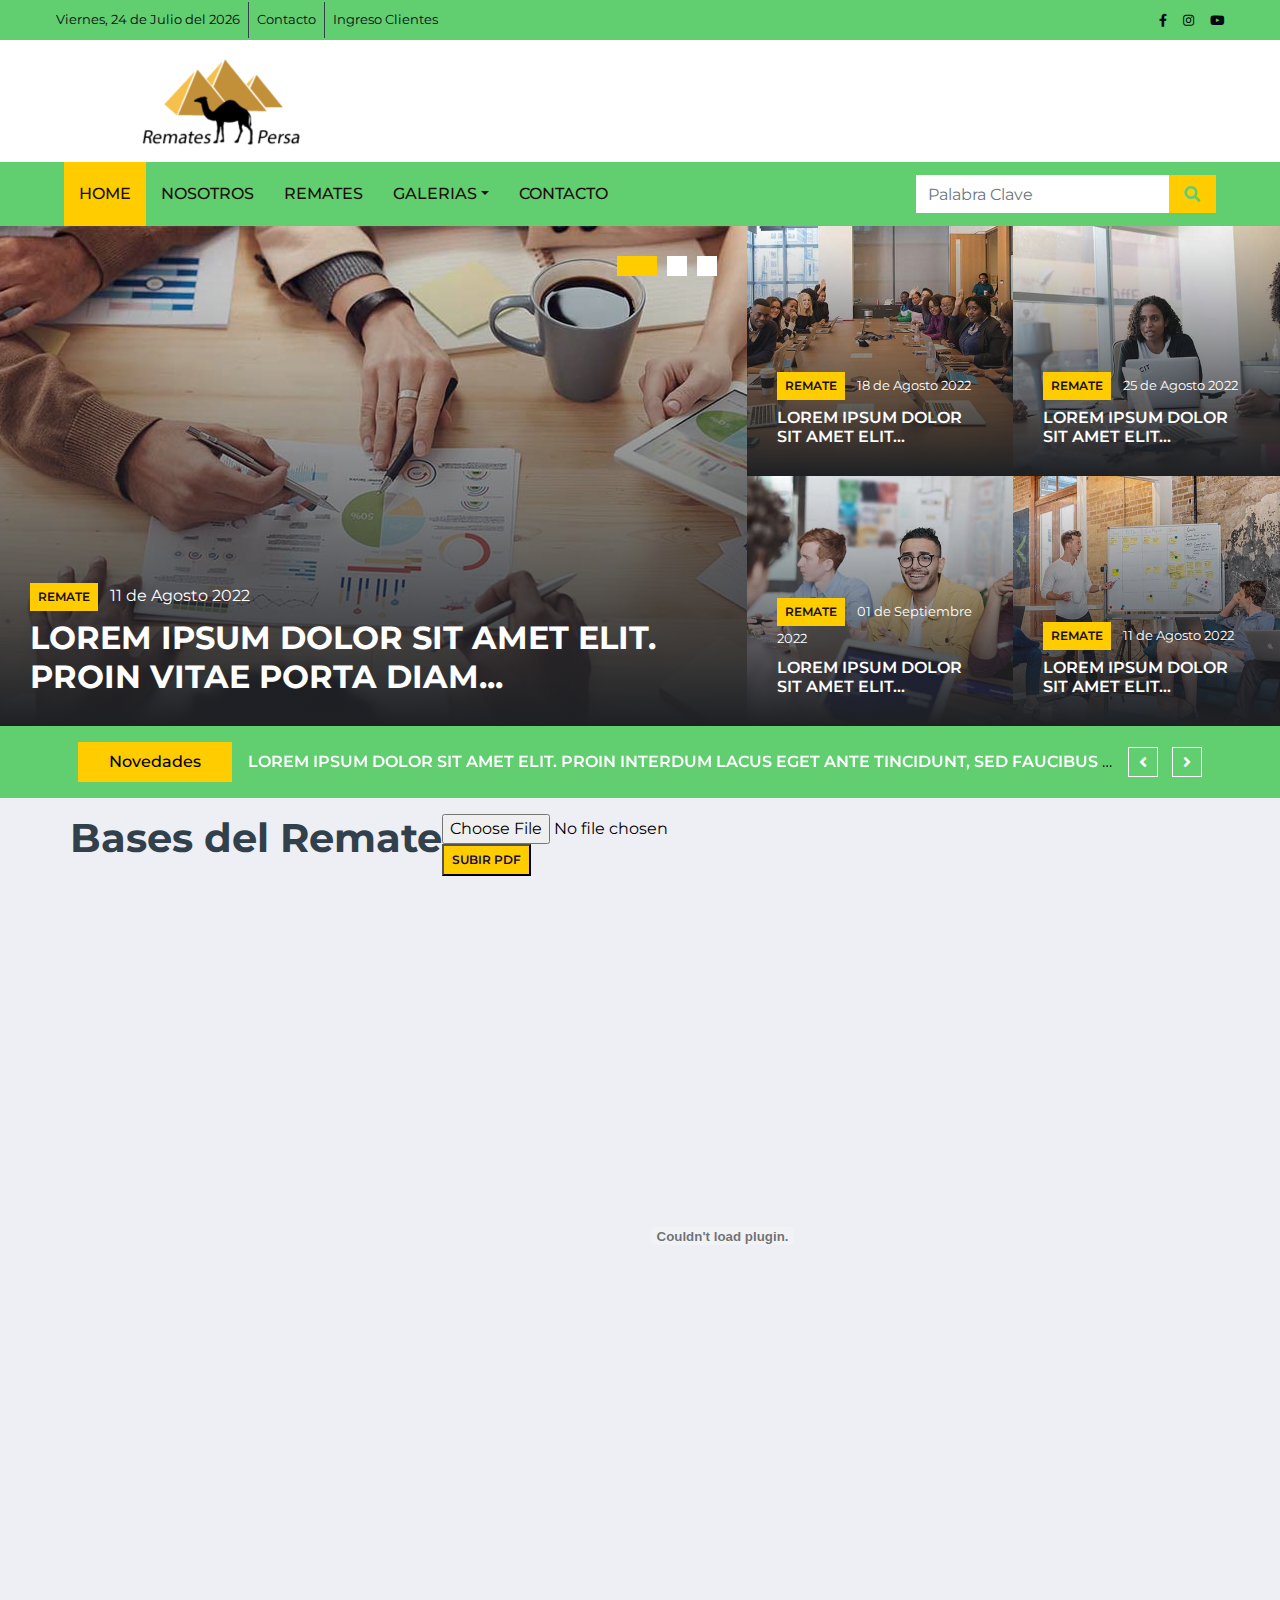
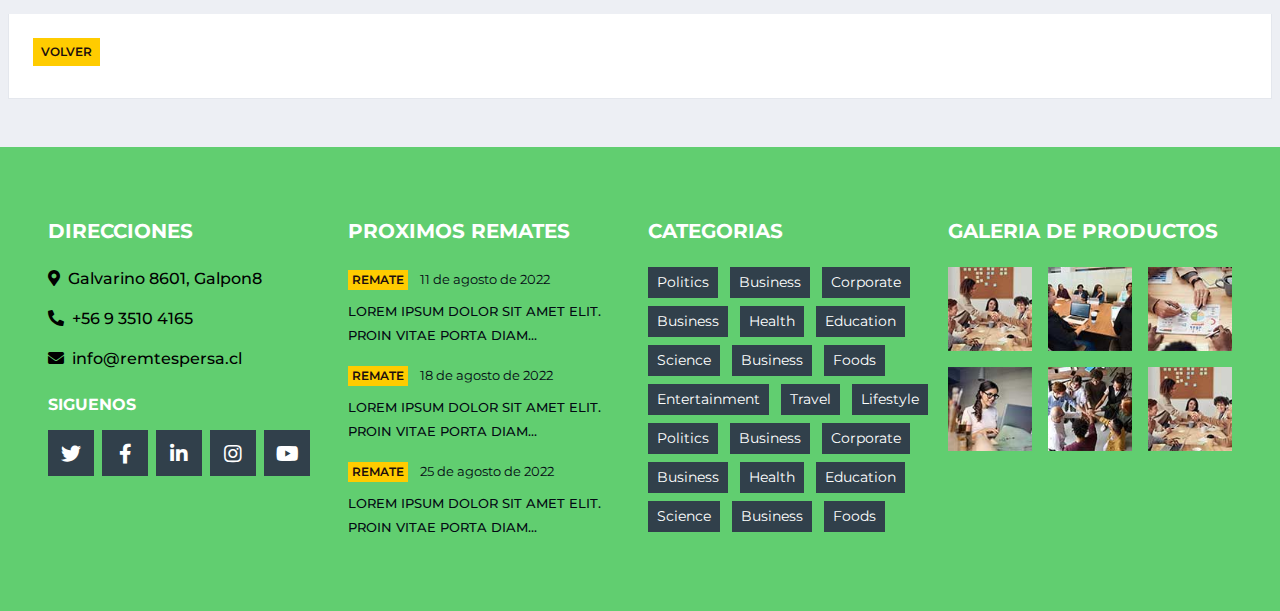
==== commit ac1176e2: "1" ====
--- a/leerbases.html
+++ b/leerbases.html
@@ -250,15 +250,16 @@
         <div class="container">
             <div class="row">
                 <div class="col-lg-12">
-                    <div class="row">
+                    <div class="row" style="height:50em">
                           
                                 <h1>Bases del Remate</h1>
                                 
                                 <form>
                                     <input type="file" name="pdffFile" id="pdffFile"  required>
+                                    <br/>
                                     <button class="badge badge-primary text-uppercase font-weight-semi-bold p-2 mr-2" >Subir PDF</button>
-
-                                    <embed id="vistaPrevia" type="application/pdf" width="200%" height="200%">
+                                    <br/>
+                                    <embed style="height:45em" id="vistaPrevia" type="application/pdf" width="150%" height="150%">
                                 </form>
                             </div>
                     
